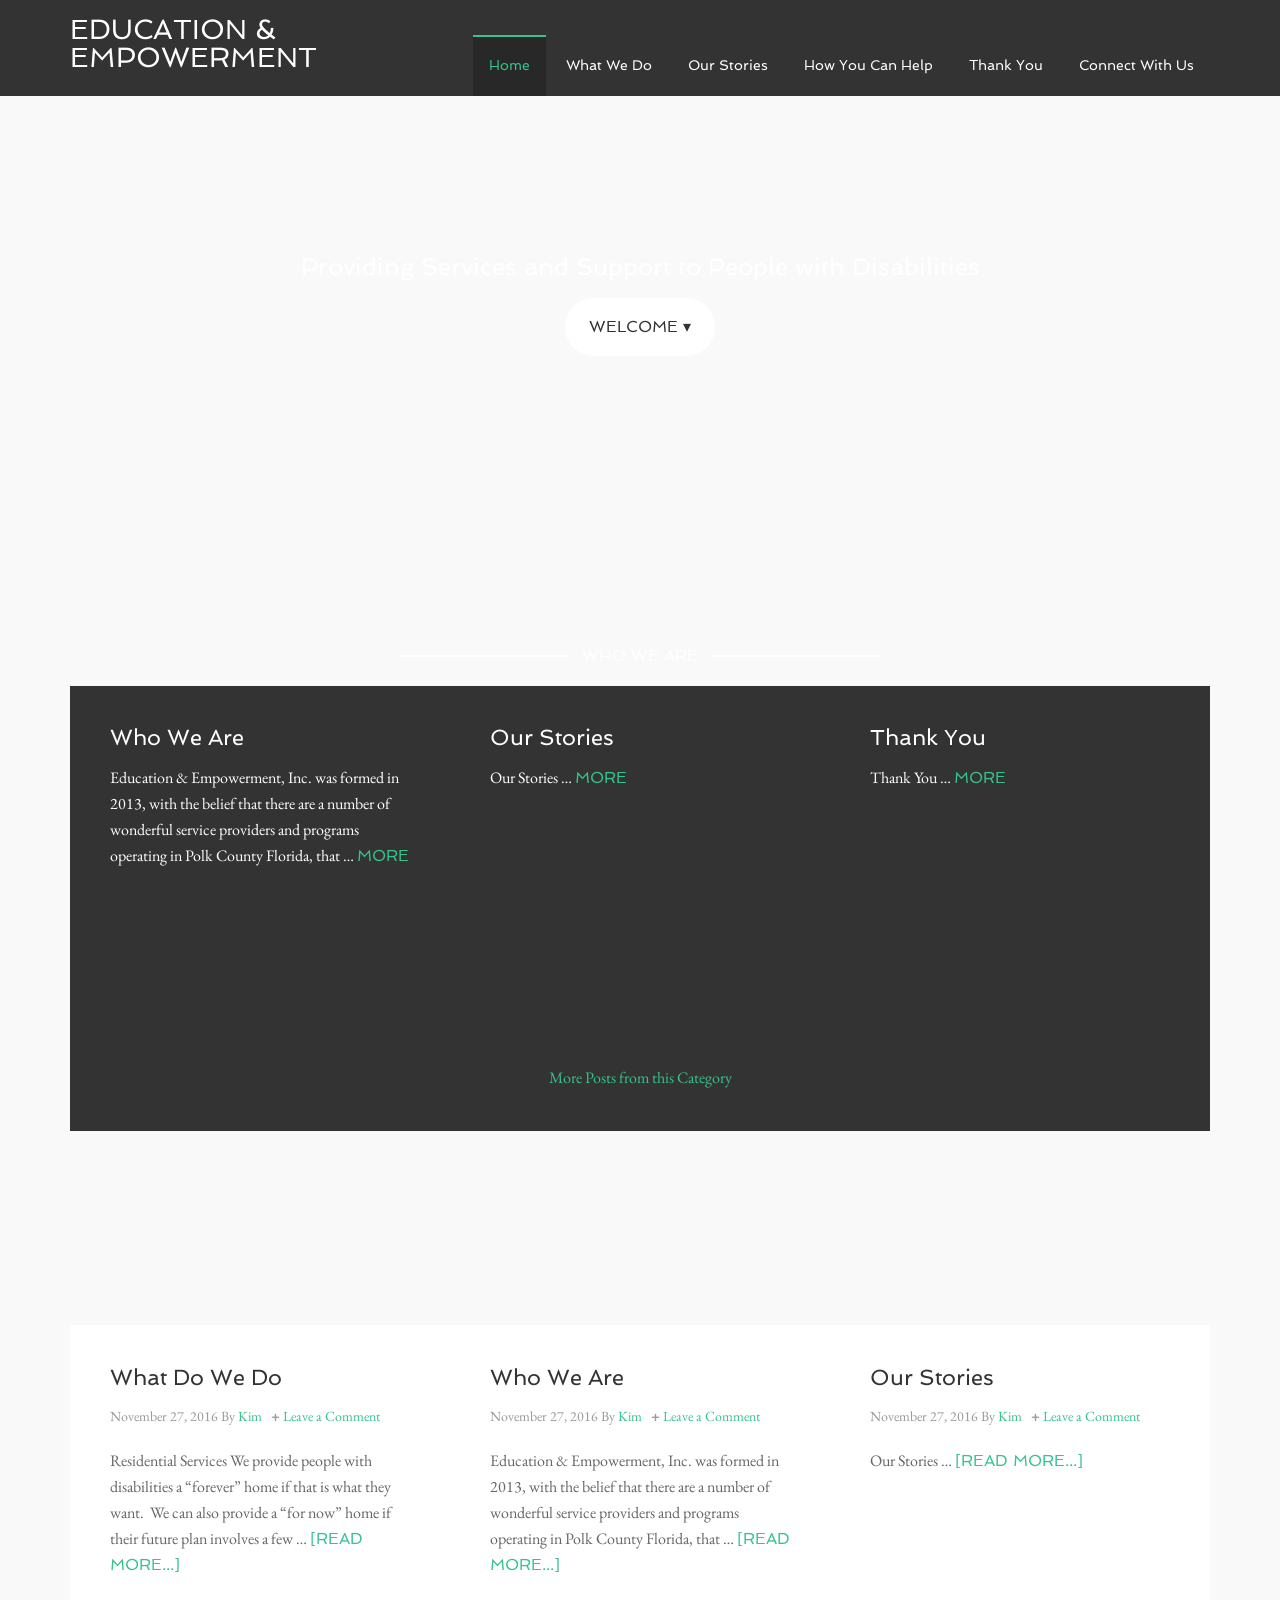
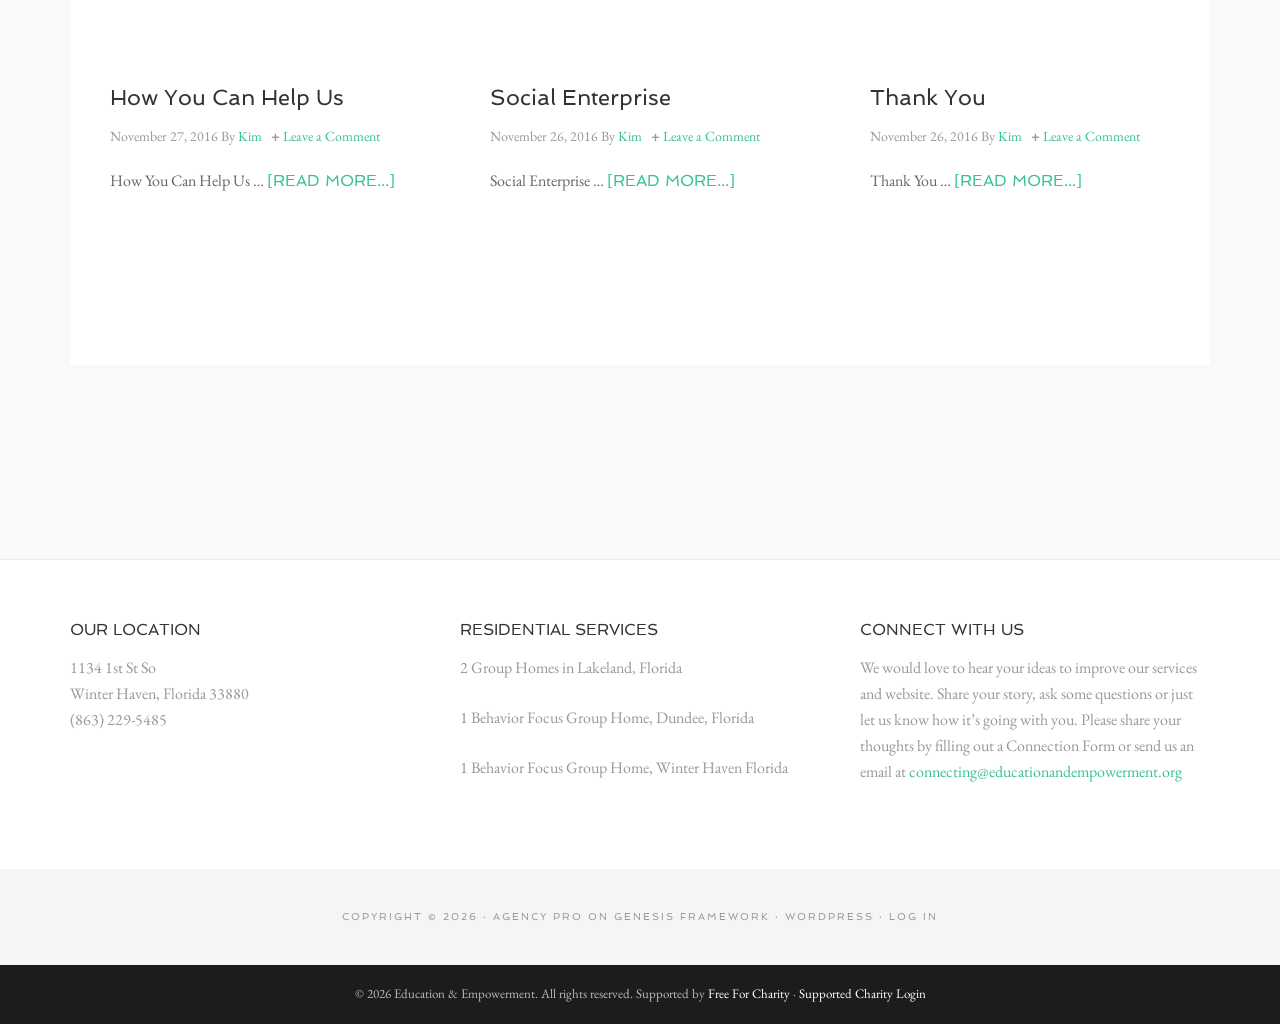
==== index.html @ 1630fc53 "feat: initial static migration of educationandempowerment.org (Wave 1, epic #702) Fully localized st" ====
<!-- This page is cached by the Hummingbird Performance plugin v3.19.0 - https://wordpress.org/plugins/hummingbird-performance/. --><!DOCTYPE html>

<html lang="en-US">
<head itemscope="" itemtype="https://schema.org/WebSite">
<meta charset="utf-8"/>
<meta content="Supports &amp; services for people with disabilities" name="description"/>
<meta content="width=device-width, initial-scale=1" name="viewport"/>
<title>Who We Are | Education &amp; Empowerment</title>
<meta content="max-image-preview:large" name="robots"/>
<style>

			.lazyload,

			.lazyloading {

				max-width: 100%;

			}

		</style>
<link href="index.html" rel="canonical"/>
<style id="wp-img-auto-sizes-contain-inline-css">
img:is([sizes=auto i],[sizes^="auto," i]){contain-intrinsic-size:3000px 1500px}
/*# sourceURL=wp-img-auto-sizes-contain-inline-css */
</style>
<link href="wp-content/themes/agency-pro/style__q=ver=3.1.4.css" id="agency-pro-theme-css" media="all" rel="stylesheet"/>
<style id="wp-emoji-styles-inline-css">

	img.wp-smiley, img.emoji {
		display: inline !important;
		border: none !important;
		box-shadow: none !important;
		height: 1em !important;
		width: 1em !important;
		margin: 0 0.07em !important;
		vertical-align: -0.1em !important;
		background: none !important;
		padding: 0 !important;
	}
/*# sourceURL=wp-emoji-styles-inline-css */
</style>
<style id="wp-block-library-inline-css">
:root{--wp-block-synced-color:#7a00df;--wp-block-synced-color--rgb:122,0,223;--wp-bound-block-color:var(--wp-block-synced-color);--wp-editor-canvas-background:#ddd;--wp-admin-theme-color:#007cba;--wp-admin-theme-color--rgb:0,124,186;--wp-admin-theme-color-darker-10:#006ba1;--wp-admin-theme-color-darker-10--rgb:0,107,160.5;--wp-admin-theme-color-darker-20:#005a87;--wp-admin-theme-color-darker-20--rgb:0,90,135;--wp-admin-border-width-focus:2px}@media (min-resolution:192dpi){:root{--wp-admin-border-width-focus:1.5px}}.wp-element-button{cursor:pointer}:root .has-very-light-gray-background-color{background-color:#eee}:root .has-very-dark-gray-background-color{background-color:#313131}:root .has-very-light-gray-color{color:#eee}:root .has-very-dark-gray-color{color:#313131}:root .has-vivid-green-cyan-to-vivid-cyan-blue-gradient-background{background:linear-gradient(135deg,#00d084,#0693e3)}:root .has-purple-crush-gradient-background{background:linear-gradient(135deg,#34e2e4,#4721fb 50%,#ab1dfe)}:root .has-hazy-dawn-gradient-background{background:linear-gradient(135deg,#faaca8,#dad0ec)}:root .has-subdued-olive-gradient-background{background:linear-gradient(135deg,#fafae1,#67a671)}:root .has-atomic-cream-gradient-background{background:linear-gradient(135deg,#fdd79a,#004a59)}:root .has-nightshade-gradient-background{background:linear-gradient(135deg,#330968,#31cdcf)}:root .has-midnight-gradient-background{background:linear-gradient(135deg,#020381,#2874fc)}:root{--wp--preset--font-size--normal:16px;--wp--preset--font-size--huge:42px}.has-regular-font-size{font-size:1em}.has-larger-font-size{font-size:2.625em}.has-normal-font-size{font-size:var(--wp--preset--font-size--normal)}.has-huge-font-size{font-size:var(--wp--preset--font-size--huge)}:root .has-text-align-center{text-align:center}:root .has-text-align-left{text-align:left}:root .has-text-align-right{text-align:right}.has-fit-text{white-space:nowrap!important}#end-resizable-editor-section{display:none}.aligncenter{clear:both}.items-justified-left{justify-content:flex-start}.items-justified-center{justify-content:center}.items-justified-right{justify-content:flex-end}.items-justified-space-between{justify-content:space-between}.screen-reader-text{word-wrap:normal!important;border:0;clip-path:inset(50%);height:1px;margin:-1px;overflow:hidden;padding:0;position:absolute;width:1px}.screen-reader-text:focus{background-color:#ddd;clip-path:none;color:#444;display:block;font-size:1em;height:auto;left:5px;line-height:normal;padding:15px 23px 14px;text-decoration:none;top:5px;width:auto;z-index:100000}html :where(.has-border-color){border-style:solid}html :where([style*=border-color]){border-style:solid}html :where([style*=border-top-color]){border-top-style:solid}html :where([style*=border-right-color]){border-right-style:solid}html :where([style*=border-bottom-color]){border-bottom-style:solid}html :where([style*=border-left-color]){border-left-style:solid}html :where([style*=border-width]){border-style:solid}html :where([style*=border-top-width]){border-top-style:solid}html :where([style*=border-right-width]){border-right-style:solid}html :where([style*=border-bottom-width]){border-bottom-style:solid}html :where([style*=border-left-width]){border-left-style:solid}html :where(img[class*=wp-image-]){height:auto;max-width:100%}:where(figure){margin:0 0 1em}html :where(.is-position-sticky){--wp-admin--admin-bar--position-offset:var(--wp-admin--admin-bar--height,0px)}@media screen and (max-width:600px){html :where(.is-position-sticky){--wp-admin--admin-bar--position-offset:0px}}

/*# sourceURL=/wp-includes/css/dist/block-library/common.min.css */
</style>
<style id="classic-theme-styles-inline-css">
/*! This file is auto-generated */
.wp-block-button__link{color:#fff;background-color:#32373c;border-radius:9999px;box-shadow:none;text-decoration:none;padding:calc(.667em + 2px) calc(1.333em + 2px);font-size:1.125em}.wp-block-file__button{background:#32373c;color:#fff;text-decoration:none}
/*# sourceURL=/wp-includes/css/classic-themes.min.css */
</style>
<style id="global-styles-inline-css">
:root{--wp--preset--aspect-ratio--square: 1;--wp--preset--aspect-ratio--4-3: 4/3;--wp--preset--aspect-ratio--3-4: 3/4;--wp--preset--aspect-ratio--3-2: 3/2;--wp--preset--aspect-ratio--2-3: 2/3;--wp--preset--aspect-ratio--16-9: 16/9;--wp--preset--aspect-ratio--9-16: 9/16;--wp--preset--color--black: #000000;--wp--preset--color--cyan-bluish-gray: #abb8c3;--wp--preset--color--white: #ffffff;--wp--preset--color--pale-pink: #f78da7;--wp--preset--color--vivid-red: #cf2e2e;--wp--preset--color--luminous-vivid-orange: #ff6900;--wp--preset--color--luminous-vivid-amber: #fcb900;--wp--preset--color--light-green-cyan: #7bdcb5;--wp--preset--color--vivid-green-cyan: #00d084;--wp--preset--color--pale-cyan-blue: #8ed1fc;--wp--preset--color--vivid-cyan-blue: #0693e3;--wp--preset--color--vivid-purple: #9b51e0;--wp--preset--gradient--vivid-cyan-blue-to-vivid-purple: linear-gradient(135deg,rgb(6,147,227) 0%,rgb(155,81,224) 100%);--wp--preset--gradient--light-green-cyan-to-vivid-green-cyan: linear-gradient(135deg,rgb(122,220,180) 0%,rgb(0,208,130) 100%);--wp--preset--gradient--luminous-vivid-amber-to-luminous-vivid-orange: linear-gradient(135deg,rgb(252,185,0) 0%,rgb(255,105,0) 100%);--wp--preset--gradient--luminous-vivid-orange-to-vivid-red: linear-gradient(135deg,rgb(255,105,0) 0%,rgb(207,46,46) 100%);--wp--preset--gradient--very-light-gray-to-cyan-bluish-gray: linear-gradient(135deg,rgb(238,238,238) 0%,rgb(169,184,195) 100%);--wp--preset--gradient--cool-to-warm-spectrum: linear-gradient(135deg,rgb(74,234,220) 0%,rgb(151,120,209) 20%,rgb(207,42,186) 40%,rgb(238,44,130) 60%,rgb(251,105,98) 80%,rgb(254,248,76) 100%);--wp--preset--gradient--blush-light-purple: linear-gradient(135deg,rgb(255,206,236) 0%,rgb(152,150,240) 100%);--wp--preset--gradient--blush-bordeaux: linear-gradient(135deg,rgb(254,205,165) 0%,rgb(254,45,45) 50%,rgb(107,0,62) 100%);--wp--preset--gradient--luminous-dusk: linear-gradient(135deg,rgb(255,203,112) 0%,rgb(199,81,192) 50%,rgb(65,88,208) 100%);--wp--preset--gradient--pale-ocean: linear-gradient(135deg,rgb(255,245,203) 0%,rgb(182,227,212) 50%,rgb(51,167,181) 100%);--wp--preset--gradient--electric-grass: linear-gradient(135deg,rgb(202,248,128) 0%,rgb(113,206,126) 100%);--wp--preset--gradient--midnight: linear-gradient(135deg,rgb(2,3,129) 0%,rgb(40,116,252) 100%);--wp--preset--font-size--small: 13px;--wp--preset--font-size--medium: 20px;--wp--preset--font-size--large: 36px;--wp--preset--font-size--x-large: 42px;--wp--preset--spacing--20: 0.44rem;--wp--preset--spacing--30: 0.67rem;--wp--preset--spacing--40: 1rem;--wp--preset--spacing--50: 1.5rem;--wp--preset--spacing--60: 2.25rem;--wp--preset--spacing--70: 3.38rem;--wp--preset--spacing--80: 5.06rem;--wp--preset--shadow--natural: 6px 6px 9px rgba(0, 0, 0, 0.2);--wp--preset--shadow--deep: 12px 12px 50px rgba(0, 0, 0, 0.4);--wp--preset--shadow--sharp: 6px 6px 0px rgba(0, 0, 0, 0.2);--wp--preset--shadow--outlined: 6px 6px 0px -3px rgb(255, 255, 255), 6px 6px rgb(0, 0, 0);--wp--preset--shadow--crisp: 6px 6px 0px rgb(0, 0, 0);}:where(body) { margin: 0; }:where(.is-layout-flex){gap: 0.5em;}:where(.is-layout-grid){gap: 0.5em;}body .is-layout-flex{display: flex;}.is-layout-flex{flex-wrap: wrap;align-items: center;}.is-layout-flex > :is(*, div){margin: 0;}body .is-layout-grid{display: grid;}.is-layout-grid > :is(*, div){margin: 0;}body{padding-top: 0px;padding-right: 0px;padding-bottom: 0px;padding-left: 0px;}:root :where(.wp-element-button, .wp-block-button__link){background-color: #32373c;border-width: 0;color: #fff;font-family: inherit;font-size: inherit;font-style: inherit;font-weight: inherit;letter-spacing: inherit;line-height: inherit;padding-top: calc(0.667em + 2px);padding-right: calc(1.333em + 2px);padding-bottom: calc(0.667em + 2px);padding-left: calc(1.333em + 2px);text-decoration: none;text-transform: inherit;}.has-black-color{color: var(--wp--preset--color--black) !important;}.has-cyan-bluish-gray-color{color: var(--wp--preset--color--cyan-bluish-gray) !important;}.has-white-color{color: var(--wp--preset--color--white) !important;}.has-pale-pink-color{color: var(--wp--preset--color--pale-pink) !important;}.has-vivid-red-color{color: var(--wp--preset--color--vivid-red) !important;}.has-luminous-vivid-orange-color{color: var(--wp--preset--color--luminous-vivid-orange) !important;}.has-luminous-vivid-amber-color{color: var(--wp--preset--color--luminous-vivid-amber) !important;}.has-light-green-cyan-color{color: var(--wp--preset--color--light-green-cyan) !important;}.has-vivid-green-cyan-color{color: var(--wp--preset--color--vivid-green-cyan) !important;}.has-pale-cyan-blue-color{color: var(--wp--preset--color--pale-cyan-blue) !important;}.has-vivid-cyan-blue-color{color: var(--wp--preset--color--vivid-cyan-blue) !important;}.has-vivid-purple-color{color: var(--wp--preset--color--vivid-purple) !important;}.has-black-background-color{background-color: var(--wp--preset--color--black) !important;}.has-cyan-bluish-gray-background-color{background-color: var(--wp--preset--color--cyan-bluish-gray) !important;}.has-white-background-color{background-color: var(--wp--preset--color--white) !important;}.has-pale-pink-background-color{background-color: var(--wp--preset--color--pale-pink) !important;}.has-vivid-red-background-color{background-color: var(--wp--preset--color--vivid-red) !important;}.has-luminous-vivid-orange-background-color{background-color: var(--wp--preset--color--luminous-vivid-orange) !important;}.has-luminous-vivid-amber-background-color{background-color: var(--wp--preset--color--luminous-vivid-amber) !important;}.has-light-green-cyan-background-color{background-color: var(--wp--preset--color--light-green-cyan) !important;}.has-vivid-green-cyan-background-color{background-color: var(--wp--preset--color--vivid-green-cyan) !important;}.has-pale-cyan-blue-background-color{background-color: var(--wp--preset--color--pale-cyan-blue) !important;}.has-vivid-cyan-blue-background-color{background-color: var(--wp--preset--color--vivid-cyan-blue) !important;}.has-vivid-purple-background-color{background-color: var(--wp--preset--color--vivid-purple) !important;}.has-black-border-color{border-color: var(--wp--preset--color--black) !important;}.has-cyan-bluish-gray-border-color{border-color: var(--wp--preset--color--cyan-bluish-gray) !important;}.has-white-border-color{border-color: var(--wp--preset--color--white) !important;}.has-pale-pink-border-color{border-color: var(--wp--preset--color--pale-pink) !important;}.has-vivid-red-border-color{border-color: var(--wp--preset--color--vivid-red) !important;}.has-luminous-vivid-orange-border-color{border-color: var(--wp--preset--color--luminous-vivid-orange) !important;}.has-luminous-vivid-amber-border-color{border-color: var(--wp--preset--color--luminous-vivid-amber) !important;}.has-light-green-cyan-border-color{border-color: var(--wp--preset--color--light-green-cyan) !important;}.has-vivid-green-cyan-border-color{border-color: var(--wp--preset--color--vivid-green-cyan) !important;}.has-pale-cyan-blue-border-color{border-color: var(--wp--preset--color--pale-cyan-blue) !important;}.has-vivid-cyan-blue-border-color{border-color: var(--wp--preset--color--vivid-cyan-blue) !important;}.has-vivid-purple-border-color{border-color: var(--wp--preset--color--vivid-purple) !important;}.has-vivid-cyan-blue-to-vivid-purple-gradient-background{background: var(--wp--preset--gradient--vivid-cyan-blue-to-vivid-purple) !important;}.has-light-green-cyan-to-vivid-green-cyan-gradient-background{background: var(--wp--preset--gradient--light-green-cyan-to-vivid-green-cyan) !important;}.has-luminous-vivid-amber-to-luminous-vivid-orange-gradient-background{background: var(--wp--preset--gradient--luminous-vivid-amber-to-luminous-vivid-orange) !important;}.has-luminous-vivid-orange-to-vivid-red-gradient-background{background: var(--wp--preset--gradient--luminous-vivid-orange-to-vivid-red) !important;}.has-very-light-gray-to-cyan-bluish-gray-gradient-background{background: var(--wp--preset--gradient--very-light-gray-to-cyan-bluish-gray) !important;}.has-cool-to-warm-spectrum-gradient-background{background: var(--wp--preset--gradient--cool-to-warm-spectrum) !important;}.has-blush-light-purple-gradient-background{background: var(--wp--preset--gradient--blush-light-purple) !important;}.has-blush-bordeaux-gradient-background{background: var(--wp--preset--gradient--blush-bordeaux) !important;}.has-luminous-dusk-gradient-background{background: var(--wp--preset--gradient--luminous-dusk) !important;}.has-pale-ocean-gradient-background{background: var(--wp--preset--gradient--pale-ocean) !important;}.has-electric-grass-gradient-background{background: var(--wp--preset--gradient--electric-grass) !important;}.has-midnight-gradient-background{background: var(--wp--preset--gradient--midnight) !important;}.has-small-font-size{font-size: var(--wp--preset--font-size--small) !important;}.has-medium-font-size{font-size: var(--wp--preset--font-size--medium) !important;}.has-large-font-size{font-size: var(--wp--preset--font-size--large) !important;}.has-x-large-font-size{font-size: var(--wp--preset--font-size--x-large) !important;}
/*# sourceURL=global-styles-inline-css */
</style>
<link href="wp-includes/css/dashicons.min__q=ver=7.0.css" id="dashicons-css" media="all" rel="stylesheet"/>
<link href="wp-content/ffc-local-fonts/eb-garamond-spinnaker.css" media="all" rel="stylesheet"/>
<link href="wp-content/plugins/hustle/assets/hustle-ui/css/hustle-icons.min__q=ver=7.8.14.css" id="hustle_icons-css" media="all" rel="stylesheet"/>
<link href="wp-content/plugins/hustle/assets/hustle-ui/css/hustle-global.min__q=ver=7.8.14.css" id="hustle_global-css" media="all" rel="stylesheet"/>
<link href="wp-content/plugins/hustle/assets/hustle-ui/css/hustle-optin.min__q=ver=7.8.14.css" id="hustle_optin-css" media="all" rel="stylesheet"/>
<link href="wp-content/plugins/hustle/assets/hustle-ui/css/hustle-inline.min__q=ver=7.8.14.css" id="hustle_inline-css" media="all" rel="stylesheet"/>
<link href="wp-content/ffc-local-fonts/open-sans-bunny.css" media="all" rel="stylesheet"/>
<script id="jquery-core-js" src="wp-includes/js/jquery/jquery.min__q=ver=3.7.1.js"></script>
<script id="jquery-migrate-js" src="wp-includes/js/jquery/jquery-migrate.min__q=ver=3.4.1.js"></script>
<script id="agency-responsive-menu-js" src="wp-content/themes/agency-pro/js/responsive-menu__q=ver=1.0.0.js"></script>
<script id="agency-pro-backstretch-js" src="wp-content/themes/agency-pro/js/backstretch__q=ver=1.0.0.js"></script>
<script id="agency-pro-backstretch-set-js-extra">
var BackStretchImg = {"src":"//educationandempowerment.org/wp-content/uploads/2018/07/typewriter-1600x1000p-copy-1.png"};
//# sourceURL=agency-pro-backstretch-set-js-extra
</script>
<script id="agency-pro-backstretch-set-js" src="wp-content/themes/agency-pro/js/backstretch-set__q=ver=1.0.0.js"></script>
<script>

			document.documentElement.className = document.documentElement.className.replace('no-js', 'js');

		</script>
<style>

			.no-js img.lazyload {

				display: none;

			}



			figure.wp-block-image img.lazyloading {

				min-width: 150px;

			}



			.lazyload,

			.lazyloading {

				--smush-placeholder-width: 100px;

				--smush-placeholder-bg-max-width: 120px;

				--smush-placeholder-aspect-ratio: 1/1;

				width: var(--smush-image-width, var(--smush-placeholder-width)) !important;

				aspect-ratio: var(--smush-image-aspect-ratio, var(--smush-placeholder-aspect-ratio)) !important;

			}



						.lazyload, .lazyloading {

				opacity: 0;

			}



			.lazyloaded {

				opacity: 1;

				transition: opacity 400ms;

				transition-delay: 0ms;

			}



					</style>
<meta content="Education &amp; Empowerment" itemprop="name"/>
<meta content="https://educationandempowerment.org/" itemprop="url"/>
<link as="font" crossorigin="" href="wp-content/plugins/hustle/assets/hustle-ui/fonts/hustle-icons-font.woff2" rel="preload" type="font/woff2"/>
<!-- SEO meta tags powered by SmartCrawl https://wpmudev.com/project/smartcrawl-wordpress-seo/ -->
<link href="index.html" rel="canonical"/>
<meta content="Education &amp; Empowerment, Inc. was formed in 2013, with the belief that there are a number of wonderful service providers and programs operating in Polk  ..." name="description"/>
<script type="application/ld+json">{"@context":"https:\/\/schema.org","@graph":[{"@type":"Organization","@id":"https:\/\/educationandempowerment.org\/#schema-publishing-organization","url":"https:\/\/educationandempowerment.org","name":"Education &amp; Empowerment","description":"Supports &amp; services for people with disabilities"},{"@type":"WebSite","@id":"https:\/\/educationandempowerment.org\/#schema-website","url":"https:\/\/educationandempowerment.org","name":"Education &amp; Empowerment","encoding":"UTF-8","potentialAction":{"@type":"SearchAction","target":"https:\/\/educationandempowerment.org\/search\/{search_term_string}\/","query-input":"required name=search_term_string"}},{"@type":"Person","@id":"https:\/\/educationandempowerment.org\/author\/GlobalAdmin\/#schema-author","name":"GlobalAdmin","url":"https:\/\/educationandempowerment.org\/author\/GlobalAdmin\/"}]}</script>
<!-- /SEO -->
<style id="custom-background-css">
body.custom-background { background-color: #f9f9f9; }
</style>
<link href="wp-content/uploads/2016/10/cropped-Master-education_logo-transparent-backgrouond-cleaned-up-10-19-2016-copy-copy-1-32x32.png" rel="icon" sizes="32x32"/>
<link href="wp-content/uploads/2016/10/cropped-Master-education_logo-transparent-backgrouond-cleaned-up-10-19-2016-copy-copy-1-192x192.png" rel="icon" sizes="192x192"/>
<link href="wp-content/uploads/2016/10/cropped-Master-education_logo-transparent-backgrouond-cleaned-up-10-19-2016-copy-copy-1-180x180.png" rel="apple-touch-icon"/>
<meta content="https://educationandempowerment.org/wp-content/uploads/2016/10/cropped-Master-education_logo-transparent-backgrouond-cleaned-up-10-19-2016-copy-copy-1-270x270.png" name="msapplication-TileImage"/>
</head>
<body class="home wp-singular page-template page-template-page_blog page-template-page_blog-php page page-id-2 custom-background wp-theme-genesis wp-child-theme-agency-pro custom-header full-width-content genesis-breadcrumbs-visible genesis-footer-widgets-visible agency-pro-green agency-pro-home" itemscope="" itemtype="https://schema.org/WebPage"><header class="site-header" itemscope="" itemtype="https://schema.org/WPHeader"><div class="wrap"><div class="title-area"><h1 class="site-title" itemprop="headline"><a href="index.html">Education &amp; Empowerment</a></h1></div><div class="widget-area header-widget-area"><section class="widget widget_nav_menu" id="nav_menu-3"><div class="widget-wrap"><h4 class="widget-title widgettitle">Home</h4>
<nav class="nav-header" itemscope="" itemtype="https://schema.org/SiteNavigationElement"><ul class="menu genesis-nav-menu" id="menu-header-widget-navigation"><li class="menu-item menu-item-type-custom menu-item-object-custom current-menu-item current_page_item menu-item-home menu-item-698" id="menu-item-698"><a aria-current="page" href="index.html" itemprop="url"><span itemprop="name">Home</span></a></li>
<li class="menu-item menu-item-type-taxonomy menu-item-object-category menu-item-276" id="menu-item-276"><a href="category/what-we-do/index.html" itemprop="url"><span itemprop="name">What We Do</span></a></li>
<li class="menu-item menu-item-type-taxonomy menu-item-object-category menu-item-278" id="menu-item-278"><a href="category/our-stories/index.html" itemprop="url"><span itemprop="name">Our Stories</span></a></li>
<li class="menu-item menu-item-type-taxonomy menu-item-object-category menu-item-274" id="menu-item-274"><a href="category/how-you-can-help/index.html" itemprop="url"><span itemprop="name">How You Can Help</span></a></li>
<li class="menu-item menu-item-type-taxonomy menu-item-object-category menu-item-275" id="menu-item-275"><a href="category/microenterprise/index.html" itemprop="url"><span itemprop="name">Thank You</span></a></li>
<li class="menu-item menu-item-type-post_type menu-item-object-page menu-item-705" id="menu-item-705"><a href="connect-with-us/index.html" itemprop="url"><span itemprop="name">Connect With Us</span></a></li>
</ul></nav></div></section>
</div></div></header><div class="site-container"><div class="home-top widget-area" id="home-top"><div class="wrap"><section class="widget widget_text" id="text-3"><div class="widget-wrap"> <div class="textwidget"><h3>
Providing Services and Support to People with Disabilities<br/>
</h3>
<p><a class="button" href="index.html">Welcome ▾</a></p>
</div>
</div></section>
</div></div><div class="site-inner"><div class="content-sidebar-wrap"><main class="content"><div class="home-middle widget-area" id="home-middle"><div class="wrap"><section class="widget featured-content featuredpost" id="featured-post-2"><div class="widget-wrap"><h4 class="widget-title widgettitle">Who We Are</h4>
<article aria-label="Who We Are" class="post-133 post type-post status-publish format-standard has-post-thumbnail category-who-we-are entry" itemscope="" itemtype="https://schema.org/CreativeWork"><a aria-hidden="true" class="alignnone" href="2016/11/27/who-we-are/index.html" tabindex="-1"><img alt="" class="entry-image attachment-post lazyload" data-sizes="(max-width: 360px) 100vw, 360px" data-src="https://educationandempowerment.org/wp-content/uploads/2016/11/Who-We-are-360x360.png" data-srcset="https://educationandempowerment.org/wp-content/uploads/2016/11/Who-We-are-360x360.png 360w, https://educationandempowerment.org/wp-content/uploads/2016/11/Who-We-are-360x360-150x150.png 150w, https://educationandempowerment.org/wp-content/uploads/2016/11/Who-We-are-360x360-300x300.png 300w" decoding="async" height="360" itemprop="image" src="../image/svg+xml;base64,PHN2ZyB3aWR0aD0iMSIgaGVpZ2h0PSIxIiB4bWxucz0iaHR0cDovL3d3dy53My5vcmcvMjAwMC9zdmciPjwvc3ZnPg==/index.html" style="--smush-placeholder-width: 360px; --smush-placeholder-aspect-ratio: 360/360;" width="360"/></a><header class="entry-header"><h2 class="entry-title" itemprop="headline"><a href="2016/11/27/who-we-are/index.html">Who We Are</a></h2></header><div class="entry-content" itemprop="text"><p>Education &amp; Empowerment, Inc. was formed in 2013, with the belief that there are a number of wonderful service providers and programs operating in Polk County Florida, that … <a class="more-link" href="2016/11/27/who-we-are/index.html">More</a></p></div></article><article aria-label="Our Stories" class="post-131 post type-post status-publish format-standard has-post-thumbnail category-our-stories category-who-we-are entry" itemscope="" itemtype="https://schema.org/CreativeWork"><a aria-hidden="true" class="alignnone" href="2016/11/27/our-stories/index.html" tabindex="-1"><img alt="" class="entry-image attachment-post lazyload" data-sizes="(max-width: 360px) 100vw, 360px" data-src="https://educationandempowerment.org/wp-content/uploads/2016/11/Amazing-Day-copy360x360-1.png" data-srcset="https://educationandempowerment.org/wp-content/uploads/2016/11/Amazing-Day-copy360x360-1.png 360w, https://educationandempowerment.org/wp-content/uploads/2016/11/Amazing-Day-copy360x360-1-150x150.png 150w, https://educationandempowerment.org/wp-content/uploads/2016/11/Amazing-Day-copy360x360-1-300x300.png 300w" decoding="async" height="360" itemprop="image" src="../image/svg+xml;base64,PHN2ZyB3aWR0aD0iMSIgaGVpZ2h0PSIxIiB4bWxucz0iaHR0cDovL3d3dy53My5vcmcvMjAwMC9zdmciPjwvc3ZnPg==/index.html" style="--smush-placeholder-width: 360px; --smush-placeholder-aspect-ratio: 360/360;" width="360"/></a><header class="entry-header"><h2 class="entry-title" itemprop="headline"><a href="2016/11/27/our-stories/index.html">Our Stories</a></h2></header><div class="entry-content" itemprop="text"><p>Our Stories … <a class="more-link" href="2016/11/27/our-stories/index.html">More</a></p></div></article><article aria-label="Thank You" class="post-119 post type-post status-publish format-standard has-post-thumbnail category-who-we-are entry" itemscope="" itemtype="https://schema.org/CreativeWork"><a aria-hidden="true" class="alignnone" href="2016/11/26/thank-you/index.html" tabindex="-1"><img alt="" class="entry-image attachment-post lazyload" data-sizes="(max-width: 360px) 100vw, 360px" data-src="https://educationandempowerment.org/wp-content/uploads/2016/11/Thank-You360x360-1.png" data-srcset="https://educationandempowerment.org/wp-content/uploads/2016/11/Thank-You360x360-1.png 360w, https://educationandempowerment.org/wp-content/uploads/2016/11/Thank-You360x360-1-150x150.png 150w, https://educationandempowerment.org/wp-content/uploads/2016/11/Thank-You360x360-1-300x300.png 300w" decoding="async" height="360" itemprop="image" src="../image/svg+xml;base64,PHN2ZyB3aWR0aD0iMSIgaGVpZ2h0PSIxIiB4bWxucz0iaHR0cDovL3d3dy53My5vcmcvMjAwMC9zdmciPjwvc3ZnPg==/index.html" style="--smush-placeholder-width: 360px; --smush-placeholder-aspect-ratio: 360/360;" width="360"/></a><header class="entry-header"><h2 class="entry-title" itemprop="headline"><a href="2016/11/26/thank-you/index.html">Thank You</a></h2></header><div class="entry-content" itemprop="text"><p>Thank You … <a class="more-link" href="2016/11/26/thank-you/index.html">More</a></p></div></article><p class="more-from-category"><a href="category/who-we-are/index.html" title="Who We Are">More Posts from this Category</a></p></div></section>
</div></div><div class="home-bottom widget-area" id="home-bottom"><div class="wrap"><section class="widget featured-content featuredpost" id="featured-post-9"><div class="widget-wrap"><article aria-label="What Do We Do" class="post-125 post type-post status-publish format-standard has-post-thumbnail sticky category-what-we-do entry" itemscope="" itemtype="https://schema.org/CreativeWork"><header class="entry-header"><h2 class="entry-title" itemprop="headline"><a href="2016/11/27/what-do-we-do/index.html">What Do We Do</a></h2><p class="entry-meta"><time class="entry-time" datetime="2016-11-27T00:02:11+00:00" itemprop="datePublished">November 27, 2016</time> By <span class="entry-author" itemprop="author" itemscope="" itemtype="https://schema.org/Person"><a class="entry-author-link" href="author/kimberlee612/index.html" itemprop="url" rel="author"><span class="entry-author-name" itemprop="name">Kim</span></a></span> <span class="entry-comments-link"><a href="2016/11/27/what-do-we-do/index.html">Leave a Comment</a></span></p></header><div class="entry-content" itemprop="text"><p>Residential Services
We provide people with disabilities a “forever” home if that is what they want.  We can also provide a “for now” home if their future plan involves a few … <a class="more-link" href="2016/11/27/what-do-we-do/index.html">[Read More...]</a></p></div></article><article aria-label="Who We Are" class="post-133 post type-post status-publish format-standard has-post-thumbnail category-who-we-are entry" itemscope="" itemtype="https://schema.org/CreativeWork"><header class="entry-header"><h2 class="entry-title" itemprop="headline"><a href="2016/11/27/who-we-are/index.html">Who We Are</a></h2><p class="entry-meta"><time class="entry-time" datetime="2016-11-27T00:08:07+00:00" itemprop="datePublished">November 27, 2016</time> By <span class="entry-author" itemprop="author" itemscope="" itemtype="https://schema.org/Person"><a class="entry-author-link" href="author/kimberlee612/index.html" itemprop="url" rel="author"><span class="entry-author-name" itemprop="name">Kim</span></a></span> <span class="entry-comments-link"><a href="2016/11/27/who-we-are/index.html">Leave a Comment</a></span></p></header><div class="entry-content" itemprop="text"><p>Education &amp; Empowerment, Inc. was formed in 2013, with the belief that there are a number of wonderful service providers and programs operating in Polk County Florida, that … <a class="more-link" href="2016/11/27/who-we-are/index.html">[Read More...]</a></p></div></article><article aria-label="Our Stories" class="post-131 post type-post status-publish format-standard has-post-thumbnail category-our-stories category-who-we-are entry" itemscope="" itemtype="https://schema.org/CreativeWork"><header class="entry-header"><h2 class="entry-title" itemprop="headline"><a href="2016/11/27/our-stories/index.html">Our Stories</a></h2><p class="entry-meta"><time class="entry-time" datetime="2016-11-27T00:06:40+00:00" itemprop="datePublished">November 27, 2016</time> By <span class="entry-author" itemprop="author" itemscope="" itemtype="https://schema.org/Person"><a class="entry-author-link" href="author/kimberlee612/index.html" itemprop="url" rel="author"><span class="entry-author-name" itemprop="name">Kim</span></a></span> <span class="entry-comments-link"><a href="2016/11/27/our-stories/index.html">Leave a Comment</a></span></p></header><div class="entry-content" itemprop="text"><p>Our Stories … <a class="more-link" href="2016/11/27/our-stories/index.html">[Read More...]</a></p></div></article><article aria-label="How You Can Help Us" class="post-128 post type-post status-publish format-standard has-post-thumbnail category-how-you-can-help entry" itemscope="" itemtype="https://schema.org/CreativeWork"><header class="entry-header"><h2 class="entry-title" itemprop="headline"><a href="2016/11/27/how-you-can-help-us/index.html">How You Can Help Us</a></h2><p class="entry-meta"><time class="entry-time" datetime="2016-11-27T00:04:32+00:00" itemprop="datePublished">November 27, 2016</time> By <span class="entry-author" itemprop="author" itemscope="" itemtype="https://schema.org/Person"><a class="entry-author-link" href="author/kimberlee612/index.html" itemprop="url" rel="author"><span class="entry-author-name" itemprop="name">Kim</span></a></span> <span class="entry-comments-link"><a href="2016/11/27/how-you-can-help-us/index.html">Leave a Comment</a></span></p></header><div class="entry-content" itemprop="text"><p>How You Can Help Us … <a class="more-link" href="2016/11/27/how-you-can-help-us/index.html">[Read More...]</a></p></div></article><article aria-label="Social Enterprise" class="post-123 post type-post status-publish format-standard has-post-thumbnail category-microenterprise entry" itemscope="" itemtype="https://schema.org/CreativeWork"><header class="entry-header"><h2 class="entry-title" itemprop="headline"><a href="2016/11/26/social-enterprise/index.html">Social Enterprise</a></h2><p class="entry-meta"><time class="entry-time" datetime="2016-11-26T23:58:31+00:00" itemprop="datePublished">November 26, 2016</time> By <span class="entry-author" itemprop="author" itemscope="" itemtype="https://schema.org/Person"><a class="entry-author-link" href="author/kimberlee612/index.html" itemprop="url" rel="author"><span class="entry-author-name" itemprop="name">Kim</span></a></span> <span class="entry-comments-link"><a href="2016/11/26/social-enterprise/index.html">Leave a Comment</a></span></p></header><div class="entry-content" itemprop="text"><p>Social Enterprise … <a class="more-link" href="2016/11/26/social-enterprise/index.html">[Read More...]</a></p></div></article><article aria-label="Thank You" class="post-119 post type-post status-publish format-standard has-post-thumbnail category-who-we-are entry" itemscope="" itemtype="https://schema.org/CreativeWork"><header class="entry-header"><h2 class="entry-title" itemprop="headline"><a href="2016/11/26/thank-you/index.html">Thank You</a></h2><p class="entry-meta"><time class="entry-time" datetime="2016-11-26T23:50:38+00:00" itemprop="datePublished">November 26, 2016</time> By <span class="entry-author" itemprop="author" itemscope="" itemtype="https://schema.org/Person"><a class="entry-author-link" href="author/kimberlee612/index.html" itemprop="url" rel="author"><span class="entry-author-name" itemprop="name">Kim</span></a></span> <span class="entry-comments-link"><a href="2016/11/26/thank-you/index.html">Leave a Comment</a></span></p></header><div class="entry-content" itemprop="text"><p>Thank You … <a class="more-link" href="2016/11/26/thank-you/index.html">[Read More...]</a></p></div></article></div></section>
</div></div></main></div></div><div class="footer-widgets"><div class="wrap"><div class="widget-area footer-widgets-1 footer-widget-area"><section class="widget widget_text" id="text-4"><div class="widget-wrap"><h4 class="widget-title widgettitle">Our Location</h4>
<div class="textwidget"><p>1134 1st St So<br/>
Winter Haven, Florida 33880<br/>
(863) 229-5485</p>
</div>
</div></section>
</div><div class="widget-area footer-widgets-2 footer-widget-area"><section class="widget widget_text" id="text-5"><div class="widget-wrap"><h4 class="widget-title widgettitle">Residential Services</h4>
<div class="textwidget"><p>2 Group Homes in Lakeland, Florida</p>
<p>1 Behavior Focus Group Home, Dundee, Florida</p>
<p>1 Behavior Focus Group Home, Winter Haven Florida</p>
</div>
</div></section>
</div><div class="widget-area footer-widgets-3 footer-widget-area"><section class="widget widget_text" id="text-6"><div class="widget-wrap"><h4 class="widget-title widgettitle">Connect With Us</h4>
<div class="textwidget"><p>We would love to hear your ideas to improve our services and website. Share your story, ask some questions or just let us know how it’s going with you. Please share your thoughts by filling out a Connection Form or send us an email at <a href="mailto:connecting@educationandempowerment.org">connecting@educationandempowerment.org</a></p>
</div>
</div></section>
</div></div></div><footer class="site-footer" itemscope="" itemtype="https://schema.org/WPFooter"><div class="wrap"><p>Copyright © 2026 · <a href="http://my.studiopress.com/themes/agency/">Agency Pro</a> on <a href="https://www.studiopress.com/">Genesis Framework</a> · <a href="https://wordpress.org/">WordPress</a> · <a href="wp-login.php">Log in</a></p></div></footer></div><script type="speculationrules">
{"prefetch":[{"source":"document","where":{"and":[{"href_matches":"/*"},{"not":{"href_matches":["/wp-*.php","/wp-admin/*","/wp-content/uploads/*","/wp-content/*","/wp-content/plugins/*","/wp-content/themes/agency-pro/*","/wp-content/themes/genesis/*","/*\\?(.+)"]}},{"not":{"selector_matches":"a[rel~=\"nofollow\"]"}},{"not":{"selector_matches":".no-prefetch, .no-prefetch a"}}]},"eagerness":"conservative"}]}
</script>
<script id="hui_scripts-js-extra">
var hustleSettings = {"mobile_breakpoint":"782"};
//# sourceURL=hui_scripts-js-extra
</script>
<script id="hui_scripts-js" src="wp-content/plugins/hustle/assets/hustle-ui/js/hustle-ui.min__q=ver=7.8.14.js"></script>
<script id="underscore-js" src="wp-includes/js/underscore.min__q=ver=1.13.8.js"></script>
<script id="hustle_front-js-extra">
var Modules = [{"settings":{"auto_close_success_message":"0","triggers":{"trigger":["time"],"on_time_delay":"3","on_time_unit":"seconds","on_scroll":"scrolled","on_scroll_page_percent":20,"on_scroll_css_selector":"","enable_on_click_element":"1","on_click_element":"","enable_on_click_shortcode":"1","on_exit_intent_per_session":"1","on_exit_intent_delayed_time":"0","on_exit_intent_delayed_unit":"seconds","on_adblock_delay":"0","on_adblock_delay_unit":"seconds"},"animation_in":"no_animation","animation_out":"no_animation","after_close":"keep_show","expiration":365,"expiration_unit":"days","after_optin_expiration":365,"after_optin_expiration_unit":"days","after_cta_expiration":365,"after_cta2_expiration":365,"after_cta_expiration_unit":"days","after_cta2_expiration_unit":"days","on_submit":"nothing","on_submit_delay":"5","on_submit_delay_unit":"seconds","close_cta":"0","close_cta_time":"0","close_cta_unit":"seconds","hide_after_cta":"keep_show","hide_after_cta2":"keep_show","hide_after_subscription":"keep_show","is_schedule":"0","schedule":{"not_schedule_start":"1","start_date":"07/02/2026","start_hour":"12","start_minute":"00","start_meridiem_offset":"am","not_schedule_end":"1","end_date":"07/08/2026","end_hour":"11","end_minute":"59","end_meridiem_offset":"pm","active_days":"all","week_days":[],"is_active_all_day":"1","day_start_hour":"00","day_start_minute":"00","day_start_meridiem_offset":"am","day_end_hour":"11","day_end_minute":"59","day_end_meridiem_offset":"pm","time_to_use":"server","custom_timezone":"UTC"},"after_close_trigger":["click_close_icon"],"after_content_enabled":"true","widget_enabled":"true","shortcode_enabled":"false","conditions":""},"module_id":"3","blog_id":"1","module_name":"Connect With Us","module_type":"embedded","active":"1","module_mode":"optin","avoidStaticCache":true}];
var incOpt = {"conditional_tags":{"is_single":false,"is_singular":true,"is_tag":false,"is_category":false,"is_author":false,"is_date":false,"is_post_type_archive":false,"is_404":false,"is_front_page":true,"is_search":false},"is_admin":"","real_page_id":"2","thereferrer":"","actual_url":"http://educationandempowerment.org/","full_actual_url":"https://educationandempowerment.org/","native_share_enpoints":{"facebook":"https://www.facebook.com/sharer/sharer.php?u=https%3A%2F%2Feducationandempowerment.org","twitter":"https://twitter.com/intent/tweet?url=https%3A%2F%2Feducationandempowerment.org&text=Who%20We%20Are","pinterest":"https://www.pinterest.com/pin/create/button/?url=https%3A%2F%2Feducationandempowerment.org","reddit":"https://www.reddit.com/submit?url=https%3A%2F%2Feducationandempowerment.org","linkedin":"https://www.linkedin.com/shareArticle?mini=true&url=https%3A%2F%2Feducationandempowerment.org","vkontakte":"https://vk.com/share.php?url=https%3A%2F%2Feducationandempowerment.org","whatsapp":"https://api.whatsapp.com/send?text=https%3A%2F%2Feducationandempowerment.org","telegram":"https://t.me/share/url?url=https%3A%2F%2Feducationandempowerment.org&text=Who%20We%20Are","email":"mailto:?subject=Who%20We%20Are&body=https%3A%2F%2Feducationandempowerment.org"},"ajaxurl":"https://educationandempowerment.org/wp-admin/admin-ajax.php","page_id":"2","page_slug":"","is_upfront":"","script_delay":"3000","display_check_nonce":"73731313d2","conversion_nonce":"27365c872e","form_submit_nonce":"83b8320877"};
//# sourceURL=hustle_front-js-extra
</script>
<script id="hustle_front-js" src="wp-content/plugins/hustle/assets/js/front.min__q=ver=7.8.14.js"></script>
<script id="scrollTo-js" src="wp-content/themes/agency-pro/js/jquery.scrollTo.min__q=ver=1.4.5-beta.js"></script>
<script id="localScroll-js" src="wp-content/themes/agency-pro/js/jquery.localScroll.min__q=ver=1.2.8b.js"></script>
<script id="home-js" src="wp-content/themes/agency-pro/js/home__q=ver=7.0.js"></script>
<script id="smush-lazy-load-js-before">
var smushLazyLoadOptions = {"autoResizingEnabled":false,"autoResizeOptions":{"precision":5,"skipAutoWidth":true}};
//# sourceURL=smush-lazy-load-js-before
</script>
<script id="smush-lazy-load-js" src="wp-content/plugins/wp-smush-pro/app/assets/js/smush-lazy-load.min__q=ver=4.1.2.js"></script>
<!-- FFC standard attribution footer -->
<footer class="ffc-attribution-footer" style="background:#1c1c1c;color:#bbbbbb;font-size:13px;text-align:center;padding:18px 10px;line-height:1.7;">
<p style="margin:0;">&copy; 2026 Education & Empowerment. All rights reserved. Supported by <a href="https://freeforcharity.org" target="_blank" rel="noopener noreferrer" style="color:#ffffff;">Free For Charity</a> &middot; <a href="https://freeforcharity.org/hub/" target="_blank" rel="noopener noreferrer" style="color:#ffffff;">Supported Charity Login</a></p>
</footer>
</body></html>
<!-- Hummingbird cache file was created in 0.12960696220398 seconds, on 01-07-26 4:35:31 -->
---- wp-content/themes/agency-pro/style__q=ver=3.1.4.css ----
/*
	Theme Name: Agency Pro
	Theme URI: http://my.studiopress.com/themes/agency/
	Description: Represent your professional services with confidence and clarity by harnessing the streamlined professionalism of the Agency theme.
	Author: StudioPress
	Author URI: http://www.studiopress.com/
	Version: 3.1.4
 
	Tags: black, orange, white, one-column, two-columns, three-columns, responsive-layout, custom-menu, full-width-template, sticky-post, theme-options, threaded-comments, translation-ready
 
	Template: genesis
	Template Version: 2.1
 
	License: GPL-2.0+
	License URI: http://www.opensource.org/licenses/gpl-license.php
*/


/* Table of Contents

	- HTML5 Reset
		- Baseline Normalize
		- Box Sizing
		- Float Clearing
	- Defaults
		- Typographical Elements
		- Headings
		- Objects
		- Gallery
		- Forms
		- Tables
		- Screen Reader Text
	- Structure and Layout
		- Site Containers
		- Column Widths and Positions
		- Column Classes
	- Common Classes
		- WordPress
		- Genesis
		- Titles
	- Widgets
		- Featured Content
	- Plugins
		- Genesis eNews Extended
		- Genesis Latest Tweets
		- Gravity Forms
		- Jetpack
	- Site Header
		- Title Area
		- Widget Area
	- Site Navigation
		- Header Navigation
		- Primary Navigation
		- Secondary Navigation
		- Responsive Menu
	- Content Area
		- Home Page
		- Portfolio
		- Entries
		- After Entry
		- Pagination
		- Comments
	- Sidebars
	- Footer Widgets
	- Site Footer
	- Theme Colors
		- Agency Pro Blue
		- Agency Pro Green
		- Agency Pro Orange
		- Agency Pro Red
	- Media Queries
		- max-width: 1180px
		- max-width: 1040px
		- max-width: 800px
		- max-width: 782px
		- max-width: 680px
		- max-width: 480px

*/


/*
HTML5 Reset
---------------------------------------------------------------------------------------------------- */

/* Baseline Reset (normalize.css 2.1.2)
	normalize.css v2.1.2 | MIT License | git.io/normalize
--------------------------------------------- */

article,aside,details,figcaption,figure,footer,header,hgroup,main,nav,section,summary{display:block}audio,canvas,video{display:inline-block}audio:not([controls]){display:none;height:0}[hidden]{display:none}html{font-family:sans-serif;-ms-text-size-adjust:100%;-webkit-text-size-adjust:100%}body{margin:0}a:focus{outline:thin dotted}a:active,a:hover{outline:0}h1{font-size:2em;margin:.67em 0}abbr[title]{border-bottom:1px dotted}b,strong{font-weight:bold}dfn{font-style:italic}hr{-moz-box-sizing:content-box;box-sizing:content-box;height:0}mark{background:#ff0;color:#000}code,kbd,pre,samp{font-family:monospace,serif;font-size:1em}pre{white-space:pre-wrap}q{quotes:"\201C" "\201D" "\2018" "\2019"}small{font-size:80%}sub,sup{font-size:75%;line-height:0;position:relative;vertical-align:baseline}sup{top:-0.5em}sub{bottom:-0.25em}img{border:0}svg:not(:root){overflow:hidden}figure{margin:0}fieldset{border:1px solid silver;margin:0 2px;padding:.35em .625em .75em}legend{border:0;padding:0}button,input,select,textarea{font-family:inherit;font-size:100%;margin:0}button,input{line-height:normal}button,select{text-transform:none}button,html input[type="button"],input[type="reset"],input[type="submit"]{-webkit-appearance:button;cursor:pointer}button[disabled],html input[disabled]{cursor:default}input[type="checkbox"],input[type="radio"]{box-sizing:border-box;padding:0}input[type="search"]{-webkit-appearance:textfield;-moz-box-sizing:content-box;-webkit-box-sizing:content-box;box-sizing:content-box}input[type="search"]::-webkit-search-cancel-button,input[type="search"]::-webkit-search-decoration{-webkit-appearance:none}button::-moz-focus-inner,input::-moz-focus-inner{border:0;padding:0}textarea{overflow:auto;vertical-align:top}table{border-collapse:collapse;border-spacing:0}

/* Box Sizing
--------------------------------------------- */

*,
input[type="search"] {
	-webkit-box-sizing: border-box;
	-moz-box-sizing:    border-box;
	box-sizing:         border-box;
}

/* Float Clearing
--------------------------------------------- */

.clearfix:before,
.entry-content:before,
.entry:before,
.footer-widgets:before,
.nav-primary:before,
.nav-secondary:before,
.pagination:before,
.site-container:before,
.site-footer:before,
.site-header:before,
.site-inner:before,
.widget:before,
.wrap:before {
	content: " ";
	display: table;
}

.clearfix:after,
.entry-content:after,
.entry:after,
.footer-widgets:after,
.nav-primary:after,
.nav-secondary:after,
.pagination:after,
.site-container:after,
.site-footer:after,
.site-header:after,
.site-inner:after,
.widget:after,
.wrap:after {
	clear: both;
	content: " ";
	display: table;
}


/*
Defaults
---------------------------------------------------------------------------------------------------- */

/* Typographical Elements
--------------------------------------------- */

body {
	background-color: #d7c603;
	color: #666;
	font-family: 'EB Garamond', serif;
	font-size: 16px;
	font-weight: 400;
	line-height: 1.625;
}

a,
button,
input:focus,
input[type="button"],
input[type="reset"],
input[type="submit"],
textarea:focus,
.agency-pro-home .featured-content img,
.button {
	-webkit-transition: all 0.1s ease-in-out;
	-moz-transition:    all 0.1s ease-in-out;
	-ms-transition:     all 0.1s ease-in-out;
	-o-transition:      all 0.1s ease-in-out;
	transition:         all 0.1s ease-in-out;
}

::-moz-selection {
	background-color: #333;
	color: #fff;
}

::selection {
	background-color: #333;
	color: #fff;
}

a {
	color: #d7c603;
	text-decoration: none;
}

a img {
	margin-bottom: -4px;
}

a:hover {
	color: #333;
}

p {
	margin: 0 0 24px;
	padding: 0;
}

strong {
	font-weight: 700;
}

ol,
ul {
	margin: 0;
	padding: 0;
}

blockquote,
blockquote::before {
	color: #999;
}

blockquote {
	margin: 40px 40px 24px;
}

blockquote::before {
	content: "\201C";
	display: block;
	font-size: 30px;
	height: 0;
	left: -20px;
	position: relative;
	top: -10px;
}

.entry-content code {
    background-color: #333;
    color: #ddd;
}

cite {
	font-style: normal;
}

hr {
	border: 0;
	border-collapse: collapse;
	border-top: 2px solid #f5f5f5; 
	clear: both;
	margin: 26px 0;
}

/* Headings
--------------------------------------------- */

h1,
h2,
h3,
h4,
h5,
h6 {
	font-family: 'Spinnaker', sans-serif;
	font-weight: 400;
	line-height: 1.2;
	margin: 0 0 16px;
}

h1 {
	font-size: 36px;
}

h2 {
	font-size: 30px;
}

h3 {
	font-size: 24px;
}

h4 {
	font-size: 20px;
}

h5 {
	font-size: 18px;
}

h6 {
	font-size: 16px;
}

/* Objects
--------------------------------------------- */

embed,
iframe,
img,
object,
video,
.wp-caption {
	max-width: 100%;
}

img {
	height: auto;
}

/* Gallery
--------------------------------------------- */

.gallery {
	overflow: hidden;
	margin-bottom: 28px;
}

.gallery-caption {
	margin: 0 0 10px;
}

.gallery-item {
	float: left;
	margin: 0;
	padding: 0 4px;
	text-align: center;
}

.gallery-columns-1 .gallery-item {
	width: 100%;
}

.gallery-columns-2 .gallery-item {
	width: 50%;
}

.gallery-columns-3 .gallery-item {
	width: 33%;
}

.gallery-columns-4 .gallery-item {
	width: 25%;
}

.gallery-columns-5 .gallery-item {
	width: 20%;
}

.gallery-columns-6 .gallery-item {
	width: 16.6666%;
}

.gallery-columns-7 .gallery-item {
	width: 14.2857%;
}

.gallery-columns-8 .gallery-item {
	width: 12.5%;
}

.gallery-columns-9 .gallery-item {
	width: 11.1111%;
}

.gallery-columns-2 .gallery-item:nth-child(2n+1),
.gallery-columns-3 .gallery-item:nth-child(3n+1),
.gallery-columns-4 .gallery-item:nth-child(4n+1),
.gallery-columns-5 .gallery-item:nth-child(5n+1),
.gallery-columns-6 .gallery-item:nth-child(6n+1),
.gallery-columns-7 .gallery-item:nth-child(7n+1),
.gallery-columns-8 .gallery-item:nth-child(8n+1),
.gallery-columns-9 .gallery-item:nth-child(9n+1) {
	clear: left;
}

.gallery .gallery-item img {
	border: none;
	height: auto;
	margin-bottom: 0;
}

/* Forms
--------------------------------------------- */

input,
select,
textarea {
	background-color: #fff;
	border: 1px solid #ddd;
	border-radius: 3px;
	box-shadow: 1px 1px 3px #eee inset;
	color: #999;
	font-size: 14px;
	padding: 16px;
	width: 100%;
}

input[type="checkbox"],
input[type="image"],
input[type="radio"] {
	width: auto;
}

input:focus,
textarea:focus {
	border: 1px solid #999;
	outline: none;
}

::-moz-placeholder {
	color: #999;
}

::-webkit-input-placeholder {
	color: #999;
}

button,
input[type="button"],
input[type="reset"],
input[type="submit"],
.button,
.entry-content .button {
	background-color: #222;
	border-radius: 3px;
	border: none;
	box-shadow: none;
	color: #fff;
	cursor: pointer;
	font-family: 'Spinnaker', sans-serif;
	padding: 16px 24px;
	text-transform: uppercase;
	white-space: normal;
	width: auto;
}

button.small,
input[type="button"].small,
input[type="reset"].small,
input[type="submit"].small,
.button.small {
	padding: 8px 16px;
}

.button,
.entry-content .button {
	display: inline-block;
}

button:hover,
input:hover[type="button"],
input:hover[type="reset"],
input:hover[type="submit"],
.agency-pro-home .content .featured-content a.button:hover,
.button:hover,
.entry-content .button:hover {
	background-color: #d7c603;
	color: #fff;
}

.site-container button:disabled,
.site-container button:disabled:hover,
.site-container input:disabled,
.site-container input:disabled:hover,
.site-container input[type="button"]:disabled,
.site-container input[type="button"]:disabled:hover,
.site-container input[type="reset"]:disabled,
.site-container input[type="reset"]:disabled:hover,
.site-container input[type="submit"]:disabled,
.site-container input[type="submit"]:disabled:hover {
	background-color: #f2f2f2;
	border: 1px solid #ddd;
	color: #777;
	cursor: not-allowed;
}

input[type="search"]::-webkit-search-cancel-button,
input[type="search"]::-webkit-search-results-button {
	display: none;
}

.error404 .entry-content input[type="search"],
.post-password-form input[type="password"] {
	margin-bottom: 15px;
}

/* Tables
--------------------------------------------- */

table {
	border-collapse: collapse;
	border-spacing: 0;
	line-height: 2;
	margin-bottom: 40px;
	width: 100%;
}

tbody {
	border-bottom: 1px solid #ddd;
}

th,
td {
	text-align: left;
}

th {
	font-weight: bold;
	text-transform: uppercase;
}

td {
	border-top: 1px solid #ddd;
	padding: 6px 0;
}

/* Screen Reader Text
--------------------------------------------- */

.screen-reader-shortcut,
.screen-reader-text,
.screen-reader-text span {
	background-color: #fff;
	border: 0;
	clip: rect(0, 0, 0, 0);
	color: #222;
	height: 1px;
	overflow: hidden;
	position: absolute !important;
	width: 1px;
}

.genesis-nav-menu .search input[type="submit"]:focus,
.screen-reader-shortcut:focus,
.screen-reader-text:focus,
.widget_search input[type="submit"]:focus  {
	clip: auto !important;
	display: block;
	height: auto;
	padding: 20px;
	text-decoration: none;
	width: auto;
	z-index: 100000; /* Above WP toolbar. */
}


/*
Structure and Layout
---------------------------------------------------------------------------------------------------- */

/* Site Containers
--------------------------------------------- */

.header-full-width .site-container,
.site-container {
	padding-top: 61px;
}

.site-inner,
.wrap {
	margin: 0 auto;
	max-width: 1140px;
}

.site-inner {
	clear: both;
	padding: 5% 0;
}

.agency-pro-home .site-inner {
	padding: 0;
}

/* Column Widths and Positions
--------------------------------------------- */

/* Wrapping div for .content and .sidebar-primary */

.content-sidebar-sidebar .content-sidebar-wrap,
.sidebar-content-sidebar .content-sidebar-wrap,
.sidebar-sidebar-content .content-sidebar-wrap {
	width: 920px;
}

.content-sidebar-sidebar .content-sidebar-wrap {
	float: left;
}

.sidebar-content-sidebar .content-sidebar-wrap,
.sidebar-sidebar-content .content-sidebar-wrap {
	float: right;
}

/* Content */

.content {
	float: right;
	width: 740px;
}

.content-sidebar .content,
.content-sidebar-sidebar .content,
.sidebar-content-sidebar .content {
	float: left;
}

.content-sidebar-sidebar .content,
.sidebar-content-sidebar .content,
.sidebar-sidebar-content .content {
	width: 520px;
}

.full-width-content .content {
	width: 100%;
}

/* Primary Sidebar */

.sidebar-primary {
	float: right;
	width: 360px;
}

.sidebar-content .sidebar-primary,
.sidebar-sidebar-content .sidebar-primary {
	float: left;
}

/* Secondary Sidebar */

.sidebar-secondary {
	float: left;
	width: 180px;
}

.content-sidebar-sidebar .sidebar-secondary {
	float: right;
}

/* Column Classes
	Link: http://twitter.github.io/bootstrap/assets/css/bootstrap-responsive.css
--------------------------------------------- */

.five-sixths,
.four-sixths,
.one-fourth,
.one-half,
.one-sixth,
.one-third,
.three-fourths,
.three-sixths,
.two-fourths,
.two-sixths,
.two-thirds {
	float: left;
	margin-left: 2.564102564102564%;
}

.one-half,
.three-sixths,
.two-fourths {
	width: 48.717948717948715%;
}

.one-third,
.two-sixths {
	width: 31.623931623931625%;
}

.four-sixths,
.two-thirds {
	width: 65.81196581196582%;
}

.one-fourth {
	width: 23.076923076923077%;
}

.three-fourths {
	width: 74.35897435897436%;
}

.one-sixth {
	width: 14.52991452991453%;
}

.five-sixths {
	width: 82.90598290598291%;
}

.first {
	clear: both;
	margin-left: 0;
}


/*
Common Classes
---------------------------------------------------------------------------------------------------- */

/* WordPress
--------------------------------------------- */

.avatar {
	border-radius: 50%;
	float: left;
}

.alignleft .avatar {
	margin-right: 24px;
}

.alignright .avatar {
	margin-left: 24px;
}

.search-form {
	overflow: hidden;
}

.genesis-nav-menu .search input[type="submit"],
.widget_search input[type="submit"] {
	border: 0;
	clip: rect(0, 0, 0, 0);
	height: 1px;
	margin: -1px;
	padding: 0;
	position: absolute;
	width: 1px;
}

img.centered,
.aligncenter {
	display: block;
	margin: 0 auto 24px;
}

a.alignnone,
.alignnone img {
	margin-bottom: 12px;
}

.alignleft {
	float: left;
	text-align: left;
}

.alignright {
	float: right;
	text-align: right;
}

a.alignleft,
a.alignnone,
a.alignright {
    max-width: 100%;
}

a.aligncenter img {
	display: block;
	margin: 0 auto;
}

a.alignleft,
img.alignleft,
.wp-caption.alignleft {
	margin: 0 24px 24px 0;
}

a.alignright,
img.alignright,
.wp-caption.alignright {
	margin: 0 0 24px 24px;
}

.entry-content .wp-caption-text {
	font-size: 14px;
	text-align: center;
}

.widget_calendar table {
	width: 100%;
}

.widget_calendar td,
.widget_calendar th {
	text-align: center;
}

.wp-audio-shortcode,
.wp-playlist,
.wp-video {
	margin: 0 0 28px;
}

/* Genesis
--------------------------------------------- */

.breadcrumb {
	color: #fff;
	font-family: 'Spinnaker', sans-serif;
	font-size: 14px;
	margin-bottom: 20px;
	text-transform: uppercase;
}

.breadcrumb a {
	color: #fff;
}

.archive-description,
.author-box {
	background-color: #fff;
	border-radius: 3px;
	margin-bottom: 40px;
}

.archive-description {
	padding: 40px 40px 24px;
}

.author-box {
	padding: 40px;
}

.author-box-title {
	color: #333;
	font-size: 16px;
	margin-bottom: 4px;
}

.author-box p {
	margin-bottom: 0;
}

.author-box .avatar {
	margin-right: 24px;
}

/* Titles
--------------------------------------------- */

.entry-title {
	color: #333;
	font-size: 36px;
	line-height: 1;
}

.entry-title a {
	color: #333;
}

.widget-title {
	color: #333;
	font-size: 16px;
	margin-bottom: 16px;
	text-transform: uppercase;
}

.archive-title {
	font-size: 20px;
	margin-bottom: 24px;
}


/*
Widgets
---------------------------------------------------------------------------------------------------- */

.widget {
	word-wrap: break-word;
}

.widget li {
    list-style-type: none;
    margin-bottom: 6px;
}

.widget li li {
    margin: 0;
    padding: 0 0 0 20px;
}

/* Featured Content
--------------------------------------------- */

.featured-content .entry {
	margin-bottom: 20px;
	padding: 0 0 24px;
}

.featured-content .entry:last-child {
	margin-bottom: 0;
	padding-bottom: 0;
}

.featured-content .entry-title {
	font-size: 22px;
	line-height: 1.1;
}

a.more-link {
	font-family: 'Spinnaker', sans-serif;
	text-transform: uppercase;
}

/*
Plugins
---------------------------------------------------------------------------------------------------- */

/* Genesis eNews Extended
--------------------------------------------- */

.enews-widget {
	color: #999;
}

.enews-widget input {
	margin-bottom: 16px;
}

.enews-widget input:focus {
	border: 1px solid #ddd;
}

.enews-widget input[type="submit"] {
	background-color: #222;
	color: #fff;
	margin: 0;
	width: 100%;
}

.enews-widget input:hover[type="submit"] {
	background-color: #d7c603;
	color: #fff;
}

/* Genesis Latest Tweets
--------------------------------------------- */

.latest-tweets ul li {
	margin-bottom: 16px;
}

/* Gravity Forms
--------------------------------------------- */

div.gform_wrapper input[type="email"],
div.gform_wrapper input[type="text"],
div.gform_wrapper textarea,
div.gform_wrapper .ginput_complex label {
	font-size: 16px;
	padding: 16px;
}

div.gform_wrapper .ginput_complex label {
	padding: 0;
}

div.gform_wrapper li,
div.gform_wrapper form li {
	margin: 16px 0 0;
}

div.gform_wrapper .gform_footer input[type="submit"] {
	font-size: 14px;
}

/* Jetpack
---------------------------------------------- */

img#wpstats {
	display: none;
}


/*
Site Header
---------------------------------------------------------------------------------------------------- */

.site-header {
	background-color: #333;
	left: 0;
	min-height: 61px;
	position: fixed;
	top: 0;
	width: 100%;
	z-index: 999;
}

.admin-bar .site-header {
	top: 32px;
}

/* Title Area
--------------------------------------------- */

.title-area {
	float: left;
	padding: 16px 0;
	width: 300px;
}

.header-image .title-area {
	padding: 0;
}

.site-title {
	font-family: 'Spinnaker', sans-serif;
	font-size: 28px;
	line-height: 1;
	margin: 0;
	text-transform: uppercase;
}

.site-title a {
	color: #fff;
}

.site-title a:hover {
	color: #d7c603;
}

.site-description {
	color: #999;
	font-size: 16px;
	font-weight: 400;
	line-height: 1;
	margin-bottom: 0;
}

/* Full width header, no widgets */

.header-full-width .title-area,
.header-full-width .site-title {
	width: 100%;
	text-align: center;
}

.header-image .site-description,
.header-image .site-title a {
	display: block;
	text-indent: -9999px;
}

.header-full-width.header-image .site-title a {
	background-position: center !important;
	margin: 0;
}

/* Logo, hide text */

.header-image .site-header .wrap {
	padding: 0;
}

.header-image .site-title a {
	float: left;
	min-height: 60px;
	width: 100%;
}

/* Widget Area
--------------------------------------------- */

.site-header .widget-area {
	float: right;
	text-align: right;
	width: 800px;
}

.site-header .widget-area li {
	margin: 0;
	padding: 0;   
}

.site-header .search-form {
	float: right;
}


/*
Site Navigation
---------------------------------------------------------------------------------------------------- */

.genesis-nav-menu {
	clear: both;
	color: #fff;
	font-family: 'Spinnaker', sans-serif;
	font-size: 14px;
	line-height: 1.5;
	width: 100%;
}

.genesis-nav-menu .menu-item {
	display: inline-block;
	text-align: left;
}

.genesis-nav-menu a {
	border-top: 2px solid transparent;
	color: #fff;
	display: block;
	padding: 18px 16px 20px;
	position: relative;
}

.genesis-nav-menu a:hover,
.genesis-nav-menu .current-menu-item > a,
.genesis-nav-menu .v .current-menu-item > a:hover {
	background-color: #282828;
	border-color: #d7c603;
	color: #d7c603;
}

.genesis-nav-menu .sub-menu .current-menu-item > a {
	color: #999;
}

.genesis-nav-menu .sub-menu {
	left: -9999px;
	opacity: 0;
	position: absolute;
	-webkit-transition: opacity .4s ease-in-out;
	-moz-transition:    opacity .4s ease-in-out;
	-ms-transition:     opacity .4s ease-in-out;
	-o-transition:      opacity .4s ease-in-out;
	transition:         opacity .4s ease-in-out;
	width: 180px;
	z-index: 99;
}

.genesis-nav-menu .sub-menu a {
	background-color: #282828;
	border: none;
	font-size: 12px;
	padding: 16px;
	position: relative;
	width: 180px;
}

.genesis-nav-menu .sub-menu a:hover {
	background-color: #333;
}

.genesis-nav-menu .sub-menu .sub-menu {
	margin: -50px 0 0 179px;
}

.genesis-nav-menu .menu-item:hover {
	position: static;
}

.genesis-nav-menu .menu-item:hover > .sub-menu {
	left: auto;
	opacity: 1;
}

.genesis-nav-menu > .first > a {
	padding-left: 0;
}

.genesis-nav-menu > .last > a {
	padding-right: 0;
}

.genesis-nav-menu > .right {
	display: inline-block;
	float: right;
	list-style-type: none;
	padding: 0;
}

.genesis-nav-menu > .right > a,
.genesis-nav-menu > .date {
	display: inline-block;
	padding: 18px 16px 20px;
}

.genesis-nav-menu > .search {
	padding: 10px 0 0;
}

.genesis-nav-menu .search input {
	font-size: 12px;
	padding: 12px;
}

/* Site Header Navigation
--------------------------------------------- */

.site-header .genesis-nav-menu {
	float: right;
	width: auto;
}

/* Primary Navigation
--------------------------------------------- */

.nav-primary {
	background-color: #383838;
}

/* Secondary Navigation
--------------------------------------------- */

.nav-secondary {
	margin-bottom: 20px;
}

.nav-secondary .genesis-nav-menu a {
	background: none;
	border: none;
	padding: 5px 20px;
}

.nav-secondary .genesis-nav-menu a:hover {
	color: #333;
}

/* Responsive Menu
--------------------------------------------- */

.responsive-menu-icon {
	cursor: pointer;
	display: none;
}

.responsive-menu-icon::before {
	color: #fff;
	content: "\f333";
	display: block;
	font: normal 20px/1 'dashicons';
	margin: 0 auto;
	padding: 10px;
	text-align: center;
}

/*
Content Area
---------------------------------------------------------------------------------------------------- */

/* Home Page
--------------------------------------------- */

.agency-pro-home .content .widget {
	background: #fff;
	margin-bottom: 80px;
	padding: 40px;
}

.agency-pro-home .content .featured-content,
.agency-pro-home .content .widget_text {
	padding: 0;
}

.agency-pro-home .content .textwidget {
	padding: 40px;
}

.agency-pro-home .content .featured-content .widget-title,
.agency-pro-home .content .widget_text .widget-title {
	color: #fff;
	text-align: center;
	margin: -40px 0 0;
	padding-bottom: 20px;
}

.agency-pro-home .content .featured-content .widget-title::after,
.agency-pro-home .content .featured-content .widget-title::before,
.agency-pro-home .content .widget_text .widget-title:after,
.agency-pro-home .content .widget_text .widget-title:before {
	content: " ";
	display: inline-block;
	border-top: 2px solid #fff;
	padding-bottom: 4px;
	width: 15%;
}

.agency-pro-home .content .featured-content .widget-title::before,
.agency-pro-home .content .widget_text .widget-title:before {
	margin-right: 12px;
}

.agency-pro-home .content .featured-content .widget-title::after,
.agency-pro-home .content .widget_text .widget-title:after {
	margin-left: 12px;
}

.agency-pro-home .content .featured-content article ~ .widget-title {
	clear: both;
	color: #333333;
	margin: 0;
	padding: 20px 0;
}

.agency-pro-home .content .featured-content article ~ .widget-title:before,
.agency-pro-home .content .featured-content article ~ .widget-title:after {
	border-color: #333333;
}

.agency-pro-home .content .home-middle .featured-content article ~ .widget-title,
.agency-pro-home .content .home-middle .featured-content article ~ .widget-title:before,
.agency-pro-home .content .home-middle .featured-content article ~ .widget-title:after {
	border-color: #fff;
	color: #fff;
}

.agency-pro-home .content .featured-content article ~ ul,
.agency-pro-home .content .featured-content .more-from-category {
	margin-bottom: 40px;
	padding: 0 10px;
	text-align: center;
}

.agency-pro-home .content .featured-content .entry {
	border-radius: 0;
	margin: 0;
	padding: 0;
	position: relative;
}

.agency-pro-home .content .featured-content .entry-image {
	display: block;
	margin-bottom: 0;
}

.agency-pro-home .content .featured-content .entry-header {
	padding: 40px 40px 0;
}

.agency-pro-home .content .featured-content .entry-content {
	padding: 0 40px;
}

.agency-pro-home .content .featured-content .entry-content p {
	margin-bottom: 40px;
}

.agency-pro-home .content .featured-content a:hover {
	color: #d7c603;
}

.agency-pro-home .content .featuredpost .entry {
	background: none;
	float: left;
	width: 33.33334%;
}

.agency-pro-home .content .featuredpost img.entry-image {
	margin: 0;
}

.home-top .wrap {
	color: #fff;
	font-family: 'Spinnaker', sans-serif;
	padding: 15% 0;
	text-align: center;
}

.home-top .widget-title {
	color: #fff;
	font-size: 60px;
	line-height: 1;
}

.home-top .button {
	background-color: #fff;
	border-radius: 50px;
	color: #333;
	text-transform: uppercase;
}

.home-top .widget .button:hover {
	background-color: #333;
	color: #fff;
}

.home-middle {
	padding: 10% 0 5%;
}

.home-middle .featuredpost img.entry-image {
	left: 0;
	position: absolute;
}

.home-middle .featuredpost a:focus img,
.home-middle .featuredpost a.hover img,
.home-middle .featuredpost img:hover,
.home-middle .featuredpost .entry.focused img {
	  -ms-filter: "progid:DXImageTransform.Microsoft.Alpha(Opacity=10)";
	  filter: alpha(opacity=10);
	  -moz-opacity: 0.1;
	  -khtml-opacity: 0.1;
	  opacity: 0.1;
}

.home-middle .featured-content.featuredpost {
	background: #333;
}

.home-middle .featuredpost .entry {
	background-color: #333;
	color: #fff;
}

.home-middle .featuredpost .entry {
	min-height: 380px;
}

.home-middle .featuredpost .entry-title a {
	color: #fff;
}

.home-bottom {
	padding: 5% 0 10%;
}

.home-bottom .featuredpost .entry {
	min-height: 320px;
}

.home-bottom .featuredpost .post:nth-of-type(3n+1),
.home-middle .featuredpost .post:nth-of-type(3n+1) {
	clear: left;
}

.home-bottom .featuredpost .entry:hover {
	background-color: #333;
	color: #fff;
}

.home-bottom .featuredpost .entry:hover .entry-title a {
	color: #fff;
}

/* Entries
--------------------------------------------- */

.entry {
	background-color: #fff;
	border-radius: 3px;
	margin-bottom: 40px;
	padding: 40px 40px 24px;
}

.entry-content ol,
.entry-content p,
.entry-content ul,
.quote-caption {
	margin-bottom: 26px;
}

.entry-content ol,
.entry-content ul {
	margin-left: 40px;
}

.entry-content ol li {
	list-style-type: decimal;
}

.entry-content ul li {
	list-style-type: square;
}

.entry-content ol ol,
.entry-content ul ul,
.entry-content .wp-caption p {
	margin-bottom: 0;
}

.entry-content .search-form input {
	margin-bottom: 16px;
}

.entry-meta {
	color: #999;
	font-size: 14px;
}

.entry-header .entry-meta {
	margin-bottom: 20px;
}

.entry-footer .entry-meta {
	border-top: 2px solid #f5f5f5;
	margin: 0 -40px;
	padding: 32px 40px 8px;
}

.entry-comments-link::before {
	content: "\2B";
	font-weight: 700;
	margin: 0 4px 0 6px;
}

.entry-categories,
.entry-tags {
	display: block;
}

/* After Entry
--------------------------------------------- */

.after-entry {
	background-color: #fff;
	border-radius: 3px;
	margin-bottom: 40px;
	padding: 40px;
	text-align: center;
}

.after-entry .widget {
	margin-bottom: 40px;
}

.after-entry .widget:last-child,
.after-entry p:last-child {
	margin: 0;
}

.after-entry li {
	list-style-type: none;
}

/* Pagination
--------------------------------------------- */

.archive-pagination {
	clear: both;
	font-family: 'Spinnaker', sans-serif;
	font-size: 14px;
	margin: 40px 0;
	text-transform: uppercase;
}

.archive-pagination a {
	color: #fff;
}

.archive-pagination li {
	display: inline;
}

.archive-pagination li a {
	background-color: #fff;
	border-radius: 3px;
	color: #333;
	cursor: pointer;
	display: inline-block;
	margin-bottom: 4px;
	padding: 8px 12px;
}

.archive-pagination li a:hover,
.archive-pagination li.active a {
	background-color: #d7c603;
	color: #fff;
}

/* Comments
--------------------------------------------- */

.entry-pings,
.comment-respond,
.entry-comments {
	background-color: #fff;
	border-radius: 3px;
	margin-bottom: 40px;
	padding: 40px;
}

.comment-content {
	clear: both;
}

.entry-comments .comment-author {
	margin-bottom: 0;
}

.comment-respond input[type="email"],
.comment-respond input[type="text"],
.comment-respond input[type="url"] {
	width: 50%
}

.comment-respond label {
	display: block;
	margin-right: 12px;
}

.comment-list li,
.ping-list li {
	list-style-type: none;
}

.comment-list li {
	margin-top: 40px;
	padding: 0 40px;
}

.comment-list li li {
	margin-right: -32px;
}

li.comment {
	border-left: 2px solid #f5f5f5;
}

.comment-header {
	color: #333;
	font-family: 'Spinnaker', sans-serif;
}

.comment .avatar {
	margin: 0 16px 24px 0;
}

.comment-header  .comment-meta,
.comment-header  .comment-meta a {
	color: #999;
	font-size: 12px;
	letter-spacing: 2px;
	text-transform: uppercase;
}

.comment-reply-link {
	font-family: 'Spinnaker', sans-serif;
	text-transform: uppercase;
}

.entry-pings .reply {
	display: none;
}

.form-allowed-tags {
	background-color: #f5f5f5;
	font-size: 14px;
	padding: 24px;
}


/*
Sidebars
---------------------------------------------------------------------------------------------------- */

.sidebar {
	color: #999;
}

.sidebar p:last-child {
	margin-bottom: 0;
}

.sidebar li {
	list-style-type: none;
	margin-bottom: 6px;
}

.sidebar ul > li:last-child {
	margin-bottom: 0;
}

.sidebar .widget {
	background-color: #fff;
	border-radius: 3px;
	margin-bottom: 40px;
	padding: 40px;
}

.sidebar .enews-widget {
	background-color: #333;
}

.sidebar .enews-widget .widget-title {
	color: #fff;
}


/*
Footer Widgets
---------------------------------------------------------------------------------------------------- */

.footer-widgets {
	background-color: #fff;
	border-top: 1px solid #ececec;
	color: #999;
	clear: both;
	padding: 60px 0 36px;
}

.footer-widgets-1,
.footer-widgets-3 {
	width: 350px;
}

.footer-widgets-2 {
	width: 360px;
}

.footer-widgets-1 {
	margin-right: 40px;
}

.footer-widgets-1,
.footer-widgets-2 {
	float: left;
}

.footer-widgets-3 {
	float: right;
}

.footer-widgets .widget {
	margin-bottom: 24px;
}

.footer-widgets li {
	list-style-type: none;
	margin-bottom: 6px;
}

.footer-widgets .search-form input:focus {
	border: 1px solid #ddd;
}


/*
Site Footer
---------------------------------------------------------------------------------------------------- */

.site-footer {
	background-color: #f5f5f5;
	color: #999;
	font-family: 'Spinnaker', sans-serif;
	font-size: 10px;
	letter-spacing: 2px;
	padding: 40px 0;
	text-align: center;
	text-transform: uppercase;
}

.site-footer a {
	color: #999;
}

.site-footer a:hover {
	color: #333;
}

.site-footer p {
	margin-bottom: 0;
}

/*
Theme Colors
---------------------------------------------------------------------------------------------------- */

/* Agency Pro Blue
--------------------------------------------- */

.agency-pro-blue .genesis-nav-menu .current-menu-item > a,
.agency-pro-blue .genesis-nav-menu .v .current-menu-item > a:hover,
.agency-pro-blue .genesis-nav-menu a:hover,
.agency-pro-blue .site-title a:hover,
.agency-pro-blue a,
.agency-pro-blue.agency-pro-home .featured-content a:hover {
	color: #0cc4c6;
}

.agency-pro-blue .archive-pagination li a:hover,
.agency-pro-blue .archive-pagination li.active a,
.agency-pro-blue .breadcrumb a,
.agency-pro-blue .genesis-nav-menu a,
.agency-pro-blue .home-top a:hover,
.agency-pro-blue .site-title a,
.agency-pro-blue a:hover.button,
.agency-pro-blue a.button {
	color: #fff;
}

.agency-pro-blue .genesis-nav-menu .sub-menu .current-menu-item > a,
.agency-pro-blue .site-footer a {
	color: #999;
}

.agency-pro-blue .archive-pagination a,
.agency-pro-blue .entry-title a,
.agency-pro-blue .entry-title,
.agency-pro-blue .home-top a,
.agency-pro-blue .site-footer a:hover,
.agency-pro-blue a:hover {
	color: #333;
}

.agency-pro-blue .genesis-nav-menu a:hover,
.agency-pro-blue .genesis-nav-menu .current-menu-item > a,
.agency-pro-blue .genesis-nav-menu .v .current-menu-item > a:hover {
	border-color: #0cc4c6;
}

.agency-pro-blue .archive-pagination li a:hover,
.agency-pro-blue .archive-pagination li.active a,
.agency-pro-blue .content .featured-content a.button:hover,
.agency-pro-blue a:hover.button,
.agency-pro-blue button:hover,
.agency-pro-blue input:hover[type="button"],
.agency-pro-blue input:hover[type="reset"],
.agency-pro-blue input:hover[type="submit"],
body.agency-pro-blue {
	background-color: #0cc4c6;
}

/* Agency Pro Green
--------------------------------------------- */

.agency-pro-green .genesis-nav-menu .current-menu-item > a,
.agency-pro-green .genesis-nav-menu .v .current-menu-item > a:hover,
.agency-pro-green .genesis-nav-menu a:hover,
.agency-pro-green .site-title a:hover,
.agency-pro-green a,
.agency-pro-green.agency-pro-home .featured-content a:hover {
	color: #36c38c;
}

.agency-pro-green .archive-pagination li a:hover,
.agency-pro-green .archive-pagination li.active a,
.agency-pro-green .breadcrumb a,
.agency-pro-green .genesis-nav-menu a,
.agency-pro-green .home-top a:hover,
.agency-pro-green .site-title a,
.agency-pro-green a:hover.button,
.agency-pro-green a.button {
	color: #fff;
}

.agency-pro-green .genesis-nav-menu .sub-menu .current-menu-item > a,
.agency-pro-green .site-footer a {
	color: #999;
}

.agency-pro-green .archive-pagination a,
.agency-pro-green .entry-title a,
.agency-pro-green .entry-title,
.agency-pro-green .home-top a,
.agency-pro-green .site-footer a:hover,
.agency-pro-green a:hover {
	color: #333;
}

.agency-pro-green .genesis-nav-menu a:hover,
.agency-pro-green .genesis-nav-menu .current-menu-item > a,
.agency-pro-green .genesis-nav-menu .v .current-menu-item > a:hover {
	border-color: #36c38c;
}

.agency-pro-green .archive-pagination li a:hover,
.agency-pro-green .archive-pagination li.active a,
.agency-pro-green .content .featured-content a.button:hover,
.agency-pro-green a:hover.button,
.agency-pro-green button:hover,
.agency-pro-green input:hover[type="button"],
.agency-pro-green input:hover[type="reset"],
.agency-pro-green input:hover[type="submit"],
body.agency-pro-green {
	background-color: #36c38c;
}

/* Agency Pro Orange
--------------------------------------------- */

.agency-pro-orange .genesis-nav-menu .current-menu-item > a,
.agency-pro-orange .genesis-nav-menu .v .current-menu-item > a:hover,
.agency-pro-orange .genesis-nav-menu a:hover,
.agency-pro-orange .site-title a:hover,
.agency-pro-orange a,
.agency-pro-orange.agency-pro-home .featured-content a:hover  {
	color: #f07802;
}

.agency-pro-orange .archive-pagination li a:hover,
.agency-pro-orange .archive-pagination li.active a,
.agency-pro-orange .breadcrumb a,
.agency-pro-orange .genesis-nav-menu a,
.agency-pro-orange .home-top a:hover,
.agency-pro-orange .site-title a,
.agency-pro-orange a:hover.button,
.agency-pro-orange a.button {
	color: #fff;
}

.agency-pro-orange .genesis-nav-menu .sub-menu .current-menu-item > a,
.agency-pro-orange .site-footer a {
	color: #999;
}

.agency-pro-orange .archive-pagination a,
.agency-pro-orange .entry-title a,
.agency-pro-orange .entry-title,
.agency-pro-orange .home-top a,
.agency-pro-orange .site-footer a:hover,
.agency-pro-orange a:hover {
	color: #333;
}

.agency-pro-orange .genesis-nav-menu a:hover,
.agency-pro-orange .genesis-nav-menu .current-menu-item > a,
.agency-pro-orange .genesis-nav-menu .v .current-menu-item > a:hover {
	border-color: #f07802;
}

.agency-pro-orange .archive-pagination li a:hover,
.agency-pro-orange .archive-pagination li.active a,
.agency-pro-orange .content .featured-content a.button:hover,
.agency-pro-orange a:hover.button,
.agency-pro-orange button:hover,
.agency-pro-orange input:hover[type="button"],
.agency-pro-orange input:hover[type="reset"],
.agency-pro-orange input:hover[type="submit"],
body.agency-pro-orange {
	background-color: #f07802;
}

/* Agency Pro Red
--------------------------------------------- */

.agency-pro-red .genesis-nav-menu .current-menu-item > a,
.agency-pro-red .genesis-nav-menu .v .current-menu-item > a:hover,
.agency-pro-red .genesis-nav-menu a:hover,
.agency-pro-red .site-title a:hover,
.agency-pro-red a,
.agency-pro-red.agency-pro-home .featured-content a:hover {
	color: #de3233;
}

.agency-pro-red .archive-pagination li a:hover,
.agency-pro-red .archive-pagination li.active a,
.agency-pro-red .breadcrumb a,
.agency-pro-red .genesis-nav-menu a,
.agency-pro-red .home-top a:hover,
.agency-pro-red .site-title a,
.agency-pro-red a:hover.button,
.agency-pro-red a.button {
	color: #fff;
}

.agency-pro-red .genesis-nav-menu .sub-menu .current-menu-item > a,
.agency-pro-red .site-footer a {
	color: #999;
}

.agency-pro-red .archive-pagination a,
.agency-pro-red .entry-title a,
.agency-pro-red .entry-title,
.agency-pro-red .home-top a,
.agency-pro-red .site-footer a:hover,
.agency-pro-red a:hover {
	color: #333;
}

.agency-pro-red .genesis-nav-menu a:hover,
.agency-pro-red .genesis-nav-menu .current-menu-item > a,
.agency-pro-red .genesis-nav-menu .v .current-menu-item > a:hover {
	border-color: #de3233;
}

.agency-pro-red .archive-pagination li a:hover,
.agency-pro-red .archive-pagination li.active a,
.agency-pro-red .content .featured-content a.button:hover,
.agency-pro-red a:hover.button,
.agency-pro-red button:hover,
.agency-pro-red input:hover[type="button"],
.agency-pro-red input:hover[type="reset"],
.agency-pro-red input:hover[type="submit"],
body.agency-pro-red {
	background-color: #de3233;
}


/*
Media Queries
---------------------------------------------------------------------------------------------------- */

@media only screen and (max-width: 1180px) {

	.site-inner,
	.wrap {
		max-width: 960px;
	}

	.content-sidebar-sidebar .content-sidebar-wrap,
	.sidebar-content-sidebar .content-sidebar-wrap,
	.sidebar-sidebar-content .content-sidebar-wrap {
		width: 740px;
	}

	.content {
		width: 620px;
	}
	
	.site-header .widget-area {
		width: 660px;
	}

	.sidebar-content-sidebar .content,
	.sidebar-sidebar-content .content,
	.content-sidebar-sidebar .content {
		width: 400px;
	}

	.footer-widgets-1,
	.footer-widgets-2,
	.footer-widgets-3,
	.sidebar-primary {
		width: 300px;
	}
	
	.agency-pro-home .home-middle .featuredpost .entry {
		min-height: 320px;
	}
	
	.agency-pro-home .home-bottom .featuredpost .entry {
		min-height: 360px;
	}

}

@media only screen and (max-width: 1023px) {

	.site-inner,
	.wrap {
		max-width: 760px;
	}

	.content,
	.content-sidebar-sidebar .content,
	.content-sidebar-sidebar .content-sidebar-wrap,
	.footer-widgets-1,
	.footer-widgets-2,
	.footer-widgets-3,
	.sidebar-content-sidebar .content,
	.sidebar-content-sidebar .content-sidebar-wrap,
	.sidebar-primary,
	.sidebar-secondary,
	.sidebar-sidebar-content .content,
	.sidebar-sidebar-content .content-sidebar-wrap,
	.site-header .widget-area,
	.title-area {
		width: 100%;
	}
	
	.site-container {
		padding-top: 105px;
	}

	.header-image .site-title a {
		background-position: center !important;
		margin: 0 0 6px;
	}

	.genesis-nav-menu li,
	.site-header ul.genesis-nav-menu,
	.site-header .search-form {
		float: none;
	}

	.genesis-nav-menu,
	.site-description,
	.site-header .title-area,
	.site-header .search-form,
	.site-title {
		text-align: center;
	}

	.site-header .search-form {
		margin: 16px auto ;
	}

	.genesis-nav-menu li.right {
		display: none;
	}

	.sidebar .widget.enews-widget {
		padding: 40px;
	}

	.site-footer {
		padding: 24px 0;
	}

	.footer-widgets {
		padding: 40px 5% 16px;
	}

	.footer-widgets-1 {
		margin: 0;
	}
	
	.home-bottom .featured-content .post:nth-of-type(3n+1),
	.home-middle .featured-content .post:nth-of-type(3n+1) {
	  clear: none;
	}
	
	.home-bottom .featured-content .post:nth-of-type(2n+1),
	.home-middle .featured-content .post:nth-of-type(2n+1) {
	  clear: left;
	}
	
	.agency-pro-home .content .featuredpost .entry {
		min-height: 380px;
		width: 50%;
	}
	
	.genesis-nav-menu a {
		padding: 10px 12px 12px;
	}
	
	.genesis-nav-menu .sub-menu .sub-menu {
		margin-top: -42px;
	}
	
	.genesis-nav-menu .sub-menu a {
		padding: 12px;
	}
	
}

@media only screen and (max-width: 800px) {

	.five-sixths,
	.four-sixths,
	.one-fourth,
	.one-half,
	.one-sixth,
	.one-third,
	.three-fourths,
	.three-sixths,
	.two-fourths,
	.two-sixths,
	.two-thirds {
		margin: 0;
		width: 100%;
	}
	
	.agency-pro-home .wrap {
		max-width: 640px;
	}
	
	.agency-pro-home .home-middle .featuredpost .entry {
		min-height: 320px;
	}
	
	.entry-title {
		font-size: 30px;
	}
	
	.site-inner {
		padding: 5%;
	}
	
}

@media only screen and (max-width:782px) {

    .admin-bar .site-header {
        top: 46px;
        z-index: 499;
    }
    
}

@media only screen and (max-width: 680px) {
	
	.header-full-width .site-container,
	.site-container {
		padding: 0;
	}

	.site-header {
		position: static;
	}

	.wrap {
		width: 90%;
	}
	
	.agency-pro-home .content .wrap {
		max-width: 380px;
	}

	.agency-pro-home .content .featuredpost .entry {
		min-height: 380px;
		width: 100%;
	}
	
	.agency-pro-home .content .featured-content .entry-header {
		clear: both;
	}
	
	.home-top .widget-title {
		font-size: 48px;
	}
	
	.nav-secondary .genesis-nav-menu a {
		font-size: 12px;
	}
	
	.genesis-nav-menu.responsive-menu > .menu-item > .sub-menu,
	.genesis-nav-menu.responsive-menu {
		display: none;
	}
	
	.genesis-nav-menu.responsive-menu .menu-item,
	.responsive-menu-icon {
		display: block;
	}
	
	.genesis-nav-menu.responsive-menu .menu-item:hover {
		position: static;
	}
	
	.genesis-nav-menu.responsive-menu li a,
	.genesis-nav-menu.responsive-menu li a:hover {
		border: none;
		display: block;
		line-height: 1;
		padding: 18px 20px;
		text-transform: none;
	}
	
	.genesis-nav-menu.responsive-menu .menu-item-has-children {
		cursor: pointer;	
	}
	
	.genesis-nav-menu.responsive-menu .menu-item-has-children > a {
		margin-right: 60px;
	}
	
	.genesis-nav-menu.responsive-menu > .menu-item-has-children:before {
		content: "\f347";
		float: right;
		font: normal 20px/1 'dashicons';
		height: 20px;
		padding: 15px 20px;
		right: 0;
		text-align: right;
		z-index: 9999;
	}
	
	.genesis-nav-menu.responsive-menu .menu-open.menu-item-has-children:before {
		content: "\f343";
	}
	
	.genesis-nav-menu.responsive-menu .sub-menu {
		border: none;
		left: auto;
		opacity: 1;
		padding-left: 25px;
		position: relative;
		-moz-transition:    opacity .4s ease-in-out;
		-ms-transition:     opacity .4s ease-in-out;
		-o-transition:      opacity .4s ease-in-out;
		-webkit-transition: opacity .4s ease-in-out;
		transition:         opacity .4s ease-in-out;
		width: 100%;
		z-index: 99;
	}
	
	.genesis-nav-menu.responsive-menu .sub-menu .sub-menu {
		margin: 0;
	}
	
	.genesis-nav-menu.responsive-menu .sub-menu li a,
	.genesis-nav-menu.responsive-menu .sub-menu li a:hover {
		padding: 12px 20px;
		position: relative;
		text-transform: none;
		width: 100%;
	}
	
	.genesis-nav-menu.responsive-menu .current-menu-item > a,
	.genesis-nav-menu.responsive-menu .sub-menu a,
	.genesis-nav-menu.responsive-menu .sub-menu a:hover,
	.genesis-nav-menu.responsive-menu a:hover,
	.genesis-nav-menu.responsive-menu li:hover {
		background: none;
		color: #fff;
	}

}

@media only screen and (max-width: 480px) {
	
	.home-middle .featuredpost img.entry-image {
		position: relative;
	}

	.home-middle .featuredpost .entry a:focus img,
	.home-middle .featuredpost .entry a.hover img,
	.home-middle .featuredpost .entry img:hover,
	.home-middle .featuredpost .entry.focused img {
		  -ms-filter: "progid:DXImageTransform.Microsoft.Alpha(Opacity=90)";
		  filter: alpha(opacity=90);
		  -moz-opacity: 0.9;
		  -khtml-opacity: 0.9;
		  opacity: 0.9;
	}
	
	.header-image .site-title a {
		background-size: contain !important;
	}

}
---- wp-content/ffc-local-fonts/eb-garamond-spinnaker.css ----
/* cyrillic-ext */
@font-face {
  font-family: 'EB Garamond';
  font-style: normal;
  font-weight: 400;
  src: url(files/12e8c653284d94e7.woff2) format('woff2');
  unicode-range: U+0460-052F, U+1C80-1C8A, U+20B4, U+2DE0-2DFF, U+A640-A69F, U+FE2E-FE2F;
}
/* cyrillic */
@font-face {
  font-family: 'EB Garamond';
  font-style: normal;
  font-weight: 400;
  src: url(files/5f2e68989961df44.woff2) format('woff2');
  unicode-range: U+0301, U+0400-045F, U+0490-0491, U+04B0-04B1, U+2116;
}
/* greek-ext */
@font-face {
  font-family: 'EB Garamond';
  font-style: normal;
  font-weight: 400;
  src: url(files/db42ef3d4ecf8825.woff2) format('woff2');
  unicode-range: U+1F00-1FFF;
}
/* greek */
@font-face {
  font-family: 'EB Garamond';
  font-style: normal;
  font-weight: 400;
  src: url(files/216c698c5a30e08e.woff2) format('woff2');
  unicode-range: U+0370-0377, U+037A-037F, U+0384-038A, U+038C, U+038E-03A1, U+03A3-03FF;
}
/* vietnamese */
@font-face {
  font-family: 'EB Garamond';
  font-style: normal;
  font-weight: 400;
  src: url(files/6f11d1a0959e91af.woff2) format('woff2');
  unicode-range: U+0102-0103, U+0110-0111, U+0128-0129, U+0168-0169, U+01A0-01A1, U+01AF-01B0, U+0300-0301, U+0303-0304, U+0308-0309, U+0323, U+0329, U+1EA0-1EF9, U+20AB;
}
/* latin-ext */
@font-face {
  font-family: 'EB Garamond';
  font-style: normal;
  font-weight: 400;
  src: url(files/738648269b372383.woff2) format('woff2');
  unicode-range: U+0100-02BA, U+02BD-02C5, U+02C7-02CC, U+02CE-02D7, U+02DD-02FF, U+0304, U+0308, U+0329, U+1D00-1DBF, U+1E00-1E9F, U+1EF2-1EFF, U+2020, U+20A0-20AB, U+20AD-20C0, U+2113, U+2C60-2C7F, U+A720-A7FF;
}
/* latin */
@font-face {
  font-family: 'EB Garamond';
  font-style: normal;
  font-weight: 400;
  src: url(files/09f1a886e9f4172e.woff2) format('woff2');
  unicode-range: U+0000-00FF, U+0131, U+0152-0153, U+02BB-02BC, U+02C6, U+02DA, U+02DC, U+0304, U+0308, U+0329, U+2000-206F, U+20AC, U+2122, U+2191, U+2193, U+2212, U+2215, U+FEFF, U+FFFD;
}
/* latin-ext */
@font-face {
  font-family: 'Spinnaker';
  font-style: normal;
  font-weight: 400;
  src: url(files/1439c521b20930b5.woff2) format('woff2');
  unicode-range: U+0100-02BA, U+02BD-02C5, U+02C7-02CC, U+02CE-02D7, U+02DD-02FF, U+0304, U+0308, U+0329, U+1D00-1DBF, U+1E00-1E9F, U+1EF2-1EFF, U+2020, U+20A0-20AB, U+20AD-20C0, U+2113, U+2C60-2C7F, U+A720-A7FF;
}
/* latin */
@font-face {
  font-family: 'Spinnaker';
  font-style: normal;
  font-weight: 400;
  src: url(files/1e84970ef6c36136.woff2) format('woff2');
  unicode-range: U+0000-00FF, U+0131, U+0152-0153, U+02BB-02BC, U+02C6, U+02DA, U+02DC, U+0304, U+0308, U+0329, U+2000-206F, U+20AC, U+2122, U+2191, U+2193, U+2212, U+2215, U+FEFF, U+FFFD;
}
---- wp-content/plugins/hustle/assets/hustle-ui/css/hustle-icons.min__q=ver=7.8.14.css ----
/*!
 * WPMU DEV Hustle UI
 * Copyright 2019 Incsub (https://incsub.com)
 * Licensed under GPL v3 (http://www.gnu.org/licenses/gpl-3.0.html)
 */.hustle-ui [class*=hustle-icon-]:after,.hustle-ui [class*=hustle-icon-]:before{speak:none;display:inline-block;color:inherit;font-family:hustle-icons-font!important;font-size:1em;line-height:1em;font-style:normal;font-weight:400;font-variant:normal;text-transform:none;text-rendering:auto;-webkit-font-smoothing:antialiased;-moz-osx-font-smoothing:grayscale}@font-face{font-family:hustle-icons-font;font-weight:400;font-style:normal;font-display:swap;src:local("hustle-icons-font"),url(../fonts/hustle-icons-font.woff2) format("woff2"),url(../fonts/hustle-icons-font.woff) format("woff")}.hustle-ui [class*=hustle-icon-].hustle-loading-icon:before{display:block;-webkit-animation:spin 1.3s linear infinite;animation:spin 1.3s linear infinite}.hustle-ui .hustle-icon-address:before{content:""}.hustle-ui .hustle-icon-email:before{content:""}.hustle-ui .hustle-icon-name:before{content:""}.hustle-ui .hustle-icon-number:before{content:""}.hustle-ui .hustle-icon-phone:before{content:""}.hustle-ui .hustle-icon-text:before{content:""}.hustle-ui .hustle-icon-website:before{content:""}.hustle-ui .hustle-icon-timepicker:before{content:""}.hustle-ui .hustle-icon-datepicker:before{content:""}.hustle-ui .hustle-icon-check:before{content:""}.hustle-ui .hustle-icon-chevron-down:before{content:""}.hustle-ui .hustle-icon-social-facebook:before{content:""}.hustle-ui .hustle-icon-social-google:before{content:""}.hustle-ui .hustle-icon-social-houzz:before{content:""}.hustle-ui .hustle-icon-social-instagram:before{content:""}.hustle-ui .hustle-icon-social-linkedin:before{content:""}.hustle-ui .hustle-icon-social-pinterest:before{content:""}.hustle-ui .hustle-icon-social-reddit:before{content:""}.hustle-ui .hustle-icon-social-telegram:before{content:""}.hustle-ui .hustle-icon-social-twitch:before{content:""}.hustle-ui .hustle-icon-social-twitter:before{content:""}.hustle-ui .hustle-icon-social-vkontakte:before{content:""}.hustle-ui .hustle-icon-social-youtube:before{content:""}.hustle-ui .hustle-icon-close:before{content:""}.hustle-ui .hustle-icon-loader:before{content:""}.hustle-ui .hustle-icon-social-500px:before{content:""}.hustle-ui .hustle-icon-social-whatsapp:before{content:""}.hustle-ui .hustle-icon-social-email:before{content:""}


/* 186005-1783593735-au */
---- wp-content/plugins/hustle/assets/hustle-ui/css/hustle-global.min__q=ver=7.8.14.css ----
/*!
 * WPMU DEV Hustle UI
 * Copyright 2019 Incsub (https://incsub.com)
 * Licensed under GPL v3 (http://www.gnu.org/licenses/gpl-3.0.html)
 */@-webkit-keyframes spin{0%{-webkit-transform:rotate(0);transform:rotate(0)}100%{-webkit-transform:rotate(360deg);transform:rotate(360deg)}}@keyframes spin{0%{-webkit-transform:rotate(0);transform:rotate(0)}100%{-webkit-transform:rotate(360deg);transform:rotate(360deg)}}@-webkit-keyframes bounceIn{20%,40%,60%,80%,from,to{-webkit-animation-timing-function:cubic-bezier(.215,.61,.355,1);animation-timing-function:cubic-bezier(.215,.61,.355,1)}0%{opacity:0;-webkit-transform:scale3d(.3,.3,.3);transform:scale3d(.3,.3,.3)}20%{-webkit-transform:scale3d(1.1,1.1,1.1);transform:scale3d(1.1,1.1,1.1)}40%{-webkit-transform:scale3d(.9,.9,.9);transform:scale3d(.9,.9,.9)}60%{opacity:1;-webkit-transform:scale3d(1.03,1.03,1.03);transform:scale3d(1.03,1.03,1.03)}80%{-webkit-transform:scale3d(.97,.97,.97);transform:scale3d(.97,.97,.97)}to{opacity:1;-webkit-transform:scale3d(1,1,1);transform:scale3d(1,1,1)}}@keyframes bounceIn{20%,40%,60%,80%,from,to{-webkit-animation-timing-function:cubic-bezier(.215,.61,.355,1);animation-timing-function:cubic-bezier(.215,.61,.355,1)}0%{opacity:0;-webkit-transform:scale3d(.3,.3,.3);transform:scale3d(.3,.3,.3)}20%{-webkit-transform:scale3d(1.1,1.1,1.1);transform:scale3d(1.1,1.1,1.1)}40%{-webkit-transform:scale3d(.9,.9,.9);transform:scale3d(.9,.9,.9)}60%{opacity:1;-webkit-transform:scale3d(1.03,1.03,1.03);transform:scale3d(1.03,1.03,1.03)}80%{-webkit-transform:scale3d(.97,.97,.97);transform:scale3d(.97,.97,.97)}to{opacity:1;-webkit-transform:scale3d(1,1,1);transform:scale3d(1,1,1)}}@-webkit-keyframes bounceInUp{60%,75%,90%,from,to{-webkit-animation-timing-function:cubic-bezier(.215,.61,.355,1);animation-timing-function:cubic-bezier(.215,.61,.355,1)}from{opacity:0;-webkit-transform:translate3d(0,3000px,0);transform:translate3d(0,3000px,0)}60%{opacity:1;-webkit-transform:translate3d(0,-20px,0);transform:translate3d(0,-20px,0)}75%{-webkit-transform:translate3d(0,10px,0);transform:translate3d(0,10px,0)}90%{-webkit-transform:translate3d(0,-5px,0);transform:translate3d(0,-5px,0)}to{-webkit-transform:translate3d(0,0,0);transform:translate3d(0,0,0)}}@keyframes bounceInUp{60%,75%,90%,from,to{-webkit-animation-timing-function:cubic-bezier(.215,.61,.355,1);animation-timing-function:cubic-bezier(.215,.61,.355,1)}from{opacity:0;-webkit-transform:translate3d(0,3000px,0);transform:translate3d(0,3000px,0)}60%{opacity:1;-webkit-transform:translate3d(0,-20px,0);transform:translate3d(0,-20px,0)}75%{-webkit-transform:translate3d(0,10px,0);transform:translate3d(0,10px,0)}90%{-webkit-transform:translate3d(0,-5px,0);transform:translate3d(0,-5px,0)}to{-webkit-transform:translate3d(0,0,0);transform:translate3d(0,0,0)}}@-webkit-keyframes bounceInDown{60%,75%,90%,from,to{-webkit-animation-timing-function:cubic-bezier(.215,.61,.355,1);animation-timing-function:cubic-bezier(.215,.61,.355,1)}0%{opacity:0;-webkit-transform:translate3d(0,-3000px,0);transform:translate3d(0,-3000px,0)}60%{opacity:1;-webkit-transform:translate3d(0,25px,0);transform:translate3d(0,25px,0)}75%{-webkit-transform:translate3d(0,-10px,0);transform:translate3d(0,-10px,0)}90%{-webkit-transform:translate3d(0,5px,0);transform:translate3d(0,5px,0)}to{-webkit-transform:none;transform:none}}@keyframes bounceInDown{60%,75%,90%,from,to{-webkit-animation-timing-function:cubic-bezier(.215,.61,.355,1);animation-timing-function:cubic-bezier(.215,.61,.355,1)}0%{opacity:0;-webkit-transform:translate3d(0,-3000px,0);transform:translate3d(0,-3000px,0)}60%{opacity:1;-webkit-transform:translate3d(0,25px,0);transform:translate3d(0,25px,0)}75%{-webkit-transform:translate3d(0,-10px,0);transform:translate3d(0,-10px,0)}90%{-webkit-transform:translate3d(0,5px,0);transform:translate3d(0,5px,0)}to{-webkit-transform:none;transform:none}}@-webkit-keyframes bounceInLeft{60%,75%,90%,from,to{-webkit-animation-timing-function:cubic-bezier(.215,.61,.355,1);animation-timing-function:cubic-bezier(.215,.61,.355,1)}0%{opacity:0;-webkit-transform:translate3d(-3000px,0,0);transform:translate3d(-3000px,0,0)}60%{opacity:1;-webkit-transform:translate3d(25px,0,0);transform:translate3d(25px,0,0)}75%{-webkit-transform:translate3d(-10px,0,0);transform:translate3d(-10px,0,0)}90%{-webkit-transform:translate3d(5px,0,0);transform:translate3d(5px,0,0)}to{-webkit-transform:none;transform:none}}@keyframes bounceInLeft{60%,75%,90%,from,to{-webkit-animation-timing-function:cubic-bezier(.215,.61,.355,1);animation-timing-function:cubic-bezier(.215,.61,.355,1)}0%{opacity:0;-webkit-transform:translate3d(-3000px,0,0);transform:translate3d(-3000px,0,0)}60%{opacity:1;-webkit-transform:translate3d(25px,0,0);transform:translate3d(25px,0,0)}75%{-webkit-transform:translate3d(-10px,0,0);transform:translate3d(-10px,0,0)}90%{-webkit-transform:translate3d(5px,0,0);transform:translate3d(5px,0,0)}to{-webkit-transform:none;transform:none}}@-webkit-keyframes bounceInRight{60%,75%,90%,from,to{-webkit-animation-timing-function:cubic-bezier(.215,.61,.355,1);animation-timing-function:cubic-bezier(.215,.61,.355,1)}from{opacity:0;-webkit-transform:translate3d(3000px,0,0);transform:translate3d(3000px,0,0)}60%{opacity:1;-webkit-transform:translate3d(-25px,0,0);transform:translate3d(-25px,0,0)}75%{-webkit-transform:translate3d(10px,0,0);transform:translate3d(10px,0,0)}90%{-webkit-transform:translate3d(-5px,0,0);transform:translate3d(-5px,0,0)}to{-webkit-transform:none;transform:none}}@keyframes bounceInRight{60%,75%,90%,from,to{-webkit-animation-timing-function:cubic-bezier(.215,.61,.355,1);animation-timing-function:cubic-bezier(.215,.61,.355,1)}from{opacity:0;-webkit-transform:translate3d(3000px,0,0);transform:translate3d(3000px,0,0)}60%{opacity:1;-webkit-transform:translate3d(-25px,0,0);transform:translate3d(-25px,0,0)}75%{-webkit-transform:translate3d(10px,0,0);transform:translate3d(10px,0,0)}90%{-webkit-transform:translate3d(-5px,0,0);transform:translate3d(-5px,0,0)}to{-webkit-transform:none;transform:none}}@-webkit-keyframes fadeIn{from{opacity:0}to{opacity:1}}@keyframes fadeIn{from{opacity:0}to{opacity:1}}@-webkit-keyframes fadeInUp{from{opacity:0;-webkit-transform:translate3d(0,100%,0);transform:translate3d(0,100%,0)}to{opacity:1;-webkit-transform:none;transform:none}}@keyframes fadeInUp{from{opacity:0;-webkit-transform:translate3d(0,100%,0);transform:translate3d(0,100%,0)}to{opacity:1;-webkit-transform:none;transform:none}}@-webkit-keyframes fadeInDown{from{opacity:0;-webkit-transform:translate3d(0,-100%,0);transform:translate3d(0,-100%,0)}to{opacity:1;-webkit-transform:none;transform:none}}@keyframes fadeInDown{from{opacity:0;-webkit-transform:translate3d(0,-100%,0);transform:translate3d(0,-100%,0)}to{opacity:1;-webkit-transform:none;transform:none}}@-webkit-keyframes fadeInLeft{from{opacity:0;-webkit-transform:translate3d(-100%,0,0);transform:translate3d(-100%,0,0)}to{opacity:1;-webkit-transform:none;transform:none}}@keyframes fadeInLeft{from{opacity:0;-webkit-transform:translate3d(-100%,0,0);transform:translate3d(-100%,0,0)}to{opacity:1;-webkit-transform:none;transform:none}}@-webkit-keyframes fadeInRight{from{opacity:0;-webkit-transform:translate3d(100%,0,0);transform:translate3d(100%,0,0)}to{opacity:1;-webkit-transform:none;transform:none}}@keyframes fadeInRight{from{opacity:0;-webkit-transform:translate3d(100%,0,0);transform:translate3d(100%,0,0)}to{opacity:1;-webkit-transform:none;transform:none}}@-webkit-keyframes fadeInUpBig{from{opacity:0;-webkit-transform:translate3d(0,2000px,0);transform:translate3d(0,2000px,0)}to{opacity:1;-webkit-transform:none;transform:none}}@keyframes fadeInUpBig{from{opacity:0;-webkit-transform:translate3d(0,2000px,0);transform:translate3d(0,2000px,0)}to{opacity:1;-webkit-transform:none;transform:none}}@-webkit-keyframes fadeInDownBig{from{opacity:0;-webkit-transform:translate3d(0,-2000px,0);transform:translate3d(0,-2000px,0)}to{opacity:1;-webkit-transform:none;transform:none}}@keyframes fadeInDownBig{from{opacity:0;-webkit-transform:translate3d(0,-2000px,0);transform:translate3d(0,-2000px,0)}to{opacity:1;-webkit-transform:none;transform:none}}@-webkit-keyframes fadeInLeftBig{from{opacity:0;-webkit-transform:translate3d(-2000px,0,0);transform:translate3d(-2000px,0,0)}to{opacity:1;-webkit-transform:none;transform:none}}@keyframes fadeInLeftBig{from{opacity:0;-webkit-transform:translate3d(-2000px,0,0);transform:translate3d(-2000px,0,0)}to{opacity:1;-webkit-transform:none;transform:none}}@-webkit-keyframes fadeInRightBig{from{opacity:0;-webkit-transform:translate3d(2000px,0,0);transform:translate3d(2000px,0,0)}to{opacity:1;-webkit-transform:none;transform:none}}@keyframes fadeInRightBig{from{opacity:0;-webkit-transform:translate3d(2000px,0,0);transform:translate3d(2000px,0,0)}to{opacity:1;-webkit-transform:none;transform:none}}@-webkit-keyframes lightSpeedIn{from{-webkit-transform:translate3d(100%,0,0) skewX(-30deg);transform:translate3d(100%,0,0) skewX(-30deg);opacity:0}60%{-webkit-transform:skewX(20deg);transform:skewX(20deg);opacity:1}80%{-webkit-transform:skewX(-5deg);transform:skewX(-5deg);opacity:1}to{-webkit-transform:none;transform:none;opacity:1}}@keyframes lightSpeedIn{from{-webkit-transform:translate3d(100%,0,0) skewX(-30deg);transform:translate3d(100%,0,0) skewX(-30deg);opacity:0}60%{-webkit-transform:skewX(20deg);transform:skewX(20deg);opacity:1}80%{-webkit-transform:skewX(-5deg);transform:skewX(-5deg);opacity:1}to{-webkit-transform:none;transform:none;opacity:1}}@-webkit-keyframes newspaperIn{from{opacity:0;-webkit-transform:rotate(-900deg) scale(0,0);transform:rotate(-900deg) scale(0,0)}to{opacity:1;-webkit-transform:rotate(0) scale(1,1);transform:rotate(0) scale(1,1)}}@keyframes newspaperIn{from{opacity:0;-webkit-transform:rotate(-900deg) scale(0,0);transform:rotate(-900deg) scale(0,0)}to{opacity:1;-webkit-transform:rotate(0) scale(1,1);transform:rotate(0) scale(1,1)}}@-webkit-keyframes rollIn{from{opacity:0;-webkit-transform:translate3d(-100%,0,0) rotate3d(0,0,1,-120deg);transform:translate3d(-100%,0,0) rotate3d(0,0,1,-120deg)}to{opacity:1;-webkit-transform:none;transform:none}}@keyframes rollIn{from{opacity:0;-webkit-transform:translate3d(-100%,0,0) rotate3d(0,0,1,-120deg);transform:translate3d(-100%,0,0) rotate3d(0,0,1,-120deg)}to{opacity:1;-webkit-transform:none;transform:none}}@-webkit-keyframes rotateIn{from{-webkit-transform-origin:center;transform-origin:center;-webkit-transform:rotate3d(0,0,1,-200deg);transform:rotate3d(0,0,1,-200deg);opacity:0}to{-webkit-transform-origin:center;transform-origin:center;-webkit-transform:none;transform:none;opacity:1}}@keyframes rotateIn{from{-webkit-transform-origin:center;transform-origin:center;-webkit-transform:rotate3d(0,0,1,-200deg);transform:rotate3d(0,0,1,-200deg);opacity:0}to{-webkit-transform-origin:center;transform-origin:center;-webkit-transform:none;transform:none;opacity:1}}@-webkit-keyframes rotateInUpLeft{from{-webkit-transform-origin:left bottom;transform-origin:left bottom;-webkit-transform:rotate3d(0,0,1,45deg);transform:rotate3d(0,0,1,45deg);opacity:0}to{-webkit-transform-origin:left bottom;transform-origin:left bottom;-webkit-transform:none;transform:none;opacity:1}}@keyframes rotateInUpLeft{from{-webkit-transform-origin:left bottom;transform-origin:left bottom;-webkit-transform:rotate3d(0,0,1,45deg);transform:rotate3d(0,0,1,45deg);opacity:0}to{-webkit-transform-origin:left bottom;transform-origin:left bottom;-webkit-transform:none;transform:none;opacity:1}}@-webkit-keyframes rotateInUpRight{from{-webkit-transform-origin:right bottom;transform-origin:right bottom;-webkit-transform:rotate3d(0,0,1,-90deg);transform:rotate3d(0,0,1,-90deg);opacity:0}to{-webkit-transform-origin:right bottom;transform-origin:right bottom;-webkit-transform:none;transform:none;opacity:1}}@keyframes rotateInUpRight{from{-webkit-transform-origin:right bottom;transform-origin:right bottom;-webkit-transform:rotate3d(0,0,1,-90deg);transform:rotate3d(0,0,1,-90deg);opacity:0}to{-webkit-transform-origin:right bottom;transform-origin:right bottom;-webkit-transform:none;transform:none;opacity:1}}@-webkit-keyframes rotateInDownLeft{from{-webkit-transform-origin:left bottom;transform-origin:left bottom;-webkit-transform:rotate3d(0,0,1,-45deg);transform:rotate3d(0,0,1,-45deg);opacity:0}to{-webkit-transform-origin:left bottom;transform-origin:left bottom;-webkit-transform:none;transform:none;opacity:1}}@keyframes rotateInDownLeft{from{-webkit-transform-origin:left bottom;transform-origin:left bottom;-webkit-transform:rotate3d(0,0,1,-45deg);transform:rotate3d(0,0,1,-45deg);opacity:0}to{-webkit-transform-origin:left bottom;transform-origin:left bottom;-webkit-transform:none;transform:none;opacity:1}}@-webkit-keyframes rotateInDownRight{from{-webkit-transform-origin:right bottom;transform-origin:right bottom;-webkit-transform:rotate3d(0,0,1,45deg);transform:rotate3d(0,0,1,45deg);opacity:0}to{-webkit-transform-origin:right bottom;transform-origin:right bottom;-webkit-transform:none;transform:none;opacity:1}}@keyframes rotateInDownRight{from{-webkit-transform-origin:right bottom;transform-origin:right bottom;-webkit-transform:rotate3d(0,0,1,45deg);transform:rotate3d(0,0,1,45deg);opacity:0}to{-webkit-transform-origin:right bottom;transform-origin:right bottom;-webkit-transform:none;transform:none;opacity:1}}@-webkit-keyframes slideInUp{from{-webkit-transform:translate3d(0,100%,0);transform:translate3d(0,100%,0);visibility:visible}to{-webkit-transform:translate3d(0,0,0);transform:translate3d(0,0,0)}}@keyframes slideInUp{from{-webkit-transform:translate3d(0,100%,0);transform:translate3d(0,100%,0);visibility:visible}to{-webkit-transform:translate3d(0,0,0);transform:translate3d(0,0,0)}}@-webkit-keyframes slideInDown{from{-webkit-transform:translate3d(0,-100%,0);transform:translate3d(0,-100%,0);visibility:visible}to{-webkit-transform:translate3d(0,0,0);transform:translate3d(0,0,0)}}@keyframes slideInDown{from{-webkit-transform:translate3d(0,-100%,0);transform:translate3d(0,-100%,0);visibility:visible}to{-webkit-transform:translate3d(0,0,0);transform:translate3d(0,0,0)}}@-webkit-keyframes slideInLeft{from{-webkit-transform:translate3d(-100%,0,0);transform:translate3d(-100%,0,0);visibility:visible}to{-webkit-transform:translate3d(0,0,0);transform:translate3d(0,0,0)}}@keyframes slideInLeft{from{-webkit-transform:translate3d(-100%,0,0);transform:translate3d(-100%,0,0);visibility:visible}to{-webkit-transform:translate3d(0,0,0);transform:translate3d(0,0,0)}}@-webkit-keyframes slideInRight{from{-webkit-transform:translate3d(100%,0,0);transform:translate3d(100%,0,0);visibility:visible}to{-webkit-transform:translate3d(0,0,0);transform:translate3d(0,0,0)}}@keyframes slideInRight{from{-webkit-transform:translate3d(100%,0,0);transform:translate3d(100%,0,0);visibility:visible}to{-webkit-transform:translate3d(0,0,0);transform:translate3d(0,0,0)}}@-webkit-keyframes zoomIn{from{opacity:0;-webkit-transform:translateY(-50%) scale3d(.3,.3,.3);transform:translateY(-50%) scale3d(.3,.3,.3)}50%{opacity:1}}@keyframes zoomIn{from{opacity:0;-webkit-transform:translateY(-50%) scale3d(.3,.3,.3);transform:translateY(-50%) scale3d(.3,.3,.3)}50%{opacity:1}}@-webkit-keyframes zoomInUp{from{opacity:0;-webkit-transform:scale3d(.1,.1,.1) translate3d(0,1000px,0);transform:scale3d(.1,.1,.1) translate3d(0,1000px,0);-webkit-animation-timing-function:cubic-bezier(.55,.055,.675,.19);animation-timing-function:cubic-bezier(.55,.055,.675,.19)}60%{opacity:1;-webkit-transform:scale3d(.475,.475,.475) translate3d(0,-60px,0);transform:scale3d(.475,.475,.475) translate3d(0,-60px,0);-webkit-animation-timing-function:cubic-bezier(.175,.885,.32,1);animation-timing-function:cubic-bezier(.175,.885,.32,1)}}@keyframes zoomInUp{from{opacity:0;-webkit-transform:scale3d(.1,.1,.1) translate3d(0,1000px,0);transform:scale3d(.1,.1,.1) translate3d(0,1000px,0);-webkit-animation-timing-function:cubic-bezier(.55,.055,.675,.19);animation-timing-function:cubic-bezier(.55,.055,.675,.19)}60%{opacity:1;-webkit-transform:scale3d(.475,.475,.475) translate3d(0,-60px,0);transform:scale3d(.475,.475,.475) translate3d(0,-60px,0);-webkit-animation-timing-function:cubic-bezier(.175,.885,.32,1);animation-timing-function:cubic-bezier(.175,.885,.32,1)}}@-webkit-keyframes zoomInDown{from{opacity:0;-webkit-transform:scale3d(.1,.1,.1) translate3d(0,-1000px,0);transform:scale3d(.1,.1,.1) translate3d(0,-1000px,0);-webkit-animation-timing-function:cubic-bezier(.55,.055,.675,.19);animation-timing-function:cubic-bezier(.55,.055,.675,.19)}60%{opacity:1;-webkit-transform:scale3d(.475,.475,.475) translate3d(0,60px,0);transform:scale3d(.475,.475,.475) translate3d(0,60px,0);-webkit-animation-timing-function:cubic-bezier(.175,.885,.32,1);animation-timing-function:cubic-bezier(.175,.885,.32,1)}}@keyframes zoomInDown{from{opacity:0;-webkit-transform:scale3d(.1,.1,.1) translate3d(0,-1000px,0);transform:scale3d(.1,.1,.1) translate3d(0,-1000px,0);-webkit-animation-timing-function:cubic-bezier(.55,.055,.675,.19);animation-timing-function:cubic-bezier(.55,.055,.675,.19)}60%{opacity:1;-webkit-transform:scale3d(.475,.475,.475) translate3d(0,60px,0);transform:scale3d(.475,.475,.475) translate3d(0,60px,0);-webkit-animation-timing-function:cubic-bezier(.175,.885,.32,1);animation-timing-function:cubic-bezier(.175,.885,.32,1)}}@-webkit-keyframes zoomInLeft{from{opacity:0;-webkit-transform:scale3d(.1,.1,.1) translate3d(-1000px,0,0);transform:scale3d(.1,.1,.1) translate3d(-1000px,0,0);-webkit-animation-timing-function:cubic-bezier(.55,.055,.675,.19);animation-timing-function:cubic-bezier(.55,.055,.675,.19)}60%{opacity:1;-webkit-transform:scale3d(.475,.475,.475) translate3d(10px,0,0);transform:scale3d(.475,.475,.475) translate3d(10px,0,0);-webkit-animation-timing-function:cubic-bezier(.175,.885,.32,1);animation-timing-function:cubic-bezier(.175,.885,.32,1)}}@keyframes zoomInLeft{from{opacity:0;-webkit-transform:scale3d(.1,.1,.1) translate3d(-1000px,0,0);transform:scale3d(.1,.1,.1) translate3d(-1000px,0,0);-webkit-animation-timing-function:cubic-bezier(.55,.055,.675,.19);animation-timing-function:cubic-bezier(.55,.055,.675,.19)}60%{opacity:1;-webkit-transform:scale3d(.475,.475,.475) translate3d(10px,0,0);transform:scale3d(.475,.475,.475) translate3d(10px,0,0);-webkit-animation-timing-function:cubic-bezier(.175,.885,.32,1);animation-timing-function:cubic-bezier(.175,.885,.32,1)}}@-webkit-keyframes zoomInRight{from{opacity:0;-webkit-transform:scale3d(.1,.1,.1) translate3d(1000px,0,0);transform:scale3d(.1,.1,.1) translate3d(1000px,0,0);-webkit-animation-timing-function:cubic-bezier(.55,.055,.675,.19);animation-timing-function:cubic-bezier(.55,.055,.675,.19)}60%{opacity:1;-webkit-transform:scale3d(.475,.475,.475) translate3d(-10px,0,0);transform:scale3d(.475,.475,.475) translate3d(-10px,0,0);-webkit-animation-timing-function:cubic-bezier(.175,.885,.32,1);animation-timing-function:cubic-bezier(.175,.885,.32,1)}}@keyframes zoomInRight{from{opacity:0;-webkit-transform:scale3d(.1,.1,.1) translate3d(1000px,0,0);transform:scale3d(.1,.1,.1) translate3d(1000px,0,0);-webkit-animation-timing-function:cubic-bezier(.55,.055,.675,.19);animation-timing-function:cubic-bezier(.55,.055,.675,.19)}60%{opacity:1;-webkit-transform:scale3d(.475,.475,.475) translate3d(-10px,0,0);transform:scale3d(.475,.475,.475) translate3d(-10px,0,0);-webkit-animation-timing-function:cubic-bezier(.175,.885,.32,1);animation-timing-function:cubic-bezier(.175,.885,.32,1)}}@-webkit-keyframes bounceOut{20%{-webkit-transform:scale3d(.9,.9,.9);transform:scale3d(.9,.9,.9)}50%,55%{opacity:1;-webkit-transform:scale3d(1.1,1.1,1.1);transform:scale3d(1.1,1.1,1.1)}to{opacity:0;-webkit-transform:scale3d(.3,.3,.3);transform:scale3d(.3,.3,.3)}}@keyframes bounceOut{20%{-webkit-transform:scale3d(.9,.9,.9);transform:scale3d(.9,.9,.9)}50%,55%{opacity:1;-webkit-transform:scale3d(1.1,1.1,1.1);transform:scale3d(1.1,1.1,1.1)}to{opacity:0;-webkit-transform:scale3d(.3,.3,.3);transform:scale3d(.3,.3,.3)}}@-webkit-keyframes bounceOutUp{20%{-webkit-transform:translate3d(0,-10px,0);transform:translate3d(0,-10px,0)}40%,45%{opacity:1;-webkit-transform:translate3d(0,20px,0);transform:translate3d(0,20px,0)}to{opacity:0;-webkit-transform:translate3d(0,-2000px,0);transform:translate3d(0,-2000px,0)}}@keyframes bounceOutUp{20%{-webkit-transform:translate3d(0,-10px,0);transform:translate3d(0,-10px,0)}40%,45%{opacity:1;-webkit-transform:translate3d(0,20px,0);transform:translate3d(0,20px,0)}to{opacity:0;-webkit-transform:translate3d(0,-2000px,0);transform:translate3d(0,-2000px,0)}}@-webkit-keyframes bounceOutDown{20%{-webkit-transform:translate3d(0,10px,0);transform:translate3d(0,10px,0)}40%,45%{opacity:1;-webkit-transform:translate3d(0,-20px,0);transform:translate3d(0,-20px,0)}to{opacity:0;-webkit-transform:translate3d(0,2000px,0);transform:translate3d(0,2000px,0)}}@keyframes bounceOutDown{20%{-webkit-transform:translate3d(0,10px,0);transform:translate3d(0,10px,0)}40%,45%{opacity:1;-webkit-transform:translate3d(0,-20px,0);transform:translate3d(0,-20px,0)}to{opacity:0;-webkit-transform:translate3d(0,2000px,0);transform:translate3d(0,2000px,0)}}@-webkit-keyframes bounceOutLeft{20%{opacity:1;-webkit-transform:translate3d(20px,0,0);transform:translate3d(20px,0,0)}to{opacity:0;-webkit-transform:translate3d(-2000px,0,0);transform:translate3d(-2000px,0,0)}}@keyframes bounceOutLeft{20%{opacity:1;-webkit-transform:translate3d(20px,0,0);transform:translate3d(20px,0,0)}to{opacity:0;-webkit-transform:translate3d(-2000px,0,0);transform:translate3d(-2000px,0,0)}}@-webkit-keyframes bounceOutRight{20%{opacity:1;-webkit-transform:translate3d(-20px,0,0);transform:translate3d(-20px,0,0)}to{opacity:0;-webkit-transform:translate3d(2000px,0,0);transform:translate3d(2000px,0,0)}}@keyframes bounceOutRight{20%{opacity:1;-webkit-transform:translate3d(-20px,0,0);transform:translate3d(-20px,0,0)}to{opacity:0;-webkit-transform:translate3d(2000px,0,0);transform:translate3d(2000px,0,0)}}@-webkit-keyframes fadeOut{from{opacity:1}to{opacity:0}}@keyframes fadeOut{from{opacity:1}to{opacity:0}}@-webkit-keyframes fadeOutUp{from{opacity:1}to{opacity:0;-webkit-transform:translate3d(0,-100%,0);transform:translate3d(0,-100%,0)}}@keyframes fadeOutUp{from{opacity:1}to{opacity:0;-webkit-transform:translate3d(0,-100%,0);transform:translate3d(0,-100%,0)}}@-webkit-keyframes fadeOutDown{from{opacity:1}to{opacity:0;-webkit-transform:translate3d(0,100%,0);transform:translate3d(0,100%,0)}}@keyframes fadeOutDown{from{opacity:1}to{opacity:0;-webkit-transform:translate3d(0,100%,0);transform:translate3d(0,100%,0)}}@-webkit-keyframes fadeOutLeft{from{opacity:1}to{opacity:0;-webkit-transform:translate3d(-100%,0,0);transform:translate3d(-100%,0,0)}}@keyframes fadeOutLeft{from{opacity:1}to{opacity:0;-webkit-transform:translate3d(-100%,0,0);transform:translate3d(-100%,0,0)}}@-webkit-keyframes fadeOutRight{from{opacity:1}to{opacity:0;-webkit-transform:translate3d(100%,0,0);transform:translate3d(100%,0,0)}}@keyframes fadeOutRight{from{opacity:1}to{opacity:0;-webkit-transform:translate3d(100%,0,0);transform:translate3d(100%,0,0)}}@-webkit-keyframes fadeOutUpBig{from{opacity:1}to{opacity:0;-webkit-transform:translate3d(0,-2000px,0);transform:translate3d(0,-2000px,0)}}@keyframes fadeOutUpBig{from{opacity:1}to{opacity:0;-webkit-transform:translate3d(0,-2000px,0);transform:translate3d(0,-2000px,0)}}@-webkit-keyframes fadeOutDownBig{from{opacity:1}to{opacity:0;-webkit-transform:translate3d(0,2000px,0);transform:translate3d(0,2000px,0)}}@keyframes fadeOutDownBig{from{opacity:1}to{opacity:0;-webkit-transform:translate3d(0,2000px,0);transform:translate3d(0,2000px,0)}}@-webkit-keyframes fadeOutLeftBig{from{opacity:1}to{opacity:0;-webkit-transform:translate3d(-2000px,0,0);transform:translate3d(-2000px,0,0)}}@keyframes fadeOutLeftBig{from{opacity:1}to{opacity:0;-webkit-transform:translate3d(-2000px,0,0);transform:translate3d(-2000px,0,0)}}@-webkit-keyframes fadeOutRightBig{from{opacity:1}to{opacity:0;-webkit-transform:translate3d(2000px,0,0);transform:translate3d(2000px,0,0)}}@keyframes fadeOutRightBig{from{opacity:1}to{opacity:0;-webkit-transform:translate3d(2000px,0,0);transform:translate3d(2000px,0,0)}}@-webkit-keyframes lightSpeedOut{from{opacity:1}to{-webkit-transform:translate3d(100%,0,0) skewX(30deg);transform:translate3d(100%,0,0) skewX(30deg);opacity:0}}@keyframes lightSpeedOut{from{opacity:1}to{-webkit-transform:translate3d(100%,0,0) skewX(30deg);transform:translate3d(100%,0,0) skewX(30deg);opacity:0}}@-webkit-keyframes newspaperOut{from{opacity:1;-webkit-transform:rotate(0) scale(1,1);transform:rotate(0) scale(1,1)}to{opacity:0;-webkit-transform:rotate(-900deg) scale(0,0);transform:rotate(-900deg) scale(0,0)}}@keyframes newspaperOut{from{opacity:1;-webkit-transform:rotate(0) scale(1,1);transform:rotate(0) scale(1,1)}to{opacity:0;-webkit-transform:rotate(-900deg) scale(0,0);transform:rotate(-900deg) scale(0,0)}}@-webkit-keyframes rollOut{from{opacity:1}to{opacity:0;-webkit-transform:translate3d(100%,0,0) rotate3d(0,0,1,120deg);transform:translate3d(100%,0,0) rotate3d(0,0,1,120deg)}}@keyframes rollOut{from{opacity:1}to{opacity:0;-webkit-transform:translate3d(100%,0,0) rotate3d(0,0,1,120deg);transform:translate3d(100%,0,0) rotate3d(0,0,1,120deg)}}@-webkit-keyframes rotateOut{from{-webkit-transform-origin:center;transform-origin:center;opacity:1}to{-webkit-transform-origin:center;transform-origin:center;-webkit-transform:rotate3d(0,0,1,200deg);transform:rotate3d(0,0,1,200deg);opacity:0}}@keyframes rotateOut{from{-webkit-transform-origin:center;transform-origin:center;opacity:1}to{-webkit-transform-origin:center;transform-origin:center;-webkit-transform:rotate3d(0,0,1,200deg);transform:rotate3d(0,0,1,200deg);opacity:0}}@-webkit-keyframes rotateOutUpLeft{from{-webkit-transform-origin:left bottom;transform-origin:left bottom;opacity:1}to{-webkit-transform-origin:left bottom;transform-origin:left bottom;-webkit-transform:rotate3d(0,0,1,-45deg);transform:rotate3d(0,0,1,-45deg);opacity:0}}@keyframes rotateOutUpLeft{from{-webkit-transform-origin:left bottom;transform-origin:left bottom;opacity:1}to{-webkit-transform-origin:left bottom;transform-origin:left bottom;-webkit-transform:rotate3d(0,0,1,-45deg);transform:rotate3d(0,0,1,-45deg);opacity:0}}@-webkit-keyframes rotateOutUpRight{from{-webkit-transform-origin:right bottom;transform-origin:right bottom;opacity:1}to{-webkit-transform-origin:right bottom;transform-origin:right bottom;-webkit-transform:rotate3d(0,0,1,90deg);transform:rotate3d(0,0,1,90deg);opacity:0}}@keyframes rotateOutUpRight{from{-webkit-transform-origin:right bottom;transform-origin:right bottom;opacity:1}to{-webkit-transform-origin:right bottom;transform-origin:right bottom;-webkit-transform:rotate3d(0,0,1,90deg);transform:rotate3d(0,0,1,90deg);opacity:0}}@-webkit-keyframes rotateOutDownLeft{from{-webkit-transform-origin:left bottom;transform-origin:left bottom;opacity:1}to{-webkit-transform-origin:left bottom;transform-origin:left bottom;-webkit-transform:rotate3d(0,0,1,45deg);transform:rotate3d(0,0,1,45deg);opacity:0}}@keyframes rotateOutDownLeft{from{-webkit-transform-origin:left bottom;transform-origin:left bottom;opacity:1}to{-webkit-transform-origin:left bottom;transform-origin:left bottom;-webkit-transform:rotate3d(0,0,1,45deg);transform:rotate3d(0,0,1,45deg);opacity:0}}@-webkit-keyframes rotateOutDownRight{from{-webkit-transform-origin:right bottom;transform-origin:right bottom;opacity:1}to{-webkit-transform-origin:right bottom;transform-origin:right bottom;-webkit-transform:rotate3d(0,0,1,-45deg);transform:rotate3d(0,0,1,-45deg);opacity:0}}@keyframes rotateOutDownRight{from{-webkit-transform-origin:right bottom;transform-origin:right bottom;opacity:1}to{-webkit-transform-origin:right bottom;transform-origin:right bottom;-webkit-transform:rotate3d(0,0,1,-45deg);transform:rotate3d(0,0,1,-45deg);opacity:0}}@-webkit-keyframes slideOutUp{from{-webkit-transform:translate3d(0,0,0);transform:translate3d(0,0,0)}to{visibility:hidden;-webkit-transform:translate3d(0,-100%,0);transform:translate3d(0,-100%,0)}}@keyframes slideOutUp{from{-webkit-transform:translate3d(0,0,0);transform:translate3d(0,0,0)}to{visibility:hidden;-webkit-transform:translate3d(0,-100%,0);transform:translate3d(0,-100%,0)}}@-webkit-keyframes slideOutDown{from{-webkit-transform:translate3d(0,0,0);transform:translate3d(0,0,0)}to{visibility:hidden;-webkit-transform:translate3d(0,100%,0);transform:translate3d(0,100%,0)}}@keyframes slideOutDown{from{-webkit-transform:translate3d(0,0,0);transform:translate3d(0,0,0)}to{visibility:hidden;-webkit-transform:translate3d(0,100%,0);transform:translate3d(0,100%,0)}}@-webkit-keyframes slideOutLeft{from{-webkit-transform:translate3d(0,0,0);transform:translate3d(0,0,0)}to{visibility:hidden;-webkit-transform:translate3d(-100%,0,0);transform:translate3d(-100%,0,0)}}@keyframes slideOutLeft{from{-webkit-transform:translate3d(0,0,0);transform:translate3d(0,0,0)}to{visibility:hidden;-webkit-transform:translate3d(-100%,0,0);transform:translate3d(-100%,0,0)}}@-webkit-keyframes slideOutRight{from{-webkit-transform:translate3d(0,0,0);transform:translate3d(0,0,0)}to{visibility:hidden;-webkit-transform:translate3d(100%,0,0);transform:translate3d(100%,0,0)}}@keyframes slideOutRight{from{-webkit-transform:translate3d(0,0,0);transform:translate3d(0,0,0)}to{visibility:hidden;-webkit-transform:translate3d(100%,0,0);transform:translate3d(100%,0,0)}}@-webkit-keyframes zoomOut{from{opacity:1}50%{opacity:0;-webkit-transform:translateY(-50%) scale3d(.3,.3,.3);transform:translateY(-50%) scale3d(.3,.3,.3)}}@keyframes zoomOut{from{opacity:1}50%{opacity:0;-webkit-transform:translateY(-50%) scale3d(.3,.3,.3);transform:translateY(-50%) scale3d(.3,.3,.3)}}@-webkit-keyframes zoomOutUp{40%{opacity:1;-webkit-transform:scale3d(.475,.475,.475) translate3d(0,60px,0);transform:scale3d(.475,.475,.475) translate3d(0,60px,0);-webkit-animation-timing-function:cubic-bezier(.55,.055,.675,.19);animation-timing-function:cubic-bezier(.55,.055,.675,.19)}to{opacity:0;-webkit-transform:scale3d(.1,.1,.1) translate3d(0,-2000px,0);transform:scale3d(.1,.1,.1) translate3d(0,-2000px,0);-webkit-transform-origin:center bottom;transform-origin:center bottom;-webkit-animation-timing-function:cubic-bezier(.175,.885,.32,1);animation-timing-function:cubic-bezier(.175,.885,.32,1)}}@keyframes zoomOutUp{40%{opacity:1;-webkit-transform:scale3d(.475,.475,.475) translate3d(0,60px,0);transform:scale3d(.475,.475,.475) translate3d(0,60px,0);-webkit-animation-timing-function:cubic-bezier(.55,.055,.675,.19);animation-timing-function:cubic-bezier(.55,.055,.675,.19)}to{opacity:0;-webkit-transform:scale3d(.1,.1,.1) translate3d(0,-2000px,0);transform:scale3d(.1,.1,.1) translate3d(0,-2000px,0);-webkit-transform-origin:center bottom;transform-origin:center bottom;-webkit-animation-timing-function:cubic-bezier(.175,.885,.32,1);animation-timing-function:cubic-bezier(.175,.885,.32,1)}}@-webkit-keyframes zoomOutDown{40%{opacity:1;-webkit-transform:scale3d(.475,.475,.475) translate3d(0,-60px,0);transform:scale3d(.475,.475,.475) translate3d(0,-60px,0);-webkit-animation-timing-function:cubic-bezier(.55,.055,.675,.19);animation-timing-function:cubic-bezier(.55,.055,.675,.19)}to{opacity:0;-webkit-transform:scale3d(.1,.1,.1) translate3d(0,2000px,0);transform:scale3d(.1,.1,.1) translate3d(0,2000px,0);-webkit-transform-origin:center bottom;transform-origin:center bottom;-webkit-animation-timing-function:cubic-bezier(.175,.885,.32,1);animation-timing-function:cubic-bezier(.175,.885,.32,1)}}@keyframes zoomOutDown{40%{opacity:1;-webkit-transform:scale3d(.475,.475,.475) translate3d(0,-60px,0);transform:scale3d(.475,.475,.475) translate3d(0,-60px,0);-webkit-animation-timing-function:cubic-bezier(.55,.055,.675,.19);animation-timing-function:cubic-bezier(.55,.055,.675,.19)}to{opacity:0;-webkit-transform:scale3d(.1,.1,.1) translate3d(0,2000px,0);transform:scale3d(.1,.1,.1) translate3d(0,2000px,0);-webkit-transform-origin:center bottom;transform-origin:center bottom;-webkit-animation-timing-function:cubic-bezier(.175,.885,.32,1);animation-timing-function:cubic-bezier(.175,.885,.32,1)}}@-webkit-keyframes zoomOutLeft{40%{opacity:1;-webkit-transform:scale3d(.475,.475,.475) translate3d(42px,0,0);transform:scale3d(.475,.475,.475) translate3d(42px,0,0)}to{opacity:0;-webkit-transform:scale(.1) translate3d(-2000px,0,0);transform:scale(.1) translate3d(-2000px,0,0);-webkit-transform-origin:left center;transform-origin:left center}}@keyframes zoomOutLeft{40%{opacity:1;-webkit-transform:scale3d(.475,.475,.475) translate3d(42px,0,0);transform:scale3d(.475,.475,.475) translate3d(42px,0,0)}to{opacity:0;-webkit-transform:scale(.1) translate3d(-2000px,0,0);transform:scale(.1) translate3d(-2000px,0,0);-webkit-transform-origin:left center;transform-origin:left center}}@-webkit-keyframes zoomOutRight{40%{opacity:1;-webkit-transform:scale3d(.475,.475,.475) translate3d(-42px,0,0);transform:scale3d(.475,.475,.475) translate3d(-42px,0,0)}to{opacity:0;-webkit-transform:scale(.1) translate3d(2000px,0,0);transform:scale(.1) translate3d(2000px,0,0);-webkit-transform-origin:right center;transform-origin:right center}}@keyframes zoomOutRight{40%{opacity:1;-webkit-transform:scale3d(.475,.475,.475) translate3d(-42px,0,0);transform:scale3d(.475,.475,.475) translate3d(-42px,0,0)}to{opacity:0;-webkit-transform:scale(.1) translate3d(2000px,0,0);transform:scale(.1) translate3d(2000px,0,0);-webkit-transform-origin:right center;transform-origin:right center}}.hustle-ui .hustle-screen-reader{border:0;clip:rect(1px,1px,1px,1px);-webkit-clip-path:inset(50%);clip-path:inset(50%);height:1px;margin:-1px;overflow:hidden;padding:0;position:absolute!important;width:1px;word-wrap:normal!important}.hustle-ui,.hustle-ui *{-webkit-box-sizing:border-box;box-sizing:border-box}body.hustle-no-scroll,html.hustle-no-scroll{overflow:hidden!important}.hustle-ui a.hustle-button-cta,.hustle-ui a.hustle-button-submit,.hustle-ui button.hustle-button-cta,.hustle-ui button.hustle-button-submit{min-width:100px;cursor:pointer;text-align:center;-webkit-transition:.2s ease;transition:.2s ease}.hustle-ui a.hustle-button-cta,.hustle-ui a.hustle-button-submit,.hustle-ui button.hustle-button-cta,.hustle-ui button.hustle-button-submit{outline:0}.hustle-ui a.hustle-button-submit,.hustle-ui button.hustle-button-submit{width:auto;display:block;position:relative}.hustle-ui a.hustle-button-submit .hustle-button-text,.hustle-ui button.hustle-button-submit .hustle-button-text{display:block}.hustle-ui a.hustle-button-submit .hustle-loading-icon,.hustle-ui button.hustle-button-submit .hustle-loading-icon{display:none;position:absolute;top:50%;left:50%;-webkit-transform:translate(-50%,-50%);transform:translate(-50%,-50%);font-size:14px}.hustle-ui a.hustle-button-submit.hustle-button-onload,.hustle-ui button.hustle-button-submit.hustle-button-onload{pointer-events:none;opacity:.6;-khtml-opacity:.6}.hustle-ui a.hustle-button-submit.hustle-button-onload .hustle-button-text,.hustle-ui button.hustle-button-submit.hustle-button-onload .hustle-button-text{opacity:0;-khtml-opacity:0}.hustle-ui a.hustle-button-submit.hustle-button-onload .hustle-loading-icon,.hustle-ui button.hustle-button-submit.hustle-button-onload .hustle-loading-icon{display:block}.hustle-ui .hustle-button-icon{width:30px;height:30px;cursor:pointer;display:-webkit-inline-box;display:-ms-inline-flexbox;display:inline-flex;-webkit-box-align:center;-ms-flex-align:center;align-items:center;margin:0;padding:0;border:0;background-color:rgba(0,0,0,0);background-image:unset;text-align:center;-webkit-transition:.2s ease;transition:.2s ease}.hustle-ui .hustle-button-icon [class*=hustle-icon-]{display:block;margin:0 auto;font-size:12px}.hustle-ui .hustle-button-icon [class*=hustle-icon-]:before{display:block}.hustle-ui .hustle-button-icon,.hustle-ui .hustle-button-icon:active,.hustle-ui .hustle-button-icon:focus,.hustle-ui .hustle-button-icon:hover{outline:0;-webkit-box-shadow:none;box-shadow:none}.hustle-ui .hustle-button-icon.hustle-button-close{display:-webkit-box;display:-ms-flexbox;display:flex;margin-right:0;margin-left:auto}.rtl .hustle-ui .hustle-button-icon.hustle-button-close{margin-right:auto;margin-left:0;left:0;right:auto}.hustle-ui .hustle-optin .hustle-group-content{word-break:break-word}.hustle-ui .hustle-optin .hustle-group-content :not([class*=forminator-]) b,.hustle-ui .hustle-optin .hustle-group-content :not([class*=forminator-]) strong{font-weight:700}.hustle-ui .hustle-optin .hustle-group-content :not([class*=forminator-]) a{-webkit-transition:.2s ease;transition:.2s ease}.hustle-ui .hustle-optin .hustle-group-content :not([class*=forminator-]) a,.hustle-ui .hustle-optin .hustle-group-content :not([class*=forminator-]) a:active,.hustle-ui .hustle-optin .hustle-group-content :not([class*=forminator-]) a:focus,.hustle-ui .hustle-optin .hustle-group-content :not([class*=forminator-]) a:hover,.hustle-ui .hustle-optin .hustle-group-content :not([class*=forminator-]) a:visited{border:0;outline:0;-webkit-box-shadow:none;box-shadow:none;font-weight:700;text-decoration:none}.hustle-ui .hustle-optin .hustle-group-content ol:not([class*=forminator-]),.hustle-ui .hustle-optin .hustle-group-content ul:not([class*=forminator-]){padding:0;border:0;list-style:none}.hustle-ui .hustle-optin .hustle-group-content ol:not([class*=forminator-]) li,.hustle-ui .hustle-optin .hustle-group-content ul:not([class*=forminator-]) li{padding:0;border:0}.hustle-ui .hustle-optin .hustle-group-content ol:not([class*=forminator-]) ol,.hustle-ui .hustle-optin .hustle-group-content ol:not([class*=forminator-]) ul,.hustle-ui .hustle-optin .hustle-group-content ul:not([class*=forminator-]) ol,.hustle-ui .hustle-optin .hustle-group-content ul:not([class*=forminator-]) ul{margin-left:20px!important}.hustle-ui .hustle-optin .hustle-group-content ol:not([class*=forminator-]) ol:not(:last-child),.hustle-ui .hustle-optin .hustle-group-content ol:not([class*=forminator-]) ul:not(:last-child),.hustle-ui .hustle-optin .hustle-group-content ul:not([class*=forminator-]) ol:not(:last-child),.hustle-ui .hustle-optin .hustle-group-content ul:not([class*=forminator-]) ul:not(:last-child){margin-bottom:5px}.hustle-ui .hustle-optin .hustle-group-content ul:not([class*=forminator-]) li:before{content:" ";width:4px;height:4px;position:relative;top:-1px;display:inline-block;vertical-align:middle;margin-right:5px;border-radius:8px}.hustle-ui .hustle-optin .hustle-group-content ol:not([class*=forminator-]){counter-reset:hui-custom-counter}.hustle-ui .hustle-optin .hustle-group-content ol:not([class*=forminator-]) li{counter-increment:hui-custom-counter}.hustle-ui .hustle-optin .hustle-group-content ol:not([class*=forminator-]) li:before{content:counter(hui-custom-counter) ".";margin-right:5px;font-weight:700}.hustle-ui .hustle-optin .hustle-group-content blockquote{padding:10px 0 10px 14px;border-left-width:4px;border-left-style:solid}.hustle-ui .hustle-info .hustle-group-content{word-break:break-word}.hustle-ui .hustle-info .hustle-group-content :not([class*=forminator-]) b,.hustle-ui .hustle-info .hustle-group-content :not([class*=forminator-]) strong{font-weight:700}.hustle-ui .hustle-info .hustle-group-content :not([class*=forminator-]) a{-webkit-transition:.2s ease;transition:.2s ease}.hustle-ui .hustle-info .hustle-group-content :not([class*=forminator-]) a,.hustle-ui .hustle-info .hustle-group-content :not([class*=forminator-]) a:active,.hustle-ui .hustle-info .hustle-group-content :not([class*=forminator-]) a:focus,.hustle-ui .hustle-info .hustle-group-content :not([class*=forminator-]) a:hover,.hustle-ui .hustle-info .hustle-group-content :not([class*=forminator-]) a:visited{border:0;outline:0;-webkit-box-shadow:none;box-shadow:none;font-weight:700;text-decoration:none}.hustle-ui .hustle-info .hustle-group-content ol:not([class*=forminator-]),.hustle-ui .hustle-info .hustle-group-content ul:not([class*=forminator-]){padding:0;border:0;list-style:none}.hustle-ui .hustle-info .hustle-group-content ol:not([class*=forminator-]) li,.hustle-ui .hustle-info .hustle-group-content ul:not([class*=forminator-]) li{padding:0;border:0}.hustle-ui .hustle-info .hustle-group-content ol:not([class*=forminator-]) ol,.hustle-ui .hustle-info .hustle-group-content ol:not([class*=forminator-]) ul,.hustle-ui .hustle-info .hustle-group-content ul:not([class*=forminator-]) ol,.hustle-ui .hustle-info .hustle-group-content ul:not([class*=forminator-]) ul{margin-left:20px!important}.hustle-ui .hustle-info .hustle-group-content ol:not([class*=forminator-]) ol:not(:last-child),.hustle-ui .hustle-info .hustle-group-content ol:not([class*=forminator-]) ul:not(:last-child),.hustle-ui .hustle-info .hustle-group-content ul:not([class*=forminator-]) ol:not(:last-child),.hustle-ui .hustle-info .hustle-group-content ul:not([class*=forminator-]) ul:not(:last-child){margin-bottom:5px}.hustle-ui .hustle-info .hustle-group-content ul:not([class*=forminator-]) li:before{content:" ";width:4px;height:4px;position:relative;top:-1px;display:inline-block;vertical-align:middle;margin-right:5px;border-radius:8px}.hustle-ui .hustle-info .hustle-group-content ol:not([class*=forminator-]){counter-reset:hui-custom-counter}.hustle-ui .hustle-info .hustle-group-content ol:not([class*=forminator-]) li{counter-increment:hui-custom-counter}.hustle-ui .hustle-info .hustle-group-content ol:not([class*=forminator-]) li:before{content:counter(hui-custom-counter) ".";margin-right:5px;font-weight:700}.hustle-ui .hustle-info .hustle-group-content blockquote{padding:10px 0 10px 14px;border-left-width:4px;border-left-style:solid}@media(min-width:783px){.hustle-ui:not(.hustle-size--small) .hustle-optin .hustle-group-content h1:not(:last-child),.hustle-ui:not(.hustle-size--small) .hustle-optin .hustle-group-content h2:not(:last-child),.hustle-ui:not(.hustle-size--small) .hustle-optin .hustle-group-content h3:not(:last-child),.hustle-ui:not(.hustle-size--small) .hustle-optin .hustle-group-content h4:not(:last-child),.hustle-ui:not(.hustle-size--small) .hustle-optin .hustle-group-content h5:not(:last-child),.hustle-ui:not(.hustle-size--small) .hustle-optin .hustle-group-content h6:not(:last-child),.hustle-ui:not(.hustle-size--small) .hustle-optin .hustle-group-content ol:not(:last-child),.hustle-ui:not(.hustle-size--small) .hustle-optin .hustle-group-content p:not(:last-child),.hustle-ui:not(.hustle-size--small) .hustle-optin .hustle-group-content ul:not(:last-child){margin-bottom:20px}}@media(min-width:783px){.hustle-ui:not(.hustle-size--small) .hustle-optin .hustle-group-content ol ol:not(:last-child),.hustle-ui:not(.hustle-size--small) .hustle-optin .hustle-group-content ol ul:not(:last-child),.hustle-ui:not(.hustle-size--small) .hustle-optin .hustle-group-content ul ol:not(:last-child),.hustle-ui:not(.hustle-size--small) .hustle-optin .hustle-group-content ul ul:not(:last-child){margin-bottom:10px}}@media(min-width:783px){.hustle-ui:not(.hustle-size--small) .hustle-info .hustle-group-content h1:not(:last-child),.hustle-ui:not(.hustle-size--small) .hustle-info .hustle-group-content h2:not(:last-child),.hustle-ui:not(.hustle-size--small) .hustle-info .hustle-group-content h3:not(:last-child),.hustle-ui:not(.hustle-size--small) .hustle-info .hustle-group-content h4:not(:last-child),.hustle-ui:not(.hustle-size--small) .hustle-info .hustle-group-content h5:not(:last-child),.hustle-ui:not(.hustle-size--small) .hustle-info .hustle-group-content h6:not(:last-child),.hustle-ui:not(.hustle-size--small) .hustle-info .hustle-group-content ol:not(:last-child),.hustle-ui:not(.hustle-size--small) .hustle-info .hustle-group-content p:not(:last-child),.hustle-ui:not(.hustle-size--small) .hustle-info .hustle-group-content ul:not(:last-child){margin-bottom:20px}}@media(min-width:783px){.hustle-ui:not(.hustle-size--small) .hustle-info .hustle-group-content ol ol:not(:last-child),.hustle-ui:not(.hustle-size--small) .hustle-info .hustle-group-content ol ul:not(:last-child),.hustle-ui:not(.hustle-size--small) .hustle-info .hustle-group-content ul ol:not(:last-child),.hustle-ui:not(.hustle-size--small) .hustle-info .hustle-group-content ul ul:not(:last-child){margin-bottom:10px}}.hustle-ui .hustle-image{position:relative}.hustle-ui .hustle-image img{display:block}


/* 186005-1783593735-au */
---- wp-content/plugins/hustle/assets/hustle-ui/css/hustle-inline.min__q=ver=7.8.14.css ----
/*!
 * WPMU DEV Hustle UI
 * Copyright 2019 Incsub (https://incsub.com)
 * Licensed under GPL v3 (http://www.gnu.org/licenses/gpl-3.0.html)
 */@-webkit-keyframes spin{0%{-webkit-transform:rotate(0);transform:rotate(0)}100%{-webkit-transform:rotate(360deg);transform:rotate(360deg)}}@keyframes spin{0%{-webkit-transform:rotate(0);transform:rotate(0)}100%{-webkit-transform:rotate(360deg);transform:rotate(360deg)}}@-webkit-keyframes bounceIn{20%,40%,60%,80%,from,to{-webkit-animation-timing-function:cubic-bezier(.215,.61,.355,1);animation-timing-function:cubic-bezier(.215,.61,.355,1)}0%{opacity:0;-webkit-transform:scale3d(.3,.3,.3);transform:scale3d(.3,.3,.3)}20%{-webkit-transform:scale3d(1.1,1.1,1.1);transform:scale3d(1.1,1.1,1.1)}40%{-webkit-transform:scale3d(.9,.9,.9);transform:scale3d(.9,.9,.9)}60%{opacity:1;-webkit-transform:scale3d(1.03,1.03,1.03);transform:scale3d(1.03,1.03,1.03)}80%{-webkit-transform:scale3d(.97,.97,.97);transform:scale3d(.97,.97,.97)}to{opacity:1;-webkit-transform:scale3d(1,1,1);transform:scale3d(1,1,1)}}@keyframes bounceIn{20%,40%,60%,80%,from,to{-webkit-animation-timing-function:cubic-bezier(.215,.61,.355,1);animation-timing-function:cubic-bezier(.215,.61,.355,1)}0%{opacity:0;-webkit-transform:scale3d(.3,.3,.3);transform:scale3d(.3,.3,.3)}20%{-webkit-transform:scale3d(1.1,1.1,1.1);transform:scale3d(1.1,1.1,1.1)}40%{-webkit-transform:scale3d(.9,.9,.9);transform:scale3d(.9,.9,.9)}60%{opacity:1;-webkit-transform:scale3d(1.03,1.03,1.03);transform:scale3d(1.03,1.03,1.03)}80%{-webkit-transform:scale3d(.97,.97,.97);transform:scale3d(.97,.97,.97)}to{opacity:1;-webkit-transform:scale3d(1,1,1);transform:scale3d(1,1,1)}}@-webkit-keyframes bounceInUp{60%,75%,90%,from,to{-webkit-animation-timing-function:cubic-bezier(.215,.61,.355,1);animation-timing-function:cubic-bezier(.215,.61,.355,1)}from{opacity:0;-webkit-transform:translate3d(0,3000px,0);transform:translate3d(0,3000px,0)}60%{opacity:1;-webkit-transform:translate3d(0,-20px,0);transform:translate3d(0,-20px,0)}75%{-webkit-transform:translate3d(0,10px,0);transform:translate3d(0,10px,0)}90%{-webkit-transform:translate3d(0,-5px,0);transform:translate3d(0,-5px,0)}to{-webkit-transform:translate3d(0,0,0);transform:translate3d(0,0,0)}}@keyframes bounceInUp{60%,75%,90%,from,to{-webkit-animation-timing-function:cubic-bezier(.215,.61,.355,1);animation-timing-function:cubic-bezier(.215,.61,.355,1)}from{opacity:0;-webkit-transform:translate3d(0,3000px,0);transform:translate3d(0,3000px,0)}60%{opacity:1;-webkit-transform:translate3d(0,-20px,0);transform:translate3d(0,-20px,0)}75%{-webkit-transform:translate3d(0,10px,0);transform:translate3d(0,10px,0)}90%{-webkit-transform:translate3d(0,-5px,0);transform:translate3d(0,-5px,0)}to{-webkit-transform:translate3d(0,0,0);transform:translate3d(0,0,0)}}@-webkit-keyframes bounceInDown{60%,75%,90%,from,to{-webkit-animation-timing-function:cubic-bezier(.215,.61,.355,1);animation-timing-function:cubic-bezier(.215,.61,.355,1)}0%{opacity:0;-webkit-transform:translate3d(0,-3000px,0);transform:translate3d(0,-3000px,0)}60%{opacity:1;-webkit-transform:translate3d(0,25px,0);transform:translate3d(0,25px,0)}75%{-webkit-transform:translate3d(0,-10px,0);transform:translate3d(0,-10px,0)}90%{-webkit-transform:translate3d(0,5px,0);transform:translate3d(0,5px,0)}to{-webkit-transform:none;transform:none}}@keyframes bounceInDown{60%,75%,90%,from,to{-webkit-animation-timing-function:cubic-bezier(.215,.61,.355,1);animation-timing-function:cubic-bezier(.215,.61,.355,1)}0%{opacity:0;-webkit-transform:translate3d(0,-3000px,0);transform:translate3d(0,-3000px,0)}60%{opacity:1;-webkit-transform:translate3d(0,25px,0);transform:translate3d(0,25px,0)}75%{-webkit-transform:translate3d(0,-10px,0);transform:translate3d(0,-10px,0)}90%{-webkit-transform:translate3d(0,5px,0);transform:translate3d(0,5px,0)}to{-webkit-transform:none;transform:none}}@-webkit-keyframes bounceInLeft{60%,75%,90%,from,to{-webkit-animation-timing-function:cubic-bezier(.215,.61,.355,1);animation-timing-function:cubic-bezier(.215,.61,.355,1)}0%{opacity:0;-webkit-transform:translate3d(-3000px,0,0);transform:translate3d(-3000px,0,0)}60%{opacity:1;-webkit-transform:translate3d(25px,0,0);transform:translate3d(25px,0,0)}75%{-webkit-transform:translate3d(-10px,0,0);transform:translate3d(-10px,0,0)}90%{-webkit-transform:translate3d(5px,0,0);transform:translate3d(5px,0,0)}to{-webkit-transform:none;transform:none}}@keyframes bounceInLeft{60%,75%,90%,from,to{-webkit-animation-timing-function:cubic-bezier(.215,.61,.355,1);animation-timing-function:cubic-bezier(.215,.61,.355,1)}0%{opacity:0;-webkit-transform:translate3d(-3000px,0,0);transform:translate3d(-3000px,0,0)}60%{opacity:1;-webkit-transform:translate3d(25px,0,0);transform:translate3d(25px,0,0)}75%{-webkit-transform:translate3d(-10px,0,0);transform:translate3d(-10px,0,0)}90%{-webkit-transform:translate3d(5px,0,0);transform:translate3d(5px,0,0)}to{-webkit-transform:none;transform:none}}@-webkit-keyframes bounceInRight{60%,75%,90%,from,to{-webkit-animation-timing-function:cubic-bezier(.215,.61,.355,1);animation-timing-function:cubic-bezier(.215,.61,.355,1)}from{opacity:0;-webkit-transform:translate3d(3000px,0,0);transform:translate3d(3000px,0,0)}60%{opacity:1;-webkit-transform:translate3d(-25px,0,0);transform:translate3d(-25px,0,0)}75%{-webkit-transform:translate3d(10px,0,0);transform:translate3d(10px,0,0)}90%{-webkit-transform:translate3d(-5px,0,0);transform:translate3d(-5px,0,0)}to{-webkit-transform:none;transform:none}}@keyframes bounceInRight{60%,75%,90%,from,to{-webkit-animation-timing-function:cubic-bezier(.215,.61,.355,1);animation-timing-function:cubic-bezier(.215,.61,.355,1)}from{opacity:0;-webkit-transform:translate3d(3000px,0,0);transform:translate3d(3000px,0,0)}60%{opacity:1;-webkit-transform:translate3d(-25px,0,0);transform:translate3d(-25px,0,0)}75%{-webkit-transform:translate3d(10px,0,0);transform:translate3d(10px,0,0)}90%{-webkit-transform:translate3d(-5px,0,0);transform:translate3d(-5px,0,0)}to{-webkit-transform:none;transform:none}}@-webkit-keyframes fadeIn{from{opacity:0}to{opacity:1}}@keyframes fadeIn{from{opacity:0}to{opacity:1}}@-webkit-keyframes fadeInUp{from{opacity:0;-webkit-transform:translate3d(0,100%,0);transform:translate3d(0,100%,0)}to{opacity:1;-webkit-transform:none;transform:none}}@keyframes fadeInUp{from{opacity:0;-webkit-transform:translate3d(0,100%,0);transform:translate3d(0,100%,0)}to{opacity:1;-webkit-transform:none;transform:none}}@-webkit-keyframes fadeInDown{from{opacity:0;-webkit-transform:translate3d(0,-100%,0);transform:translate3d(0,-100%,0)}to{opacity:1;-webkit-transform:none;transform:none}}@keyframes fadeInDown{from{opacity:0;-webkit-transform:translate3d(0,-100%,0);transform:translate3d(0,-100%,0)}to{opacity:1;-webkit-transform:none;transform:none}}@-webkit-keyframes fadeInLeft{from{opacity:0;-webkit-transform:translate3d(-100%,0,0);transform:translate3d(-100%,0,0)}to{opacity:1;-webkit-transform:none;transform:none}}@keyframes fadeInLeft{from{opacity:0;-webkit-transform:translate3d(-100%,0,0);transform:translate3d(-100%,0,0)}to{opacity:1;-webkit-transform:none;transform:none}}@-webkit-keyframes fadeInRight{from{opacity:0;-webkit-transform:translate3d(100%,0,0);transform:translate3d(100%,0,0)}to{opacity:1;-webkit-transform:none;transform:none}}@keyframes fadeInRight{from{opacity:0;-webkit-transform:translate3d(100%,0,0);transform:translate3d(100%,0,0)}to{opacity:1;-webkit-transform:none;transform:none}}@-webkit-keyframes fadeInUpBig{from{opacity:0;-webkit-transform:translate3d(0,2000px,0);transform:translate3d(0,2000px,0)}to{opacity:1;-webkit-transform:none;transform:none}}@keyframes fadeInUpBig{from{opacity:0;-webkit-transform:translate3d(0,2000px,0);transform:translate3d(0,2000px,0)}to{opacity:1;-webkit-transform:none;transform:none}}@-webkit-keyframes fadeInDownBig{from{opacity:0;-webkit-transform:translate3d(0,-2000px,0);transform:translate3d(0,-2000px,0)}to{opacity:1;-webkit-transform:none;transform:none}}@keyframes fadeInDownBig{from{opacity:0;-webkit-transform:translate3d(0,-2000px,0);transform:translate3d(0,-2000px,0)}to{opacity:1;-webkit-transform:none;transform:none}}@-webkit-keyframes fadeInLeftBig{from{opacity:0;-webkit-transform:translate3d(-2000px,0,0);transform:translate3d(-2000px,0,0)}to{opacity:1;-webkit-transform:none;transform:none}}@keyframes fadeInLeftBig{from{opacity:0;-webkit-transform:translate3d(-2000px,0,0);transform:translate3d(-2000px,0,0)}to{opacity:1;-webkit-transform:none;transform:none}}@-webkit-keyframes fadeInRightBig{from{opacity:0;-webkit-transform:translate3d(2000px,0,0);transform:translate3d(2000px,0,0)}to{opacity:1;-webkit-transform:none;transform:none}}@keyframes fadeInRightBig{from{opacity:0;-webkit-transform:translate3d(2000px,0,0);transform:translate3d(2000px,0,0)}to{opacity:1;-webkit-transform:none;transform:none}}@-webkit-keyframes lightSpeedIn{from{-webkit-transform:translate3d(100%,0,0) skewX(-30deg);transform:translate3d(100%,0,0) skewX(-30deg);opacity:0}60%{-webkit-transform:skewX(20deg);transform:skewX(20deg);opacity:1}80%{-webkit-transform:skewX(-5deg);transform:skewX(-5deg);opacity:1}to{-webkit-transform:none;transform:none;opacity:1}}@keyframes lightSpeedIn{from{-webkit-transform:translate3d(100%,0,0) skewX(-30deg);transform:translate3d(100%,0,0) skewX(-30deg);opacity:0}60%{-webkit-transform:skewX(20deg);transform:skewX(20deg);opacity:1}80%{-webkit-transform:skewX(-5deg);transform:skewX(-5deg);opacity:1}to{-webkit-transform:none;transform:none;opacity:1}}@-webkit-keyframes newspaperIn{from{opacity:0;-webkit-transform:rotate(-900deg) scale(0,0);transform:rotate(-900deg) scale(0,0)}to{opacity:1;-webkit-transform:rotate(0) scale(1,1);transform:rotate(0) scale(1,1)}}@keyframes newspaperIn{from{opacity:0;-webkit-transform:rotate(-900deg) scale(0,0);transform:rotate(-900deg) scale(0,0)}to{opacity:1;-webkit-transform:rotate(0) scale(1,1);transform:rotate(0) scale(1,1)}}@-webkit-keyframes rollIn{from{opacity:0;-webkit-transform:translate3d(-100%,0,0) rotate3d(0,0,1,-120deg);transform:translate3d(-100%,0,0) rotate3d(0,0,1,-120deg)}to{opacity:1;-webkit-transform:none;transform:none}}@keyframes rollIn{from{opacity:0;-webkit-transform:translate3d(-100%,0,0) rotate3d(0,0,1,-120deg);transform:translate3d(-100%,0,0) rotate3d(0,0,1,-120deg)}to{opacity:1;-webkit-transform:none;transform:none}}@-webkit-keyframes rotateIn{from{-webkit-transform-origin:center;transform-origin:center;-webkit-transform:rotate3d(0,0,1,-200deg);transform:rotate3d(0,0,1,-200deg);opacity:0}to{-webkit-transform-origin:center;transform-origin:center;-webkit-transform:none;transform:none;opacity:1}}@keyframes rotateIn{from{-webkit-transform-origin:center;transform-origin:center;-webkit-transform:rotate3d(0,0,1,-200deg);transform:rotate3d(0,0,1,-200deg);opacity:0}to{-webkit-transform-origin:center;transform-origin:center;-webkit-transform:none;transform:none;opacity:1}}@-webkit-keyframes rotateInUpLeft{from{-webkit-transform-origin:left bottom;transform-origin:left bottom;-webkit-transform:rotate3d(0,0,1,45deg);transform:rotate3d(0,0,1,45deg);opacity:0}to{-webkit-transform-origin:left bottom;transform-origin:left bottom;-webkit-transform:none;transform:none;opacity:1}}@keyframes rotateInUpLeft{from{-webkit-transform-origin:left bottom;transform-origin:left bottom;-webkit-transform:rotate3d(0,0,1,45deg);transform:rotate3d(0,0,1,45deg);opacity:0}to{-webkit-transform-origin:left bottom;transform-origin:left bottom;-webkit-transform:none;transform:none;opacity:1}}@-webkit-keyframes rotateInUpRight{from{-webkit-transform-origin:right bottom;transform-origin:right bottom;-webkit-transform:rotate3d(0,0,1,-90deg);transform:rotate3d(0,0,1,-90deg);opacity:0}to{-webkit-transform-origin:right bottom;transform-origin:right bottom;-webkit-transform:none;transform:none;opacity:1}}@keyframes rotateInUpRight{from{-webkit-transform-origin:right bottom;transform-origin:right bottom;-webkit-transform:rotate3d(0,0,1,-90deg);transform:rotate3d(0,0,1,-90deg);opacity:0}to{-webkit-transform-origin:right bottom;transform-origin:right bottom;-webkit-transform:none;transform:none;opacity:1}}@-webkit-keyframes rotateInDownLeft{from{-webkit-transform-origin:left bottom;transform-origin:left bottom;-webkit-transform:rotate3d(0,0,1,-45deg);transform:rotate3d(0,0,1,-45deg);opacity:0}to{-webkit-transform-origin:left bottom;transform-origin:left bottom;-webkit-transform:none;transform:none;opacity:1}}@keyframes rotateInDownLeft{from{-webkit-transform-origin:left bottom;transform-origin:left bottom;-webkit-transform:rotate3d(0,0,1,-45deg);transform:rotate3d(0,0,1,-45deg);opacity:0}to{-webkit-transform-origin:left bottom;transform-origin:left bottom;-webkit-transform:none;transform:none;opacity:1}}@-webkit-keyframes rotateInDownRight{from{-webkit-transform-origin:right bottom;transform-origin:right bottom;-webkit-transform:rotate3d(0,0,1,45deg);transform:rotate3d(0,0,1,45deg);opacity:0}to{-webkit-transform-origin:right bottom;transform-origin:right bottom;-webkit-transform:none;transform:none;opacity:1}}@keyframes rotateInDownRight{from{-webkit-transform-origin:right bottom;transform-origin:right bottom;-webkit-transform:rotate3d(0,0,1,45deg);transform:rotate3d(0,0,1,45deg);opacity:0}to{-webkit-transform-origin:right bottom;transform-origin:right bottom;-webkit-transform:none;transform:none;opacity:1}}@-webkit-keyframes slideInUp{from{-webkit-transform:translate3d(0,100%,0);transform:translate3d(0,100%,0);visibility:visible}to{-webkit-transform:translate3d(0,0,0);transform:translate3d(0,0,0)}}@keyframes slideInUp{from{-webkit-transform:translate3d(0,100%,0);transform:translate3d(0,100%,0);visibility:visible}to{-webkit-transform:translate3d(0,0,0);transform:translate3d(0,0,0)}}@-webkit-keyframes slideInDown{from{-webkit-transform:translate3d(0,-100%,0);transform:translate3d(0,-100%,0);visibility:visible}to{-webkit-transform:translate3d(0,0,0);transform:translate3d(0,0,0)}}@keyframes slideInDown{from{-webkit-transform:translate3d(0,-100%,0);transform:translate3d(0,-100%,0);visibility:visible}to{-webkit-transform:translate3d(0,0,0);transform:translate3d(0,0,0)}}@-webkit-keyframes slideInLeft{from{-webkit-transform:translate3d(-100%,0,0);transform:translate3d(-100%,0,0);visibility:visible}to{-webkit-transform:translate3d(0,0,0);transform:translate3d(0,0,0)}}@keyframes slideInLeft{from{-webkit-transform:translate3d(-100%,0,0);transform:translate3d(-100%,0,0);visibility:visible}to{-webkit-transform:translate3d(0,0,0);transform:translate3d(0,0,0)}}@-webkit-keyframes slideInRight{from{-webkit-transform:translate3d(100%,0,0);transform:translate3d(100%,0,0);visibility:visible}to{-webkit-transform:translate3d(0,0,0);transform:translate3d(0,0,0)}}@keyframes slideInRight{from{-webkit-transform:translate3d(100%,0,0);transform:translate3d(100%,0,0);visibility:visible}to{-webkit-transform:translate3d(0,0,0);transform:translate3d(0,0,0)}}@-webkit-keyframes zoomIn{from{opacity:0;-webkit-transform:translateY(-50%) scale3d(.3,.3,.3);transform:translateY(-50%) scale3d(.3,.3,.3)}50%{opacity:1}}@keyframes zoomIn{from{opacity:0;-webkit-transform:translateY(-50%) scale3d(.3,.3,.3);transform:translateY(-50%) scale3d(.3,.3,.3)}50%{opacity:1}}@-webkit-keyframes zoomInUp{from{opacity:0;-webkit-transform:scale3d(.1,.1,.1) translate3d(0,1000px,0);transform:scale3d(.1,.1,.1) translate3d(0,1000px,0);-webkit-animation-timing-function:cubic-bezier(.55,.055,.675,.19);animation-timing-function:cubic-bezier(.55,.055,.675,.19)}60%{opacity:1;-webkit-transform:scale3d(.475,.475,.475) translate3d(0,-60px,0);transform:scale3d(.475,.475,.475) translate3d(0,-60px,0);-webkit-animation-timing-function:cubic-bezier(.175,.885,.32,1);animation-timing-function:cubic-bezier(.175,.885,.32,1)}}@keyframes zoomInUp{from{opacity:0;-webkit-transform:scale3d(.1,.1,.1) translate3d(0,1000px,0);transform:scale3d(.1,.1,.1) translate3d(0,1000px,0);-webkit-animation-timing-function:cubic-bezier(.55,.055,.675,.19);animation-timing-function:cubic-bezier(.55,.055,.675,.19)}60%{opacity:1;-webkit-transform:scale3d(.475,.475,.475) translate3d(0,-60px,0);transform:scale3d(.475,.475,.475) translate3d(0,-60px,0);-webkit-animation-timing-function:cubic-bezier(.175,.885,.32,1);animation-timing-function:cubic-bezier(.175,.885,.32,1)}}@-webkit-keyframes zoomInDown{from{opacity:0;-webkit-transform:scale3d(.1,.1,.1) translate3d(0,-1000px,0);transform:scale3d(.1,.1,.1) translate3d(0,-1000px,0);-webkit-animation-timing-function:cubic-bezier(.55,.055,.675,.19);animation-timing-function:cubic-bezier(.55,.055,.675,.19)}60%{opacity:1;-webkit-transform:scale3d(.475,.475,.475) translate3d(0,60px,0);transform:scale3d(.475,.475,.475) translate3d(0,60px,0);-webkit-animation-timing-function:cubic-bezier(.175,.885,.32,1);animation-timing-function:cubic-bezier(.175,.885,.32,1)}}@keyframes zoomInDown{from{opacity:0;-webkit-transform:scale3d(.1,.1,.1) translate3d(0,-1000px,0);transform:scale3d(.1,.1,.1) translate3d(0,-1000px,0);-webkit-animation-timing-function:cubic-bezier(.55,.055,.675,.19);animation-timing-function:cubic-bezier(.55,.055,.675,.19)}60%{opacity:1;-webkit-transform:scale3d(.475,.475,.475) translate3d(0,60px,0);transform:scale3d(.475,.475,.475) translate3d(0,60px,0);-webkit-animation-timing-function:cubic-bezier(.175,.885,.32,1);animation-timing-function:cubic-bezier(.175,.885,.32,1)}}@-webkit-keyframes zoomInLeft{from{opacity:0;-webkit-transform:scale3d(.1,.1,.1) translate3d(-1000px,0,0);transform:scale3d(.1,.1,.1) translate3d(-1000px,0,0);-webkit-animation-timing-function:cubic-bezier(.55,.055,.675,.19);animation-timing-function:cubic-bezier(.55,.055,.675,.19)}60%{opacity:1;-webkit-transform:scale3d(.475,.475,.475) translate3d(10px,0,0);transform:scale3d(.475,.475,.475) translate3d(10px,0,0);-webkit-animation-timing-function:cubic-bezier(.175,.885,.32,1);animation-timing-function:cubic-bezier(.175,.885,.32,1)}}@keyframes zoomInLeft{from{opacity:0;-webkit-transform:scale3d(.1,.1,.1) translate3d(-1000px,0,0);transform:scale3d(.1,.1,.1) translate3d(-1000px,0,0);-webkit-animation-timing-function:cubic-bezier(.55,.055,.675,.19);animation-timing-function:cubic-bezier(.55,.055,.675,.19)}60%{opacity:1;-webkit-transform:scale3d(.475,.475,.475) translate3d(10px,0,0);transform:scale3d(.475,.475,.475) translate3d(10px,0,0);-webkit-animation-timing-function:cubic-bezier(.175,.885,.32,1);animation-timing-function:cubic-bezier(.175,.885,.32,1)}}@-webkit-keyframes zoomInRight{from{opacity:0;-webkit-transform:scale3d(.1,.1,.1) translate3d(1000px,0,0);transform:scale3d(.1,.1,.1) translate3d(1000px,0,0);-webkit-animation-timing-function:cubic-bezier(.55,.055,.675,.19);animation-timing-function:cubic-bezier(.55,.055,.675,.19)}60%{opacity:1;-webkit-transform:scale3d(.475,.475,.475) translate3d(-10px,0,0);transform:scale3d(.475,.475,.475) translate3d(-10px,0,0);-webkit-animation-timing-function:cubic-bezier(.175,.885,.32,1);animation-timing-function:cubic-bezier(.175,.885,.32,1)}}@keyframes zoomInRight{from{opacity:0;-webkit-transform:scale3d(.1,.1,.1) translate3d(1000px,0,0);transform:scale3d(.1,.1,.1) translate3d(1000px,0,0);-webkit-animation-timing-function:cubic-bezier(.55,.055,.675,.19);animation-timing-function:cubic-bezier(.55,.055,.675,.19)}60%{opacity:1;-webkit-transform:scale3d(.475,.475,.475) translate3d(-10px,0,0);transform:scale3d(.475,.475,.475) translate3d(-10px,0,0);-webkit-animation-timing-function:cubic-bezier(.175,.885,.32,1);animation-timing-function:cubic-bezier(.175,.885,.32,1)}}@-webkit-keyframes bounceOut{20%{-webkit-transform:scale3d(.9,.9,.9);transform:scale3d(.9,.9,.9)}50%,55%{opacity:1;-webkit-transform:scale3d(1.1,1.1,1.1);transform:scale3d(1.1,1.1,1.1)}to{opacity:0;-webkit-transform:scale3d(.3,.3,.3);transform:scale3d(.3,.3,.3)}}@keyframes bounceOut{20%{-webkit-transform:scale3d(.9,.9,.9);transform:scale3d(.9,.9,.9)}50%,55%{opacity:1;-webkit-transform:scale3d(1.1,1.1,1.1);transform:scale3d(1.1,1.1,1.1)}to{opacity:0;-webkit-transform:scale3d(.3,.3,.3);transform:scale3d(.3,.3,.3)}}@-webkit-keyframes bounceOutUp{20%{-webkit-transform:translate3d(0,-10px,0);transform:translate3d(0,-10px,0)}40%,45%{opacity:1;-webkit-transform:translate3d(0,20px,0);transform:translate3d(0,20px,0)}to{opacity:0;-webkit-transform:translate3d(0,-2000px,0);transform:translate3d(0,-2000px,0)}}@keyframes bounceOutUp{20%{-webkit-transform:translate3d(0,-10px,0);transform:translate3d(0,-10px,0)}40%,45%{opacity:1;-webkit-transform:translate3d(0,20px,0);transform:translate3d(0,20px,0)}to{opacity:0;-webkit-transform:translate3d(0,-2000px,0);transform:translate3d(0,-2000px,0)}}@-webkit-keyframes bounceOutDown{20%{-webkit-transform:translate3d(0,10px,0);transform:translate3d(0,10px,0)}40%,45%{opacity:1;-webkit-transform:translate3d(0,-20px,0);transform:translate3d(0,-20px,0)}to{opacity:0;-webkit-transform:translate3d(0,2000px,0);transform:translate3d(0,2000px,0)}}@keyframes bounceOutDown{20%{-webkit-transform:translate3d(0,10px,0);transform:translate3d(0,10px,0)}40%,45%{opacity:1;-webkit-transform:translate3d(0,-20px,0);transform:translate3d(0,-20px,0)}to{opacity:0;-webkit-transform:translate3d(0,2000px,0);transform:translate3d(0,2000px,0)}}@-webkit-keyframes bounceOutLeft{20%{opacity:1;-webkit-transform:translate3d(20px,0,0);transform:translate3d(20px,0,0)}to{opacity:0;-webkit-transform:translate3d(-2000px,0,0);transform:translate3d(-2000px,0,0)}}@keyframes bounceOutLeft{20%{opacity:1;-webkit-transform:translate3d(20px,0,0);transform:translate3d(20px,0,0)}to{opacity:0;-webkit-transform:translate3d(-2000px,0,0);transform:translate3d(-2000px,0,0)}}@-webkit-keyframes bounceOutRight{20%{opacity:1;-webkit-transform:translate3d(-20px,0,0);transform:translate3d(-20px,0,0)}to{opacity:0;-webkit-transform:translate3d(2000px,0,0);transform:translate3d(2000px,0,0)}}@keyframes bounceOutRight{20%{opacity:1;-webkit-transform:translate3d(-20px,0,0);transform:translate3d(-20px,0,0)}to{opacity:0;-webkit-transform:translate3d(2000px,0,0);transform:translate3d(2000px,0,0)}}@-webkit-keyframes fadeOut{from{opacity:1}to{opacity:0}}@keyframes fadeOut{from{opacity:1}to{opacity:0}}@-webkit-keyframes fadeOutUp{from{opacity:1}to{opacity:0;-webkit-transform:translate3d(0,-100%,0);transform:translate3d(0,-100%,0)}}@keyframes fadeOutUp{from{opacity:1}to{opacity:0;-webkit-transform:translate3d(0,-100%,0);transform:translate3d(0,-100%,0)}}@-webkit-keyframes fadeOutDown{from{opacity:1}to{opacity:0;-webkit-transform:translate3d(0,100%,0);transform:translate3d(0,100%,0)}}@keyframes fadeOutDown{from{opacity:1}to{opacity:0;-webkit-transform:translate3d(0,100%,0);transform:translate3d(0,100%,0)}}@-webkit-keyframes fadeOutLeft{from{opacity:1}to{opacity:0;-webkit-transform:translate3d(-100%,0,0);transform:translate3d(-100%,0,0)}}@keyframes fadeOutLeft{from{opacity:1}to{opacity:0;-webkit-transform:translate3d(-100%,0,0);transform:translate3d(-100%,0,0)}}@-webkit-keyframes fadeOutRight{from{opacity:1}to{opacity:0;-webkit-transform:translate3d(100%,0,0);transform:translate3d(100%,0,0)}}@keyframes fadeOutRight{from{opacity:1}to{opacity:0;-webkit-transform:translate3d(100%,0,0);transform:translate3d(100%,0,0)}}@-webkit-keyframes fadeOutUpBig{from{opacity:1}to{opacity:0;-webkit-transform:translate3d(0,-2000px,0);transform:translate3d(0,-2000px,0)}}@keyframes fadeOutUpBig{from{opacity:1}to{opacity:0;-webkit-transform:translate3d(0,-2000px,0);transform:translate3d(0,-2000px,0)}}@-webkit-keyframes fadeOutDownBig{from{opacity:1}to{opacity:0;-webkit-transform:translate3d(0,2000px,0);transform:translate3d(0,2000px,0)}}@keyframes fadeOutDownBig{from{opacity:1}to{opacity:0;-webkit-transform:translate3d(0,2000px,0);transform:translate3d(0,2000px,0)}}@-webkit-keyframes fadeOutLeftBig{from{opacity:1}to{opacity:0;-webkit-transform:translate3d(-2000px,0,0);transform:translate3d(-2000px,0,0)}}@keyframes fadeOutLeftBig{from{opacity:1}to{opacity:0;-webkit-transform:translate3d(-2000px,0,0);transform:translate3d(-2000px,0,0)}}@-webkit-keyframes fadeOutRightBig{from{opacity:1}to{opacity:0;-webkit-transform:translate3d(2000px,0,0);transform:translate3d(2000px,0,0)}}@keyframes fadeOutRightBig{from{opacity:1}to{opacity:0;-webkit-transform:translate3d(2000px,0,0);transform:translate3d(2000px,0,0)}}@-webkit-keyframes lightSpeedOut{from{opacity:1}to{-webkit-transform:translate3d(100%,0,0) skewX(30deg);transform:translate3d(100%,0,0) skewX(30deg);opacity:0}}@keyframes lightSpeedOut{from{opacity:1}to{-webkit-transform:translate3d(100%,0,0) skewX(30deg);transform:translate3d(100%,0,0) skewX(30deg);opacity:0}}@-webkit-keyframes newspaperOut{from{opacity:1;-webkit-transform:rotate(0) scale(1,1);transform:rotate(0) scale(1,1)}to{opacity:0;-webkit-transform:rotate(-900deg) scale(0,0);transform:rotate(-900deg) scale(0,0)}}@keyframes newspaperOut{from{opacity:1;-webkit-transform:rotate(0) scale(1,1);transform:rotate(0) scale(1,1)}to{opacity:0;-webkit-transform:rotate(-900deg) scale(0,0);transform:rotate(-900deg) scale(0,0)}}@-webkit-keyframes rollOut{from{opacity:1}to{opacity:0;-webkit-transform:translate3d(100%,0,0) rotate3d(0,0,1,120deg);transform:translate3d(100%,0,0) rotate3d(0,0,1,120deg)}}@keyframes rollOut{from{opacity:1}to{opacity:0;-webkit-transform:translate3d(100%,0,0) rotate3d(0,0,1,120deg);transform:translate3d(100%,0,0) rotate3d(0,0,1,120deg)}}@-webkit-keyframes rotateOut{from{-webkit-transform-origin:center;transform-origin:center;opacity:1}to{-webkit-transform-origin:center;transform-origin:center;-webkit-transform:rotate3d(0,0,1,200deg);transform:rotate3d(0,0,1,200deg);opacity:0}}@keyframes rotateOut{from{-webkit-transform-origin:center;transform-origin:center;opacity:1}to{-webkit-transform-origin:center;transform-origin:center;-webkit-transform:rotate3d(0,0,1,200deg);transform:rotate3d(0,0,1,200deg);opacity:0}}@-webkit-keyframes rotateOutUpLeft{from{-webkit-transform-origin:left bottom;transform-origin:left bottom;opacity:1}to{-webkit-transform-origin:left bottom;transform-origin:left bottom;-webkit-transform:rotate3d(0,0,1,-45deg);transform:rotate3d(0,0,1,-45deg);opacity:0}}@keyframes rotateOutUpLeft{from{-webkit-transform-origin:left bottom;transform-origin:left bottom;opacity:1}to{-webkit-transform-origin:left bottom;transform-origin:left bottom;-webkit-transform:rotate3d(0,0,1,-45deg);transform:rotate3d(0,0,1,-45deg);opacity:0}}@-webkit-keyframes rotateOutUpRight{from{-webkit-transform-origin:right bottom;transform-origin:right bottom;opacity:1}to{-webkit-transform-origin:right bottom;transform-origin:right bottom;-webkit-transform:rotate3d(0,0,1,90deg);transform:rotate3d(0,0,1,90deg);opacity:0}}@keyframes rotateOutUpRight{from{-webkit-transform-origin:right bottom;transform-origin:right bottom;opacity:1}to{-webkit-transform-origin:right bottom;transform-origin:right bottom;-webkit-transform:rotate3d(0,0,1,90deg);transform:rotate3d(0,0,1,90deg);opacity:0}}@-webkit-keyframes rotateOutDownLeft{from{-webkit-transform-origin:left bottom;transform-origin:left bottom;opacity:1}to{-webkit-transform-origin:left bottom;transform-origin:left bottom;-webkit-transform:rotate3d(0,0,1,45deg);transform:rotate3d(0,0,1,45deg);opacity:0}}@keyframes rotateOutDownLeft{from{-webkit-transform-origin:left bottom;transform-origin:left bottom;opacity:1}to{-webkit-transform-origin:left bottom;transform-origin:left bottom;-webkit-transform:rotate3d(0,0,1,45deg);transform:rotate3d(0,0,1,45deg);opacity:0}}@-webkit-keyframes rotateOutDownRight{from{-webkit-transform-origin:right bottom;transform-origin:right bottom;opacity:1}to{-webkit-transform-origin:right bottom;transform-origin:right bottom;-webkit-transform:rotate3d(0,0,1,-45deg);transform:rotate3d(0,0,1,-45deg);opacity:0}}@keyframes rotateOutDownRight{from{-webkit-transform-origin:right bottom;transform-origin:right bottom;opacity:1}to{-webkit-transform-origin:right bottom;transform-origin:right bottom;-webkit-transform:rotate3d(0,0,1,-45deg);transform:rotate3d(0,0,1,-45deg);opacity:0}}@-webkit-keyframes slideOutUp{from{-webkit-transform:translate3d(0,0,0);transform:translate3d(0,0,0)}to{visibility:hidden;-webkit-transform:translate3d(0,-100%,0);transform:translate3d(0,-100%,0)}}@keyframes slideOutUp{from{-webkit-transform:translate3d(0,0,0);transform:translate3d(0,0,0)}to{visibility:hidden;-webkit-transform:translate3d(0,-100%,0);transform:translate3d(0,-100%,0)}}@-webkit-keyframes slideOutDown{from{-webkit-transform:translate3d(0,0,0);transform:translate3d(0,0,0)}to{visibility:hidden;-webkit-transform:translate3d(0,100%,0);transform:translate3d(0,100%,0)}}@keyframes slideOutDown{from{-webkit-transform:translate3d(0,0,0);transform:translate3d(0,0,0)}to{visibility:hidden;-webkit-transform:translate3d(0,100%,0);transform:translate3d(0,100%,0)}}@-webkit-keyframes slideOutLeft{from{-webkit-transform:translate3d(0,0,0);transform:translate3d(0,0,0)}to{visibility:hidden;-webkit-transform:translate3d(-100%,0,0);transform:translate3d(-100%,0,0)}}@keyframes slideOutLeft{from{-webkit-transform:translate3d(0,0,0);transform:translate3d(0,0,0)}to{visibility:hidden;-webkit-transform:translate3d(-100%,0,0);transform:translate3d(-100%,0,0)}}@-webkit-keyframes slideOutRight{from{-webkit-transform:translate3d(0,0,0);transform:translate3d(0,0,0)}to{visibility:hidden;-webkit-transform:translate3d(100%,0,0);transform:translate3d(100%,0,0)}}@keyframes slideOutRight{from{-webkit-transform:translate3d(0,0,0);transform:translate3d(0,0,0)}to{visibility:hidden;-webkit-transform:translate3d(100%,0,0);transform:translate3d(100%,0,0)}}@-webkit-keyframes zoomOut{from{opacity:1}50%{opacity:0;-webkit-transform:translateY(-50%) scale3d(.3,.3,.3);transform:translateY(-50%) scale3d(.3,.3,.3)}}@keyframes zoomOut{from{opacity:1}50%{opacity:0;-webkit-transform:translateY(-50%) scale3d(.3,.3,.3);transform:translateY(-50%) scale3d(.3,.3,.3)}}@-webkit-keyframes zoomOutUp{40%{opacity:1;-webkit-transform:scale3d(.475,.475,.475) translate3d(0,60px,0);transform:scale3d(.475,.475,.475) translate3d(0,60px,0);-webkit-animation-timing-function:cubic-bezier(.55,.055,.675,.19);animation-timing-function:cubic-bezier(.55,.055,.675,.19)}to{opacity:0;-webkit-transform:scale3d(.1,.1,.1) translate3d(0,-2000px,0);transform:scale3d(.1,.1,.1) translate3d(0,-2000px,0);-webkit-transform-origin:center bottom;transform-origin:center bottom;-webkit-animation-timing-function:cubic-bezier(.175,.885,.32,1);animation-timing-function:cubic-bezier(.175,.885,.32,1)}}@keyframes zoomOutUp{40%{opacity:1;-webkit-transform:scale3d(.475,.475,.475) translate3d(0,60px,0);transform:scale3d(.475,.475,.475) translate3d(0,60px,0);-webkit-animation-timing-function:cubic-bezier(.55,.055,.675,.19);animation-timing-function:cubic-bezier(.55,.055,.675,.19)}to{opacity:0;-webkit-transform:scale3d(.1,.1,.1) translate3d(0,-2000px,0);transform:scale3d(.1,.1,.1) translate3d(0,-2000px,0);-webkit-transform-origin:center bottom;transform-origin:center bottom;-webkit-animation-timing-function:cubic-bezier(.175,.885,.32,1);animation-timing-function:cubic-bezier(.175,.885,.32,1)}}@-webkit-keyframes zoomOutDown{40%{opacity:1;-webkit-transform:scale3d(.475,.475,.475) translate3d(0,-60px,0);transform:scale3d(.475,.475,.475) translate3d(0,-60px,0);-webkit-animation-timing-function:cubic-bezier(.55,.055,.675,.19);animation-timing-function:cubic-bezier(.55,.055,.675,.19)}to{opacity:0;-webkit-transform:scale3d(.1,.1,.1) translate3d(0,2000px,0);transform:scale3d(.1,.1,.1) translate3d(0,2000px,0);-webkit-transform-origin:center bottom;transform-origin:center bottom;-webkit-animation-timing-function:cubic-bezier(.175,.885,.32,1);animation-timing-function:cubic-bezier(.175,.885,.32,1)}}@keyframes zoomOutDown{40%{opacity:1;-webkit-transform:scale3d(.475,.475,.475) translate3d(0,-60px,0);transform:scale3d(.475,.475,.475) translate3d(0,-60px,0);-webkit-animation-timing-function:cubic-bezier(.55,.055,.675,.19);animation-timing-function:cubic-bezier(.55,.055,.675,.19)}to{opacity:0;-webkit-transform:scale3d(.1,.1,.1) translate3d(0,2000px,0);transform:scale3d(.1,.1,.1) translate3d(0,2000px,0);-webkit-transform-origin:center bottom;transform-origin:center bottom;-webkit-animation-timing-function:cubic-bezier(.175,.885,.32,1);animation-timing-function:cubic-bezier(.175,.885,.32,1)}}@-webkit-keyframes zoomOutLeft{40%{opacity:1;-webkit-transform:scale3d(.475,.475,.475) translate3d(42px,0,0);transform:scale3d(.475,.475,.475) translate3d(42px,0,0)}to{opacity:0;-webkit-transform:scale(.1) translate3d(-2000px,0,0);transform:scale(.1) translate3d(-2000px,0,0);-webkit-transform-origin:left center;transform-origin:left center}}@keyframes zoomOutLeft{40%{opacity:1;-webkit-transform:scale3d(.475,.475,.475) translate3d(42px,0,0);transform:scale3d(.475,.475,.475) translate3d(42px,0,0)}to{opacity:0;-webkit-transform:scale(.1) translate3d(-2000px,0,0);transform:scale(.1) translate3d(-2000px,0,0);-webkit-transform-origin:left center;transform-origin:left center}}@-webkit-keyframes zoomOutRight{40%{opacity:1;-webkit-transform:scale3d(.475,.475,.475) translate3d(-42px,0,0);transform:scale3d(.475,.475,.475) translate3d(-42px,0,0)}to{opacity:0;-webkit-transform:scale(.1) translate3d(2000px,0,0);transform:scale(.1) translate3d(2000px,0,0);-webkit-transform-origin:right center;transform-origin:right center}}@keyframes zoomOutRight{40%{opacity:1;-webkit-transform:scale3d(.475,.475,.475) translate3d(-42px,0,0);transform:scale3d(.475,.475,.475) translate3d(-42px,0,0)}to{opacity:0;-webkit-transform:scale(.1) translate3d(2000px,0,0);transform:scale(.1) translate3d(2000px,0,0);-webkit-transform-origin:right center;transform-origin:right center}}.hustle-ui.hustle-inline{opacity:0;-khtml-opacity:0;display:-webkit-box;display:-ms-flexbox;display:flex;-webkit-box-align:center;-ms-flex-align:center;align-items:center;margin:10px 0}.hustle-ui.hustle-inline .hustle-inline-content{width:100%;max-width:100%;margin:0 auto}.hustle-ui.hustle-inline .hustle-inline-content.hustle-animate{opacity:0;-khtml-opacity:0;-webkit-animation-duration:1s;animation-duration:1s;-webkit-animation-fill-mode:both;animation-fill-mode:both;-webkit-transform-origin:center;transform-origin:center;-webkit-transform-style:preserve-3d;transform-style:preserve-3d}.hustle-ui.hustle-inline .hustle-inline-content.hustle-animate-in--bounceIn{opacity:1;-khtml-opacity:1;-webkit-animation-name:bounceIn;animation-name:bounceIn;-webkit-animation-duration:.75s;animation-duration:.75s}.hustle-ui.hustle-inline .hustle-inline-content.hustle-animate-in--bounceInUp{opacity:1;-khtml-opacity:1;-webkit-animation-name:bounceInUp;animation-name:bounceInUp}.hustle-ui.hustle-inline .hustle-inline-content.hustle-animate-in--bounceInDown{opacity:1;-khtml-opacity:1;-webkit-animation-name:bounceInDown;animation-name:bounceInDown}.hustle-ui.hustle-inline .hustle-inline-content.hustle-animate-in--bounceInLeft{opacity:1;-khtml-opacity:1;-webkit-animation-name:bounceInLeft;animation-name:bounceInLeft}.hustle-ui.hustle-inline .hustle-inline-content.hustle-animate-in--bounceInRight{opacity:1;-khtml-opacity:1;-webkit-animation-name:bounceInRight;animation-name:bounceInRight}.hustle-ui.hustle-inline .hustle-inline-content.hustle-animate-in--fadeIn{opacity:1;-khtml-opacity:1;-webkit-animation-name:fadeIn;animation-name:fadeIn;-webkit-animation-duration:.3s;animation-duration:.3s}.hustle-ui.hustle-inline .hustle-inline-content.hustle-animate-in--fadeInUp{opacity:1;-khtml-opacity:1;-webkit-animation-name:fadeInUp;animation-name:fadeInUp}.hustle-ui.hustle-inline .hustle-inline-content.hustle-animate-in--fadeInDown{opacity:1;-khtml-opacity:1;-webkit-animation-name:fadeInDown;animation-name:fadeInDown}.hustle-ui.hustle-inline .hustle-inline-content.hustle-animate-in--fadeInLeft{opacity:1;-khtml-opacity:1;-webkit-animation-name:fadeInLeft;animation-name:fadeInLeft}.hustle-ui.hustle-inline .hustle-inline-content.hustle-animate-in--fadeInRight{opacity:1;-khtml-opacity:1;-webkit-animation-name:fadeInRight;animation-name:fadeInRight}.hustle-ui.hustle-inline .hustle-inline-content.hustle-animate-in--fadeInUpBig{opacity:1;-khtml-opacity:1;-webkit-animation-name:fadeInUpBig;animation-name:fadeInUpBig}.hustle-ui.hustle-inline .hustle-inline-content.hustle-animate-in--fadeInDownBig{opacity:1;-khtml-opacity:1;-webkit-animation-name:fadeInDownBig;animation-name:fadeInDownBig}.hustle-ui.hustle-inline .hustle-inline-content.hustle-animate-in--fadeInLeftBig{opacity:1;-khtml-opacity:1;-webkit-animation-name:fadeInLeftBig;animation-name:fadeInLeftBig}.hustle-ui.hustle-inline .hustle-inline-content.hustle-animate-in--fadeInRightBig{opacity:1;-khtml-opacity:1;-webkit-animation-name:fadeInRightBig;animation-name:fadeInRightBig}.hustle-ui.hustle-inline .hustle-inline-content.hustle-animate-in--lightSpeedIn{opacity:1;-khtml-opacity:1;-webkit-animation-name:lightSpeedIn;animation-name:lightSpeedIn;-webkit-animation-timing-function:ease-out;animation-timing-function:ease-out}.hustle-ui.hustle-inline .hustle-inline-content.hustle-animate-in--newspaperIn{opacity:1;-khtml-opacity:1;-webkit-animation-name:newspaperIn;animation-name:newspaperIn;-webkit-animation-duration:.5s;animation-duration:.5s;-webkit-animation-timing-function:ease;animation-timing-function:ease}.hustle-ui.hustle-inline .hustle-inline-content.hustle-animate-in--rollIn{opacity:1;-khtml-opacity:1;-webkit-animation-name:rollIn;animation-name:rollIn}.hustle-ui.hustle-inline .hustle-inline-content.hustle-animate-in--rotateIn{opacity:1;-khtml-opacity:1;-webkit-animation-name:rotateIn;animation-name:rotateIn}.hustle-ui.hustle-inline .hustle-inline-content.hustle-animate-in--rotateInUpLeft{opacity:1;-khtml-opacity:1;-webkit-animation-name:rotateInUpLeft;animation-name:rotateInUpLeft}.hustle-ui.hustle-inline .hustle-inline-content.hustle-animate-in--rotateInUpRight{opacity:1;-khtml-opacity:1;-webkit-animation-name:rotateInUpRight;animation-name:rotateInUpRight}.hustle-ui.hustle-inline .hustle-inline-content.hustle-animate-in--rotateInDownLeft{opacity:1;-khtml-opacity:1;-webkit-animation-name:rotateInDownLeft;animation-name:rotateInDownLeft}.hustle-ui.hustle-inline .hustle-inline-content.hustle-animate-in--rotateInDownRight{opacity:1;-khtml-opacity:1;-webkit-animation-name:rotateInDownRight;animation-name:rotateInDownRight}.hustle-ui.hustle-inline .hustle-inline-content.hustle-animate-in--slideInUp{opacity:1;-khtml-opacity:1;-webkit-animation-name:slideInUp;animation-name:slideInUp}.hustle-ui.hustle-inline .hustle-inline-content.hustle-animate-in--slideInDown{opacity:1;-khtml-opacity:1;-webkit-animation-name:slideInDown;animation-name:slideInDown}.hustle-ui.hustle-inline .hustle-inline-content.hustle-animate-in--slideInLeft{opacity:1;-khtml-opacity:1;-webkit-animation-name:slideInLeft;animation-name:slideInLeft}.hustle-ui.hustle-inline .hustle-inline-content.hustle-animate-in--slideInRight{opacity:1;-khtml-opacity:1;-webkit-animation-name:slideInRight;animation-name:slideInRight}.hustle-ui.hustle-inline .hustle-inline-content.hustle-animate-in--zoomIn{opacity:1;-khtml-opacity:1;-webkit-animation-name:zoomIn;animation-name:zoomIn}.hustle-ui.hustle-inline .hustle-inline-content.hustle-animate-in--zoomInUp{opacity:1;-khtml-opacity:1;-webkit-animation-name:zoomInUp;animation-name:zoomInUp}.hustle-ui.hustle-inline .hustle-inline-content.hustle-animate-in--zoomInDown{opacity:1;-khtml-opacity:1;-webkit-animation-name:zoomInDown;animation-name:zoomInDown}.hustle-ui.hustle-inline .hustle-inline-content.hustle-animate-in--zoomInLeft{opacity:1;-khtml-opacity:1;-webkit-animation-name:zoomInLeft;animation-name:zoomInLeft}.hustle-ui.hustle-inline .hustle-inline-content.hustle-animate-in--zoomInRight{opacity:1;-khtml-opacity:1;-webkit-animation-name:zoomInRight;animation-name:zoomInRight}.hustle-ui.hustle-inline[data-alignment=left] .hustle-inline-content{text-align:left}.hustle-ui.hustle-inline[data-alignment=center] .hustle-inline-content{text-align:center}.hustle-ui.hustle-inline[data-alignment=right] .hustle-inline-content{text-align:right}.hustle-ui.hustle-inline:first-child{margin-top:0}.hustle-ui.hustle-inline:last-child{margin-bottom:0}.hustle-ui.hustle-inline.hustle-show{opacity:1;-khtml-opacity:1}@media(min-width:783px){.hustle-ui.hustle-inline:not(.hustle-size--small):first-child{margin-top:0}}@media(min-width:783px){.hustle-ui.hustle-inline:not(.hustle-size--small):last-child{margin-bottom:0}}@media(min-width:783px){.hustle-ui.hustle-inline:not(.hustle-size--small){margin:20px 0}}.post-inner.thin .entry-content .hustle-ui.hustle-inline{margin-right:auto;margin-left:auto}


/* 186005-1783593735-au */
---- wp-content/ffc-local-fonts/open-sans-bunny.css ----
/* math */
@font-face {
  font-family: 'Open Sans';
  font-style: normal;
  font-weight: 700;
  font-stretch: 100%;
  font-display: swap;
  src: url(files/dbdaaa56d052273f.woff2) format('woff2'), url(files/aded10c5f17764ac.woff) format('woff'); 
  unicode-range: U+0302-0303,U+0305,U+0307-0308,U+0310,U+0312,U+0315,U+031A,U+0326-0327,U+032C,U+032F-0330,U+0332-0333,U+0338,U+033A,U+0346,U+034D,U+0391-03A1,U+03A3-03A9,U+03B1-03C9,U+03D1,U+03D5-03D6,U+03F0-03F1,U+03F4-03F5,U+2016-2017,U+2034-2038,U+203C,U+2040,U+2043,U+2047,U+2050,U+2057,U+205F,U+2070-2071,U+2074-208E,U+2090-209C,U+20D0-20DC,U+20E1,U+20E5-20EF,U+2100-2112,U+2114-2115,U+2117-2121,U+2123-214F,U+2190,U+2192,U+2194-21AE,U+21B0-21E5,U+21F1-21F2,U+21F4-2211,U+2213-2214,U+2216-22FF,U+2308-230B,U+2310,U+2319,U+231C-2321,U+2336-237A,U+237C,U+2395,U+239B-23B7,U+23D0,U+23DC-23E1,U+2474-2475,U+25AF,U+25B3,U+25B7,U+25BD,U+25C1,U+25CA,U+25CC,U+25FB,U+266D-266F,U+27C0-27FF,U+2900-2AFF,U+2B0E-2B11,U+2B30-2B4C,U+2BFE,U+3030,U+FF5B,U+FF5D,U+1D400-1D7FF,U+1EE00-1EEFF;
}

/* greek */
@font-face {
  font-family: 'Open Sans';
  font-style: normal;
  font-weight: 700;
  font-stretch: 100%;
  font-display: swap;
  src: url(files/9b15914a4f730c49.woff2) format('woff2'), url(files/e9bad02f201f922e.woff) format('woff'); 
  unicode-range: U+0370-0377,U+037A-037F,U+0384-038A,U+038C,U+038E-03A1,U+03A3-03FF;
}

/* latin */
@font-face {
  font-family: 'Open Sans';
  font-style: normal;
  font-weight: 700;
  font-stretch: 100%;
  font-display: swap;
  src: url(files/5ffa1fed360a6fef.woff2) format('woff2'), url(files/ab3fd14e26b1c1e3.woff) format('woff'); 
  unicode-range: U+0000-00FF,U+0131,U+0152-0153,U+02BB-02BC,U+02C6,U+02DA,U+02DC,U+0304,U+0308,U+0329,U+2000-206F,U+20AC,U+2122,U+2191,U+2193,U+2212,U+2215,U+FEFF,U+FFFD;
}

/* hebrew */
@font-face {
  font-family: 'Open Sans';
  font-style: normal;
  font-weight: 700;
  font-stretch: 100%;
  font-display: swap;
  src: url(files/5fdd1ba5629ec256.woff2) format('woff2'), url(files/32f15a3f8c0d2503.woff) format('woff'); 
  unicode-range: U+0307-0308,U+0590-05FF,U+200C-2010,U+20AA,U+25CC,U+FB1D-FB4F;
}

/* symbols */
@font-face {
  font-family: 'Open Sans';
  font-style: normal;
  font-weight: 700;
  font-stretch: 100%;
  font-display: swap;
  src: url(files/0a475534b9c12f1b.woff2) format('woff2'), url(files/bfbaed4df9b6efcb.woff) format('woff'); 
  unicode-range: U+0001-000C,U+000E-001F,U+007F-009F,U+20DD-20E0,U+20E2-20E4,U+2150-218F,U+2190,U+2192,U+2194-2199,U+21AF,U+21E6-21F0,U+21F3,U+2218-2219,U+2299,U+22C4-22C6,U+2300-243F,U+2440-244A,U+2460-24FF,U+25A0-27BF,U+2800-28FF,U+2921-2922,U+2981,U+29BF,U+29EB,U+2B00-2BFF,U+4DC0-4DFF,U+FFF9-FFFB,U+10140-1018E,U+10190-1019C,U+101A0,U+101D0-101FD,U+102E0-102FB,U+10E60-10E7E,U+1D2C0-1D2D3,U+1D2E0-1D37F,U+1F000-1F0FF,U+1F100-1F1AD,U+1F1E6-1F1FF,U+1F30D-1F30F,U+1F315,U+1F31C,U+1F31E,U+1F320-1F32C,U+1F336,U+1F378,U+1F37D,U+1F382,U+1F393-1F39F,U+1F3A7-1F3A8,U+1F3AC-1F3AF,U+1F3C2,U+1F3C4-1F3C6,U+1F3CA-1F3CE,U+1F3D4-1F3E0,U+1F3ED,U+1F3F1-1F3F3,U+1F3F5-1F3F7,U+1F408,U+1F415,U+1F41F,U+1F426,U+1F43F,U+1F441-1F442,U+1F444,U+1F446-1F449,U+1F44C-1F44E,U+1F453,U+1F46A,U+1F47D,U+1F4A3,U+1F4B0,U+1F4B3,U+1F4B9,U+1F4BB,U+1F4BF,U+1F4C8-1F4CB,U+1F4D6,U+1F4DA,U+1F4DF,U+1F4E3-1F4E6,U+1F4EA-1F4ED,U+1F4F7,U+1F4F9-1F4FB,U+1F4FD-1F4FE,U+1F503,U+1F507-1F50B,U+1F50D,U+1F512-1F513,U+1F53E-1F54A,U+1F54F-1F5FA,U+1F610,U+1F650-1F67F,U+1F687,U+1F68D,U+1F691,U+1F694,U+1F698,U+1F6AD,U+1F6B2,U+1F6B9-1F6BA,U+1F6BC,U+1F6C6-1F6CF,U+1F6D3-1F6D7,U+1F6E0-1F6EA,U+1F6F0-1F6F3,U+1F6F7-1F6FC,U+1F700-1F7FF,U+1F800-1F80B,U+1F810-1F847,U+1F850-1F859,U+1F860-1F887,U+1F890-1F8AD,U+1F8B0-1F8BB,U+1F8C0-1F8C1,U+1F900-1F90B,U+1F93B,U+1F946,U+1F984,U+1F996,U+1F9E9,U+1FA00-1FA6F,U+1FA70-1FA7C,U+1FA80-1FA89,U+1FA8F-1FAC6,U+1FACE-1FADC,U+1FADF-1FAE9,U+1FAF0-1FAF8,U+1FB00-1FBFF;
}

/* cyrillic */
@font-face {
  font-family: 'Open Sans';
  font-style: normal;
  font-weight: 700;
  font-stretch: 100%;
  font-display: swap;
  src: url(files/347b38f897a7ef43.woff2) format('woff2'), url(files/df413b399f3b2b9d.woff) format('woff'); 
  unicode-range: U+0301,U+0400-045F,U+0490-0491,U+04B0-04B1,U+2116;
}

/* greek-ext */
@font-face {
  font-family: 'Open Sans';
  font-style: normal;
  font-weight: 700;
  font-stretch: 100%;
  font-display: swap;
  src: url(files/caaace72fa781502.woff2) format('woff2'), url(files/d7538dc01042aad6.woff) format('woff'); 
  unicode-range: U+1F00-1FFF;
}

/* latin-ext */
@font-face {
  font-family: 'Open Sans';
  font-style: normal;
  font-weight: 700;
  font-stretch: 100%;
  font-display: swap;
  src: url(files/ee3bb6e64b449632.woff2) format('woff2'), url(files/ff706145f3ef92f2.woff) format('woff'); 
  unicode-range: U+0100-02BA,U+02BD-02C5,U+02C7-02CC,U+02CE-02D7,U+02DD-02FF,U+0304,U+0308,U+0329,U+1D00-1DBF,U+1E00-1E9F,U+1EF2-1EFF,U+2020,U+20A0-20AB,U+20AD-20C0,U+2113,U+2C60-2C7F,U+A720-A7FF;
}

/* vietnamese */
@font-face {
  font-family: 'Open Sans';
  font-style: normal;
  font-weight: 700;
  font-stretch: 100%;
  font-display: swap;
  src: url(files/b116895bde9ba127.woff2) format('woff2'), url(files/0e1bd56094a5d724.woff) format('woff'); 
  unicode-range: U+0102-0103,U+0110-0111,U+0128-0129,U+0168-0169,U+01A0-01A1,U+01AF-01B0,U+0300-0301,U+0303-0304,U+0308-0309,U+0323,U+0329,U+1EA0-1EF9,U+20AB;
}

/* cyrillic-ext */
@font-face {
  font-family: 'Open Sans';
  font-style: normal;
  font-weight: 700;
  font-stretch: 100%;
  font-display: swap;
  src: url(files/c42ffd384b3145f9.woff2) format('woff2'), url(files/f1e58e396fc371f6.woff) format('woff'); 
  unicode-range: U+0460-052F,U+1C80-1C8A,U+20B4,U+2DE0-2DFF,U+A640-A69F,U+FE2E-FE2F;
}

/* math */
@font-face {
  font-family: 'Open Sans';
  font-style: normal;
  font-weight: 400;
  font-stretch: 100%;
  font-display: swap;
  src: url(files/c49aa631acc02c43.woff2) format('woff2'), url(files/39b1b41628d4eb0e.woff) format('woff'); 
  unicode-range: U+0302-0303,U+0305,U+0307-0308,U+0310,U+0312,U+0315,U+031A,U+0326-0327,U+032C,U+032F-0330,U+0332-0333,U+0338,U+033A,U+0346,U+034D,U+0391-03A1,U+03A3-03A9,U+03B1-03C9,U+03D1,U+03D5-03D6,U+03F0-03F1,U+03F4-03F5,U+2016-2017,U+2034-2038,U+203C,U+2040,U+2043,U+2047,U+2050,U+2057,U+205F,U+2070-2071,U+2074-208E,U+2090-209C,U+20D0-20DC,U+20E1,U+20E5-20EF,U+2100-2112,U+2114-2115,U+2117-2121,U+2123-214F,U+2190,U+2192,U+2194-21AE,U+21B0-21E5,U+21F1-21F2,U+21F4-2211,U+2213-2214,U+2216-22FF,U+2308-230B,U+2310,U+2319,U+231C-2321,U+2336-237A,U+237C,U+2395,U+239B-23B7,U+23D0,U+23DC-23E1,U+2474-2475,U+25AF,U+25B3,U+25B7,U+25BD,U+25C1,U+25CA,U+25CC,U+25FB,U+266D-266F,U+27C0-27FF,U+2900-2AFF,U+2B0E-2B11,U+2B30-2B4C,U+2BFE,U+3030,U+FF5B,U+FF5D,U+1D400-1D7FF,U+1EE00-1EEFF;
}

/* greek */
@font-face {
  font-family: 'Open Sans';
  font-style: normal;
  font-weight: 400;
  font-stretch: 100%;
  font-display: swap;
  src: url(files/1747aba191d04099.woff2) format('woff2'), url(files/014fb7e41c26a23b.woff) format('woff'); 
  unicode-range: U+0370-0377,U+037A-037F,U+0384-038A,U+038C,U+038E-03A1,U+03A3-03FF;
}

/* latin */
@font-face {
  font-family: 'Open Sans';
  font-style: normal;
  font-weight: 400;
  font-stretch: 100%;
  font-display: swap;
  src: url(files/0c6a508c40fab0bb.woff2) format('woff2'), url(files/176d213c8ed3a5d3.woff) format('woff'); 
  unicode-range: U+0000-00FF,U+0131,U+0152-0153,U+02BB-02BC,U+02C6,U+02DA,U+02DC,U+0304,U+0308,U+0329,U+2000-206F,U+20AC,U+2122,U+2191,U+2193,U+2212,U+2215,U+FEFF,U+FFFD;
}

/* hebrew */
@font-face {
  font-family: 'Open Sans';
  font-style: normal;
  font-weight: 400;
  font-stretch: 100%;
  font-display: swap;
  src: url(files/4a331adcb5b7bcdb.woff2) format('woff2'), url(files/1911b448c0dd8e7e.woff) format('woff'); 
  unicode-range: U+0307-0308,U+0590-05FF,U+200C-2010,U+20AA,U+25CC,U+FB1D-FB4F;
}

/* symbols */
@font-face {
  font-family: 'Open Sans';
  font-style: normal;
  font-weight: 400;
  font-stretch: 100%;
  font-display: swap;
  src: url(files/93da5317fbea2df0.woff2) format('woff2'), url(files/0637ce32d2abb869.woff) format('woff'); 
  unicode-range: U+0001-000C,U+000E-001F,U+007F-009F,U+20DD-20E0,U+20E2-20E4,U+2150-218F,U+2190,U+2192,U+2194-2199,U+21AF,U+21E6-21F0,U+21F3,U+2218-2219,U+2299,U+22C4-22C6,U+2300-243F,U+2440-244A,U+2460-24FF,U+25A0-27BF,U+2800-28FF,U+2921-2922,U+2981,U+29BF,U+29EB,U+2B00-2BFF,U+4DC0-4DFF,U+FFF9-FFFB,U+10140-1018E,U+10190-1019C,U+101A0,U+101D0-101FD,U+102E0-102FB,U+10E60-10E7E,U+1D2C0-1D2D3,U+1D2E0-1D37F,U+1F000-1F0FF,U+1F100-1F1AD,U+1F1E6-1F1FF,U+1F30D-1F30F,U+1F315,U+1F31C,U+1F31E,U+1F320-1F32C,U+1F336,U+1F378,U+1F37D,U+1F382,U+1F393-1F39F,U+1F3A7-1F3A8,U+1F3AC-1F3AF,U+1F3C2,U+1F3C4-1F3C6,U+1F3CA-1F3CE,U+1F3D4-1F3E0,U+1F3ED,U+1F3F1-1F3F3,U+1F3F5-1F3F7,U+1F408,U+1F415,U+1F41F,U+1F426,U+1F43F,U+1F441-1F442,U+1F444,U+1F446-1F449,U+1F44C-1F44E,U+1F453,U+1F46A,U+1F47D,U+1F4A3,U+1F4B0,U+1F4B3,U+1F4B9,U+1F4BB,U+1F4BF,U+1F4C8-1F4CB,U+1F4D6,U+1F4DA,U+1F4DF,U+1F4E3-1F4E6,U+1F4EA-1F4ED,U+1F4F7,U+1F4F9-1F4FB,U+1F4FD-1F4FE,U+1F503,U+1F507-1F50B,U+1F50D,U+1F512-1F513,U+1F53E-1F54A,U+1F54F-1F5FA,U+1F610,U+1F650-1F67F,U+1F687,U+1F68D,U+1F691,U+1F694,U+1F698,U+1F6AD,U+1F6B2,U+1F6B9-1F6BA,U+1F6BC,U+1F6C6-1F6CF,U+1F6D3-1F6D7,U+1F6E0-1F6EA,U+1F6F0-1F6F3,U+1F6F7-1F6FC,U+1F700-1F7FF,U+1F800-1F80B,U+1F810-1F847,U+1F850-1F859,U+1F860-1F887,U+1F890-1F8AD,U+1F8B0-1F8BB,U+1F8C0-1F8C1,U+1F900-1F90B,U+1F93B,U+1F946,U+1F984,U+1F996,U+1F9E9,U+1FA00-1FA6F,U+1FA70-1FA7C,U+1FA80-1FA89,U+1FA8F-1FAC6,U+1FACE-1FADC,U+1FADF-1FAE9,U+1FAF0-1FAF8,U+1FB00-1FBFF;
}

/* cyrillic */
@font-face {
  font-family: 'Open Sans';
  font-style: normal;
  font-weight: 400;
  font-stretch: 100%;
  font-display: swap;
  src: url(files/9c682b0d1426c2dc.woff2) format('woff2'), url(files/0bd24a3c70918967.woff) format('woff'); 
  unicode-range: U+0301,U+0400-045F,U+0490-0491,U+04B0-04B1,U+2116;
}

/* greek-ext */
@font-face {
  font-family: 'Open Sans';
  font-style: normal;
  font-weight: 400;
  font-stretch: 100%;
  font-display: swap;
  src: url(files/0b2515093302a936.woff2) format('woff2'), url(files/b8137f83d34a3ad2.woff) format('woff'); 
  unicode-range: U+1F00-1FFF;
}

/* latin-ext */
@font-face {
  font-family: 'Open Sans';
  font-style: normal;
  font-weight: 400;
  font-stretch: 100%;
  font-display: swap;
  src: url(files/9b47e89802a6bf7d.woff2) format('woff2'), url(files/96a057565dc7214b.woff) format('woff'); 
  unicode-range: U+0100-02BA,U+02BD-02C5,U+02C7-02CC,U+02CE-02D7,U+02DD-02FF,U+0304,U+0308,U+0329,U+1D00-1DBF,U+1E00-1E9F,U+1EF2-1EFF,U+2020,U+20A0-20AB,U+20AD-20C0,U+2113,U+2C60-2C7F,U+A720-A7FF;
}

/* vietnamese */
@font-face {
  font-family: 'Open Sans';
  font-style: normal;
  font-weight: 400;
  font-stretch: 100%;
  font-display: swap;
  src: url(files/4e29ad4a22a58cb5.woff2) format('woff2'), url(files/da680ceb764fecd0.woff) format('woff'); 
  unicode-range: U+0102-0103,U+0110-0111,U+0128-0129,U+0168-0169,U+01A0-01A1,U+01AF-01B0,U+0300-0301,U+0303-0304,U+0308-0309,U+0323,U+0329,U+1EA0-1EF9,U+20AB;
}

/* cyrillic-ext */
@font-face {
  font-family: 'Open Sans';
  font-style: normal;
  font-weight: 400;
  font-stretch: 100%;
  font-display: swap;
  src: url(files/bb06b712eec4a29e.woff2) format('woff2'), url(files/a0a40712c7bf66ac.woff) format('woff'); 
  unicode-range: U+0460-052F,U+1C80-1C8A,U+20B4,U+2DE0-2DFF,U+A640-A69F,U+FE2E-FE2F;
}

/* math */
@font-face {
  font-family: 'Open Sans';
  font-style: normal;
  font-weight: 700;
  font-stretch: 100%;
  font-display: swap;
  src: url(files/dbdaaa56d052273f.woff2) format('woff2'), url(files/aded10c5f17764ac.woff) format('woff'); 
  unicode-range: U+0302-0303,U+0305,U+0307-0308,U+0310,U+0312,U+0315,U+031A,U+0326-0327,U+032C,U+032F-0330,U+0332-0333,U+0338,U+033A,U+0346,U+034D,U+0391-03A1,U+03A3-03A9,U+03B1-03C9,U+03D1,U+03D5-03D6,U+03F0-03F1,U+03F4-03F5,U+2016-2017,U+2034-2038,U+203C,U+2040,U+2043,U+2047,U+2050,U+2057,U+205F,U+2070-2071,U+2074-208E,U+2090-209C,U+20D0-20DC,U+20E1,U+20E5-20EF,U+2100-2112,U+2114-2115,U+2117-2121,U+2123-214F,U+2190,U+2192,U+2194-21AE,U+21B0-21E5,U+21F1-21F2,U+21F4-2211,U+2213-2214,U+2216-22FF,U+2308-230B,U+2310,U+2319,U+231C-2321,U+2336-237A,U+237C,U+2395,U+239B-23B7,U+23D0,U+23DC-23E1,U+2474-2475,U+25AF,U+25B3,U+25B7,U+25BD,U+25C1,U+25CA,U+25CC,U+25FB,U+266D-266F,U+27C0-27FF,U+2900-2AFF,U+2B0E-2B11,U+2B30-2B4C,U+2BFE,U+3030,U+FF5B,U+FF5D,U+1D400-1D7FF,U+1EE00-1EEFF;
}

/* greek */
@font-face {
  font-family: 'Open Sans';
  font-style: normal;
  font-weight: 700;
  font-stretch: 100%;
  font-display: swap;
  src: url(files/9b15914a4f730c49.woff2) format('woff2'), url(files/e9bad02f201f922e.woff) format('woff'); 
  unicode-range: U+0370-0377,U+037A-037F,U+0384-038A,U+038C,U+038E-03A1,U+03A3-03FF;
}

/* latin */
@font-face {
  font-family: 'Open Sans';
  font-style: normal;
  font-weight: 700;
  font-stretch: 100%;
  font-display: swap;
  src: url(files/5ffa1fed360a6fef.woff2) format('woff2'), url(files/ab3fd14e26b1c1e3.woff) format('woff'); 
  unicode-range: U+0000-00FF,U+0131,U+0152-0153,U+02BB-02BC,U+02C6,U+02DA,U+02DC,U+0304,U+0308,U+0329,U+2000-206F,U+20AC,U+2122,U+2191,U+2193,U+2212,U+2215,U+FEFF,U+FFFD;
}

/* hebrew */
@font-face {
  font-family: 'Open Sans';
  font-style: normal;
  font-weight: 700;
  font-stretch: 100%;
  font-display: swap;
  src: url(files/5fdd1ba5629ec256.woff2) format('woff2'), url(files/32f15a3f8c0d2503.woff) format('woff'); 
  unicode-range: U+0307-0308,U+0590-05FF,U+200C-2010,U+20AA,U+25CC,U+FB1D-FB4F;
}

/* symbols */
@font-face {
  font-family: 'Open Sans';
  font-style: normal;
  font-weight: 700;
  font-stretch: 100%;
  font-display: swap;
  src: url(files/0a475534b9c12f1b.woff2) format('woff2'), url(files/bfbaed4df9b6efcb.woff) format('woff'); 
  unicode-range: U+0001-000C,U+000E-001F,U+007F-009F,U+20DD-20E0,U+20E2-20E4,U+2150-218F,U+2190,U+2192,U+2194-2199,U+21AF,U+21E6-21F0,U+21F3,U+2218-2219,U+2299,U+22C4-22C6,U+2300-243F,U+2440-244A,U+2460-24FF,U+25A0-27BF,U+2800-28FF,U+2921-2922,U+2981,U+29BF,U+29EB,U+2B00-2BFF,U+4DC0-4DFF,U+FFF9-FFFB,U+10140-1018E,U+10190-1019C,U+101A0,U+101D0-101FD,U+102E0-102FB,U+10E60-10E7E,U+1D2C0-1D2D3,U+1D2E0-1D37F,U+1F000-1F0FF,U+1F100-1F1AD,U+1F1E6-1F1FF,U+1F30D-1F30F,U+1F315,U+1F31C,U+1F31E,U+1F320-1F32C,U+1F336,U+1F378,U+1F37D,U+1F382,U+1F393-1F39F,U+1F3A7-1F3A8,U+1F3AC-1F3AF,U+1F3C2,U+1F3C4-1F3C6,U+1F3CA-1F3CE,U+1F3D4-1F3E0,U+1F3ED,U+1F3F1-1F3F3,U+1F3F5-1F3F7,U+1F408,U+1F415,U+1F41F,U+1F426,U+1F43F,U+1F441-1F442,U+1F444,U+1F446-1F449,U+1F44C-1F44E,U+1F453,U+1F46A,U+1F47D,U+1F4A3,U+1F4B0,U+1F4B3,U+1F4B9,U+1F4BB,U+1F4BF,U+1F4C8-1F4CB,U+1F4D6,U+1F4DA,U+1F4DF,U+1F4E3-1F4E6,U+1F4EA-1F4ED,U+1F4F7,U+1F4F9-1F4FB,U+1F4FD-1F4FE,U+1F503,U+1F507-1F50B,U+1F50D,U+1F512-1F513,U+1F53E-1F54A,U+1F54F-1F5FA,U+1F610,U+1F650-1F67F,U+1F687,U+1F68D,U+1F691,U+1F694,U+1F698,U+1F6AD,U+1F6B2,U+1F6B9-1F6BA,U+1F6BC,U+1F6C6-1F6CF,U+1F6D3-1F6D7,U+1F6E0-1F6EA,U+1F6F0-1F6F3,U+1F6F7-1F6FC,U+1F700-1F7FF,U+1F800-1F80B,U+1F810-1F847,U+1F850-1F859,U+1F860-1F887,U+1F890-1F8AD,U+1F8B0-1F8BB,U+1F8C0-1F8C1,U+1F900-1F90B,U+1F93B,U+1F946,U+1F984,U+1F996,U+1F9E9,U+1FA00-1FA6F,U+1FA70-1FA7C,U+1FA80-1FA89,U+1FA8F-1FAC6,U+1FACE-1FADC,U+1FADF-1FAE9,U+1FAF0-1FAF8,U+1FB00-1FBFF;
}

/* cyrillic */
@font-face {
  font-family: 'Open Sans';
  font-style: normal;
  font-weight: 700;
  font-stretch: 100%;
  font-display: swap;
  src: url(files/347b38f897a7ef43.woff2) format('woff2'), url(files/df413b399f3b2b9d.woff) format('woff'); 
  unicode-range: U+0301,U+0400-045F,U+0490-0491,U+04B0-04B1,U+2116;
}

/* greek-ext */
@font-face {
  font-family: 'Open Sans';
  font-style: normal;
  font-weight: 700;
  font-stretch: 100%;
  font-display: swap;
  src: url(files/caaace72fa781502.woff2) format('woff2'), url(files/d7538dc01042aad6.woff) format('woff'); 
  unicode-range: U+1F00-1FFF;
}

/* latin-ext */
@font-face {
  font-family: 'Open Sans';
  font-style: normal;
  font-weight: 700;
  font-stretch: 100%;
  font-display: swap;
  src: url(files/ee3bb6e64b449632.woff2) format('woff2'), url(files/ff706145f3ef92f2.woff) format('woff'); 
  unicode-range: U+0100-02BA,U+02BD-02C5,U+02C7-02CC,U+02CE-02D7,U+02DD-02FF,U+0304,U+0308,U+0329,U+1D00-1DBF,U+1E00-1E9F,U+1EF2-1EFF,U+2020,U+20A0-20AB,U+20AD-20C0,U+2113,U+2C60-2C7F,U+A720-A7FF;
}

/* vietnamese */
@font-face {
  font-family: 'Open Sans';
  font-style: normal;
  font-weight: 700;
  font-stretch: 100%;
  font-display: swap;
  src: url(files/b116895bde9ba127.woff2) format('woff2'), url(files/0e1bd56094a5d724.woff) format('woff'); 
  unicode-range: U+0102-0103,U+0110-0111,U+0128-0129,U+0168-0169,U+01A0-01A1,U+01AF-01B0,U+0300-0301,U+0303-0304,U+0308-0309,U+0323,U+0329,U+1EA0-1EF9,U+20AB;
}

/* cyrillic-ext */
@font-face {
  font-family: 'Open Sans';
  font-style: normal;
  font-weight: 700;
  font-stretch: 100%;
  font-display: swap;
  src: url(files/c42ffd384b3145f9.woff2) format('woff2'), url(files/f1e58e396fc371f6.woff) format('woff'); 
  unicode-range: U+0460-052F,U+1C80-1C8A,U+20B4,U+2DE0-2DFF,U+A640-A69F,U+FE2E-FE2F;
}
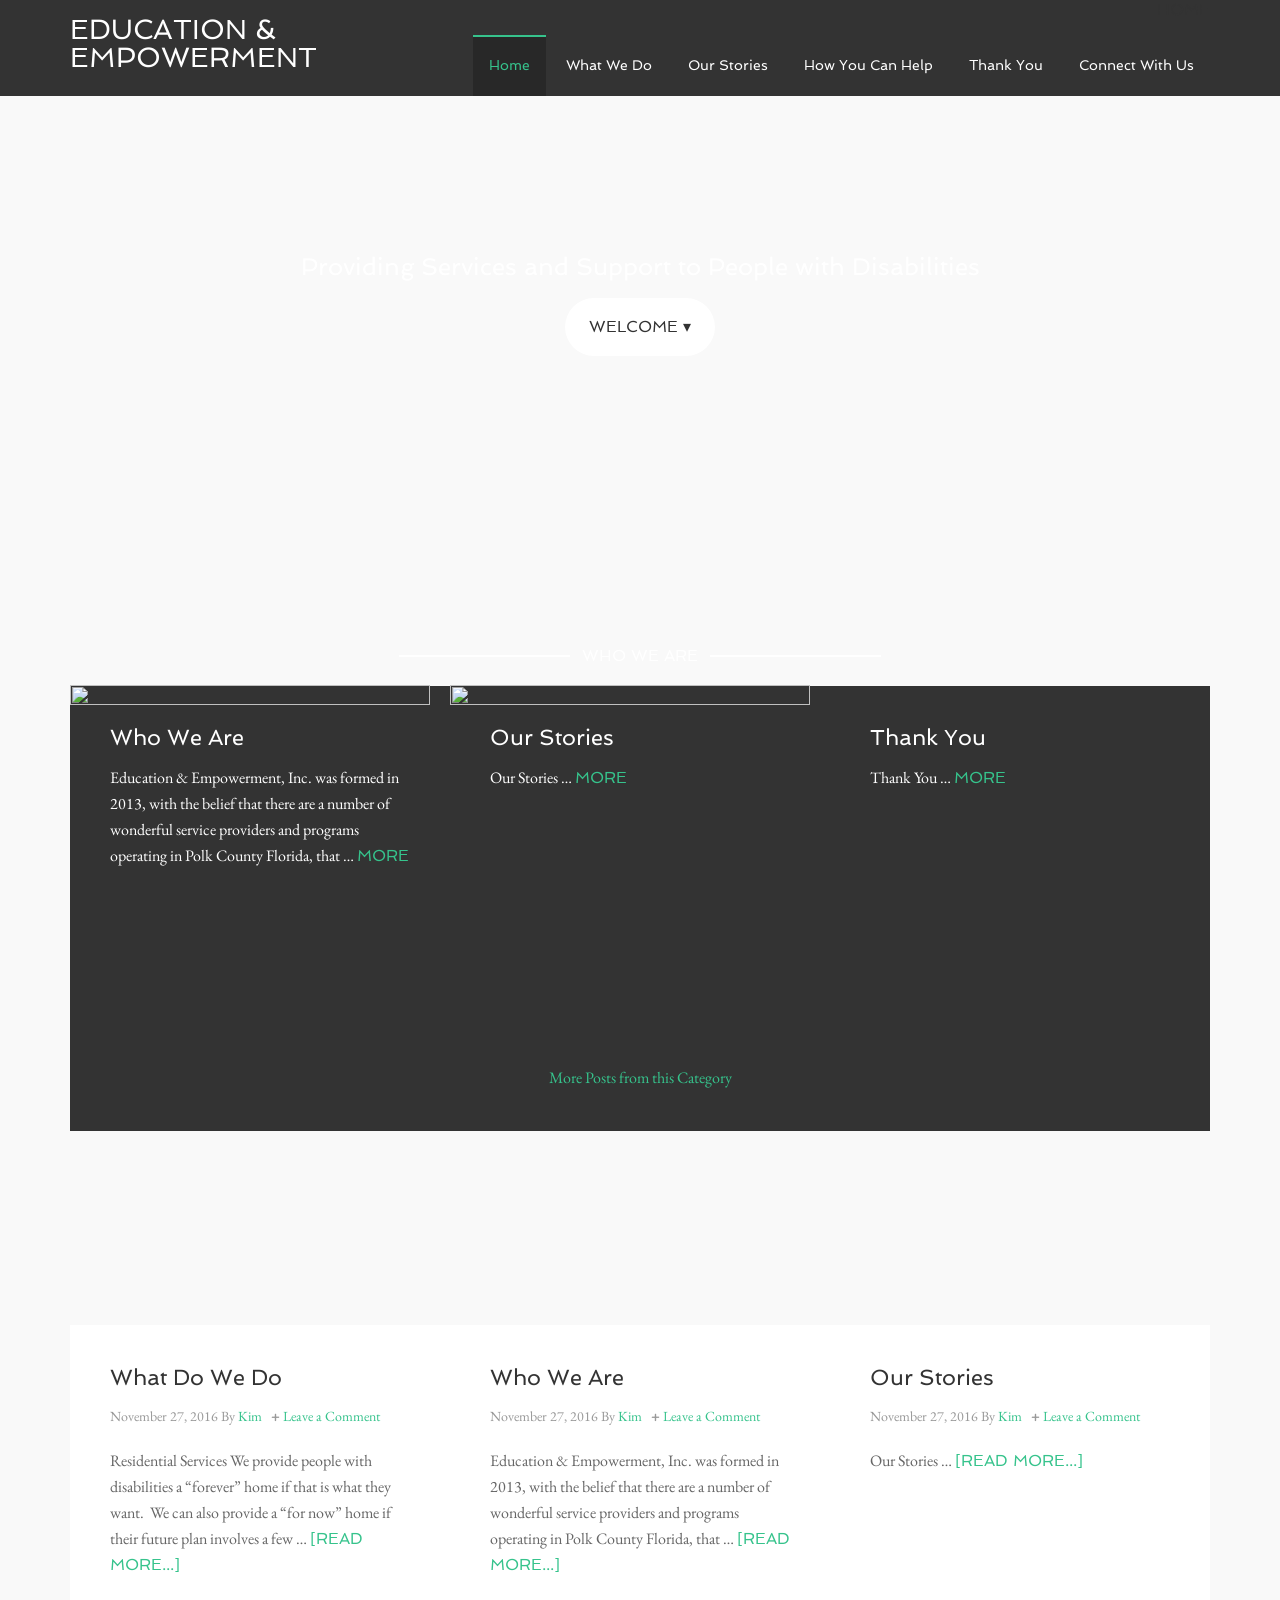
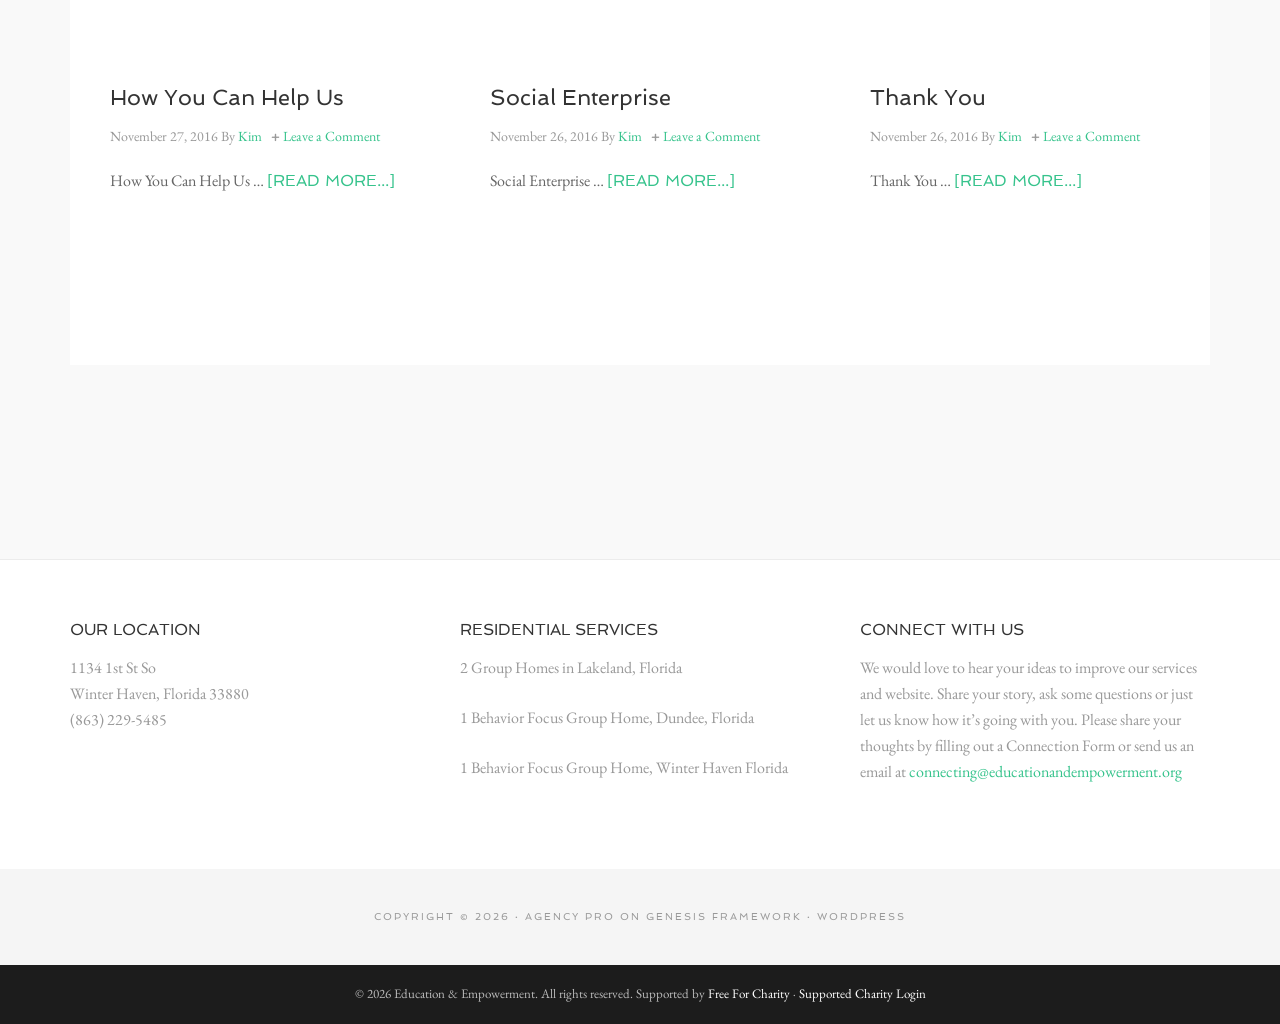
==== commit 0cac81c9: "fix: restore 40 mangled data: SVG placeholder URIs, drop 13 dead wp-login links Co-Authored-By: Clau" ====
--- a/index.html
+++ b/index.html
@@ -162,7 +162,7 @@
 </div>
 </div></section>
 </div></div><div class="site-inner"><div class="content-sidebar-wrap"><main class="content"><div class="home-middle widget-area" id="home-middle"><div class="wrap"><section class="widget featured-content featuredpost" id="featured-post-2"><div class="widget-wrap"><h4 class="widget-title widgettitle">Who We Are</h4>
-<article aria-label="Who We Are" class="post-133 post type-post status-publish format-standard has-post-thumbnail category-who-we-are entry" itemscope="" itemtype="https://schema.org/CreativeWork"><a aria-hidden="true" class="alignnone" href="2016/11/27/who-we-are/index.html" tabindex="-1"><img alt="" class="entry-image attachment-post lazyload" data-sizes="(max-width: 360px) 100vw, 360px" data-src="https://educationandempowerment.org/wp-content/uploads/2016/11/Who-We-are-360x360.png" data-srcset="https://educationandempowerment.org/wp-content/uploads/2016/11/Who-We-are-360x360.png 360w, https://educationandempowerment.org/wp-content/uploads/2016/11/Who-We-are-360x360-150x150.png 150w, https://educationandempowerment.org/wp-content/uploads/2016/11/Who-We-are-360x360-300x300.png 300w" decoding="async" height="360" itemprop="image" src="../image/svg+xml;base64,PHN2ZyB3aWR0aD0iMSIgaGVpZ2h0PSIxIiB4bWxucz0iaHR0cDovL3d3dy53My5vcmcvMjAwMC9zdmciPjwvc3ZnPg==/index.html" style="--smush-placeholder-width: 360px; --smush-placeholder-aspect-ratio: 360/360;" width="360"/></a><header class="entry-header"><h2 class="entry-title" itemprop="headline"><a href="2016/11/27/who-we-are/index.html">Who We Are</a></h2></header><div class="entry-content" itemprop="text"><p>Education &amp; Empowerment, Inc. was formed in 2013, with the belief that there are a number of wonderful service providers and programs operating in Polk County Florida, that … <a class="more-link" href="2016/11/27/who-we-are/index.html">More</a></p></div></article><article aria-label="Our Stories" class="post-131 post type-post status-publish format-standard has-post-thumbnail category-our-stories category-who-we-are entry" itemscope="" itemtype="https://schema.org/CreativeWork"><a aria-hidden="true" class="alignnone" href="2016/11/27/our-stories/index.html" tabindex="-1"><img alt="" class="entry-image attachment-post lazyload" data-sizes="(max-width: 360px) 100vw, 360px" data-src="https://educationandempowerment.org/wp-content/uploads/2016/11/Amazing-Day-copy360x360-1.png" data-srcset="https://educationandempowerment.org/wp-content/uploads/2016/11/Amazing-Day-copy360x360-1.png 360w, https://educationandempowerment.org/wp-content/uploads/2016/11/Amazing-Day-copy360x360-1-150x150.png 150w, https://educationandempowerment.org/wp-content/uploads/2016/11/Amazing-Day-copy360x360-1-300x300.png 300w" decoding="async" height="360" itemprop="image" src="../image/svg+xml;base64,PHN2ZyB3aWR0aD0iMSIgaGVpZ2h0PSIxIiB4bWxucz0iaHR0cDovL3d3dy53My5vcmcvMjAwMC9zdmciPjwvc3ZnPg==/index.html" style="--smush-placeholder-width: 360px; --smush-placeholder-aspect-ratio: 360/360;" width="360"/></a><header class="entry-header"><h2 class="entry-title" itemprop="headline"><a href="2016/11/27/our-stories/index.html">Our Stories</a></h2></header><div class="entry-content" itemprop="text"><p>Our Stories … <a class="more-link" href="2016/11/27/our-stories/index.html">More</a></p></div></article><article aria-label="Thank You" class="post-119 post type-post status-publish format-standard has-post-thumbnail category-who-we-are entry" itemscope="" itemtype="https://schema.org/CreativeWork"><a aria-hidden="true" class="alignnone" href="2016/11/26/thank-you/index.html" tabindex="-1"><img alt="" class="entry-image attachment-post lazyload" data-sizes="(max-width: 360px) 100vw, 360px" data-src="https://educationandempowerment.org/wp-content/uploads/2016/11/Thank-You360x360-1.png" data-srcset="https://educationandempowerment.org/wp-content/uploads/2016/11/Thank-You360x360-1.png 360w, https://educationandempowerment.org/wp-content/uploads/2016/11/Thank-You360x360-1-150x150.png 150w, https://educationandempowerment.org/wp-content/uploads/2016/11/Thank-You360x360-1-300x300.png 300w" decoding="async" height="360" itemprop="image" src="../image/svg+xml;base64,PHN2ZyB3aWR0aD0iMSIgaGVpZ2h0PSIxIiB4bWxucz0iaHR0cDovL3d3dy53My5vcmcvMjAwMC9zdmciPjwvc3ZnPg==/index.html" style="--smush-placeholder-width: 360px; --smush-placeholder-aspect-ratio: 360/360;" width="360"/></a><header class="entry-header"><h2 class="entry-title" itemprop="headline"><a href="2016/11/26/thank-you/index.html">Thank You</a></h2></header><div class="entry-content" itemprop="text"><p>Thank You … <a class="more-link" href="2016/11/26/thank-you/index.html">More</a></p></div></article><p class="more-from-category"><a href="category/who-we-are/index.html" title="Who We Are">More Posts from this Category</a></p></div></section>
+<article aria-label="Who We Are" class="post-133 post type-post status-publish format-standard has-post-thumbnail category-who-we-are entry" itemscope="" itemtype="https://schema.org/CreativeWork"><a aria-hidden="true" class="alignnone" href="2016/11/27/who-we-are/index.html" tabindex="-1"><img alt="" class="entry-image attachment-post lazyload" data-sizes="(max-width: 360px) 100vw, 360px" data-src="https://educationandempowerment.org/wp-content/uploads/2016/11/Who-We-are-360x360.png" data-srcset="https://educationandempowerment.org/wp-content/uploads/2016/11/Who-We-are-360x360.png 360w, https://educationandempowerment.org/wp-content/uploads/2016/11/Who-We-are-360x360-150x150.png 150w, https://educationandempowerment.org/wp-content/uploads/2016/11/Who-We-are-360x360-300x300.png 300w" decoding="async" height="360" itemprop="image" src="[data-uri]" style="--smush-placeholder-width: 360px; --smush-placeholder-aspect-ratio: 360/360;" width="360"/></a><header class="entry-header"><h2 class="entry-title" itemprop="headline"><a href="2016/11/27/who-we-are/index.html">Who We Are</a></h2></header><div class="entry-content" itemprop="text"><p>Education &amp; Empowerment, Inc. was formed in 2013, with the belief that there are a number of wonderful service providers and programs operating in Polk County Florida, that … <a class="more-link" href="2016/11/27/who-we-are/index.html">More</a></p></div></article><article aria-label="Our Stories" class="post-131 post type-post status-publish format-standard has-post-thumbnail category-our-stories category-who-we-are entry" itemscope="" itemtype="https://schema.org/CreativeWork"><a aria-hidden="true" class="alignnone" href="2016/11/27/our-stories/index.html" tabindex="-1"><img alt="" class="entry-image attachment-post lazyload" data-sizes="(max-width: 360px) 100vw, 360px" data-src="https://educationandempowerment.org/wp-content/uploads/2016/11/Amazing-Day-copy360x360-1.png" data-srcset="https://educationandempowerment.org/wp-content/uploads/2016/11/Amazing-Day-copy360x360-1.png 360w, https://educationandempowerment.org/wp-content/uploads/2016/11/Amazing-Day-copy360x360-1-150x150.png 150w, https://educationandempowerment.org/wp-content/uploads/2016/11/Amazing-Day-copy360x360-1-300x300.png 300w" decoding="async" height="360" itemprop="image" src="[data-uri]" style="--smush-placeholder-width: 360px; --smush-placeholder-aspect-ratio: 360/360;" width="360"/></a><header class="entry-header"><h2 class="entry-title" itemprop="headline"><a href="2016/11/27/our-stories/index.html">Our Stories</a></h2></header><div class="entry-content" itemprop="text"><p>Our Stories … <a class="more-link" href="2016/11/27/our-stories/index.html">More</a></p></div></article><article aria-label="Thank You" class="post-119 post type-post status-publish format-standard has-post-thumbnail category-who-we-are entry" itemscope="" itemtype="https://schema.org/CreativeWork"><a aria-hidden="true" class="alignnone" href="2016/11/26/thank-you/index.html" tabindex="-1"><img alt="" class="entry-image attachment-post lazyload" data-sizes="(max-width: 360px) 100vw, 360px" data-src="https://educationandempowerment.org/wp-content/uploads/2016/11/Thank-You360x360-1.png" data-srcset="https://educationandempowerment.org/wp-content/uploads/2016/11/Thank-You360x360-1.png 360w, https://educationandempowerment.org/wp-content/uploads/2016/11/Thank-You360x360-1-150x150.png 150w, https://educationandempowerment.org/wp-content/uploads/2016/11/Thank-You360x360-1-300x300.png 300w" decoding="async" height="360" itemprop="image" src="[data-uri]" style="--smush-placeholder-width: 360px; --smush-placeholder-aspect-ratio: 360/360;" width="360"/></a><header class="entry-header"><h2 class="entry-title" itemprop="headline"><a href="2016/11/26/thank-you/index.html">Thank You</a></h2></header><div class="entry-content" itemprop="text"><p>Thank You … <a class="more-link" href="2016/11/26/thank-you/index.html">More</a></p></div></article><p class="more-from-category"><a href="category/who-we-are/index.html" title="Who We Are">More Posts from this Category</a></p></div></section>
 </div></div><div class="home-bottom widget-area" id="home-bottom"><div class="wrap"><section class="widget featured-content featuredpost" id="featured-post-9"><div class="widget-wrap"><article aria-label="What Do We Do" class="post-125 post type-post status-publish format-standard has-post-thumbnail sticky category-what-we-do entry" itemscope="" itemtype="https://schema.org/CreativeWork"><header class="entry-header"><h2 class="entry-title" itemprop="headline"><a href="2016/11/27/what-do-we-do/index.html">What Do We Do</a></h2><p class="entry-meta"><time class="entry-time" datetime="2016-11-27T00:02:11+00:00" itemprop="datePublished">November 27, 2016</time> By <span class="entry-author" itemprop="author" itemscope="" itemtype="https://schema.org/Person"><a class="entry-author-link" href="author/kimberlee612/index.html" itemprop="url" rel="author"><span class="entry-author-name" itemprop="name">Kim</span></a></span> <span class="entry-comments-link"><a href="2016/11/27/what-do-we-do/index.html">Leave a Comment</a></span></p></header><div class="entry-content" itemprop="text"><p>Residential Services
 We provide people with disabilities a “forever” home if that is what they want.  We can also provide a “for now” home if their future plan involves a few … <a class="more-link" href="2016/11/27/what-do-we-do/index.html">[Read More...]</a></p></div></article><article aria-label="Who We Are" class="post-133 post type-post status-publish format-standard has-post-thumbnail category-who-we-are entry" itemscope="" itemtype="https://schema.org/CreativeWork"><header class="entry-header"><h2 class="entry-title" itemprop="headline"><a href="2016/11/27/who-we-are/index.html">Who We Are</a></h2><p class="entry-meta"><time class="entry-time" datetime="2016-11-27T00:08:07+00:00" itemprop="datePublished">November 27, 2016</time> By <span class="entry-author" itemprop="author" itemscope="" itemtype="https://schema.org/Person"><a class="entry-author-link" href="author/kimberlee612/index.html" itemprop="url" rel="author"><span class="entry-author-name" itemprop="name">Kim</span></a></span> <span class="entry-comments-link"><a href="2016/11/27/who-we-are/index.html">Leave a Comment</a></span></p></header><div class="entry-content" itemprop="text"><p>Education &amp; Empowerment, Inc. was formed in 2013, with the belief that there are a number of wonderful service providers and programs operating in Polk County Florida, that … <a class="more-link" href="2016/11/27/who-we-are/index.html">[Read More...]</a></p></div></article><article aria-label="Our Stories" class="post-131 post type-post status-publish format-standard has-post-thumbnail category-our-stories category-who-we-are entry" itemscope="" itemtype="https://schema.org/CreativeWork"><header class="entry-header"><h2 class="entry-title" itemprop="headline"><a href="2016/11/27/our-stories/index.html">Our Stories</a></h2><p class="entry-meta"><time class="entry-time" datetime="2016-11-27T00:06:40+00:00" itemprop="datePublished">November 27, 2016</time> By <span class="entry-author" itemprop="author" itemscope="" itemtype="https://schema.org/Person"><a class="entry-author-link" href="author/kimberlee612/index.html" itemprop="url" rel="author"><span class="entry-author-name" itemprop="name">Kim</span></a></span> <span class="entry-comments-link"><a href="2016/11/27/our-stories/index.html">Leave a Comment</a></span></p></header><div class="entry-content" itemprop="text"><p>Our Stories … <a class="more-link" href="2016/11/27/our-stories/index.html">[Read More...]</a></p></div></article><article aria-label="How You Can Help Us" class="post-128 post type-post status-publish format-standard has-post-thumbnail category-how-you-can-help entry" itemscope="" itemtype="https://schema.org/CreativeWork"><header class="entry-header"><h2 class="entry-title" itemprop="headline"><a href="2016/11/27/how-you-can-help-us/index.html">How You Can Help Us</a></h2><p class="entry-meta"><time class="entry-time" datetime="2016-11-27T00:04:32+00:00" itemprop="datePublished">November 27, 2016</time> By <span class="entry-author" itemprop="author" itemscope="" itemtype="https://schema.org/Person"><a class="entry-author-link" href="author/kimberlee612/index.html" itemprop="url" rel="author"><span class="entry-author-name" itemprop="name">Kim</span></a></span> <span class="entry-comments-link"><a href="2016/11/27/how-you-can-help-us/index.html">Leave a Comment</a></span></p></header><div class="entry-content" itemprop="text"><p>How You Can Help Us … <a class="more-link" href="2016/11/27/how-you-can-help-us/index.html">[Read More...]</a></p></div></article><article aria-label="Social Enterprise" class="post-123 post type-post status-publish format-standard has-post-thumbnail category-microenterprise entry" itemscope="" itemtype="https://schema.org/CreativeWork"><header class="entry-header"><h2 class="entry-title" itemprop="headline"><a href="2016/11/26/social-enterprise/index.html">Social Enterprise</a></h2><p class="entry-meta"><time class="entry-time" datetime="2016-11-26T23:58:31+00:00" itemprop="datePublished">November 26, 2016</time> By <span class="entry-author" itemprop="author" itemscope="" itemtype="https://schema.org/Person"><a class="entry-author-link" href="author/kimberlee612/index.html" itemprop="url" rel="author"><span class="entry-author-name" itemprop="name">Kim</span></a></span> <span class="entry-comments-link"><a href="2016/11/26/social-enterprise/index.html">Leave a Comment</a></span></p></header><div class="entry-content" itemprop="text"><p>Social Enterprise … <a class="more-link" href="2016/11/26/social-enterprise/index.html">[Read More...]</a></p></div></article><article aria-label="Thank You" class="post-119 post type-post status-publish format-standard has-post-thumbnail category-who-we-are entry" itemscope="" itemtype="https://schema.org/CreativeWork"><header class="entry-header"><h2 class="entry-title" itemprop="headline"><a href="2016/11/26/thank-you/index.html">Thank You</a></h2><p class="entry-meta"><time class="entry-time" datetime="2016-11-26T23:50:38+00:00" itemprop="datePublished">November 26, 2016</time> By <span class="entry-author" itemprop="author" itemscope="" itemtype="https://schema.org/Person"><a class="entry-author-link" href="author/kimberlee612/index.html" itemprop="url" rel="author"><span class="entry-author-name" itemprop="name">Kim</span></a></span> <span class="entry-comments-link"><a href="2016/11/26/thank-you/index.html">Leave a Comment</a></span></p></header><div class="entry-content" itemprop="text"><p>Thank You … <a class="more-link" href="2016/11/26/thank-you/index.html">[Read More...]</a></p></div></article></div></section>
 </div></div></main></div></div><div class="footer-widgets"><div class="wrap"><div class="widget-area footer-widgets-1 footer-widget-area"><section class="widget widget_text" id="text-4"><div class="widget-wrap"><h4 class="widget-title widgettitle">Our Location</h4>
@@ -181,7 +181,7 @@
 <div class="textwidget"><p>We would love to hear your ideas to improve our services and website. Share your story, ask some questions or just let us know how it’s going with you. Please share your thoughts by filling out a Connection Form or send us an email at <a href="mailto:connecting@educationandempowerment.org">connecting@educationandempowerment.org</a></p>
 </div>
 </div></section>
-</div></div></div><footer class="site-footer" itemscope="" itemtype="https://schema.org/WPFooter"><div class="wrap"><p>Copyright © 2026 · <a href="http://my.studiopress.com/themes/agency/">Agency Pro</a> on <a href="https://www.studiopress.com/">Genesis Framework</a> · <a href="https://wordpress.org/">WordPress</a> · <a href="wp-login.php">Log in</a></p></div></footer></div><script type="speculationrules">
+</div></div></div><footer class="site-footer" itemscope="" itemtype="https://schema.org/WPFooter"><div class="wrap"><p>Copyright © 2026 · <a href="http://my.studiopress.com/themes/agency/">Agency Pro</a> on <a href="https://www.studiopress.com/">Genesis Framework</a> · <a href="https://wordpress.org/">WordPress</a></p></div></footer></div><script type="speculationrules">
 {"prefetch":[{"source":"document","where":{"and":[{"href_matches":"/*"},{"not":{"href_matches":["/wp-*.php","/wp-admin/*","/wp-content/uploads/*","/wp-content/*","/wp-content/plugins/*","/wp-content/themes/agency-pro/*","/wp-content/themes/genesis/*","/*\\?(.+)"]}},{"not":{"selector_matches":"a[rel~=\"nofollow\"]"}},{"not":{"selector_matches":".no-prefetch, .no-prefetch a"}}]},"eagerness":"conservative"}]}
 </script>
 <script id="hui_scripts-js-extra">
